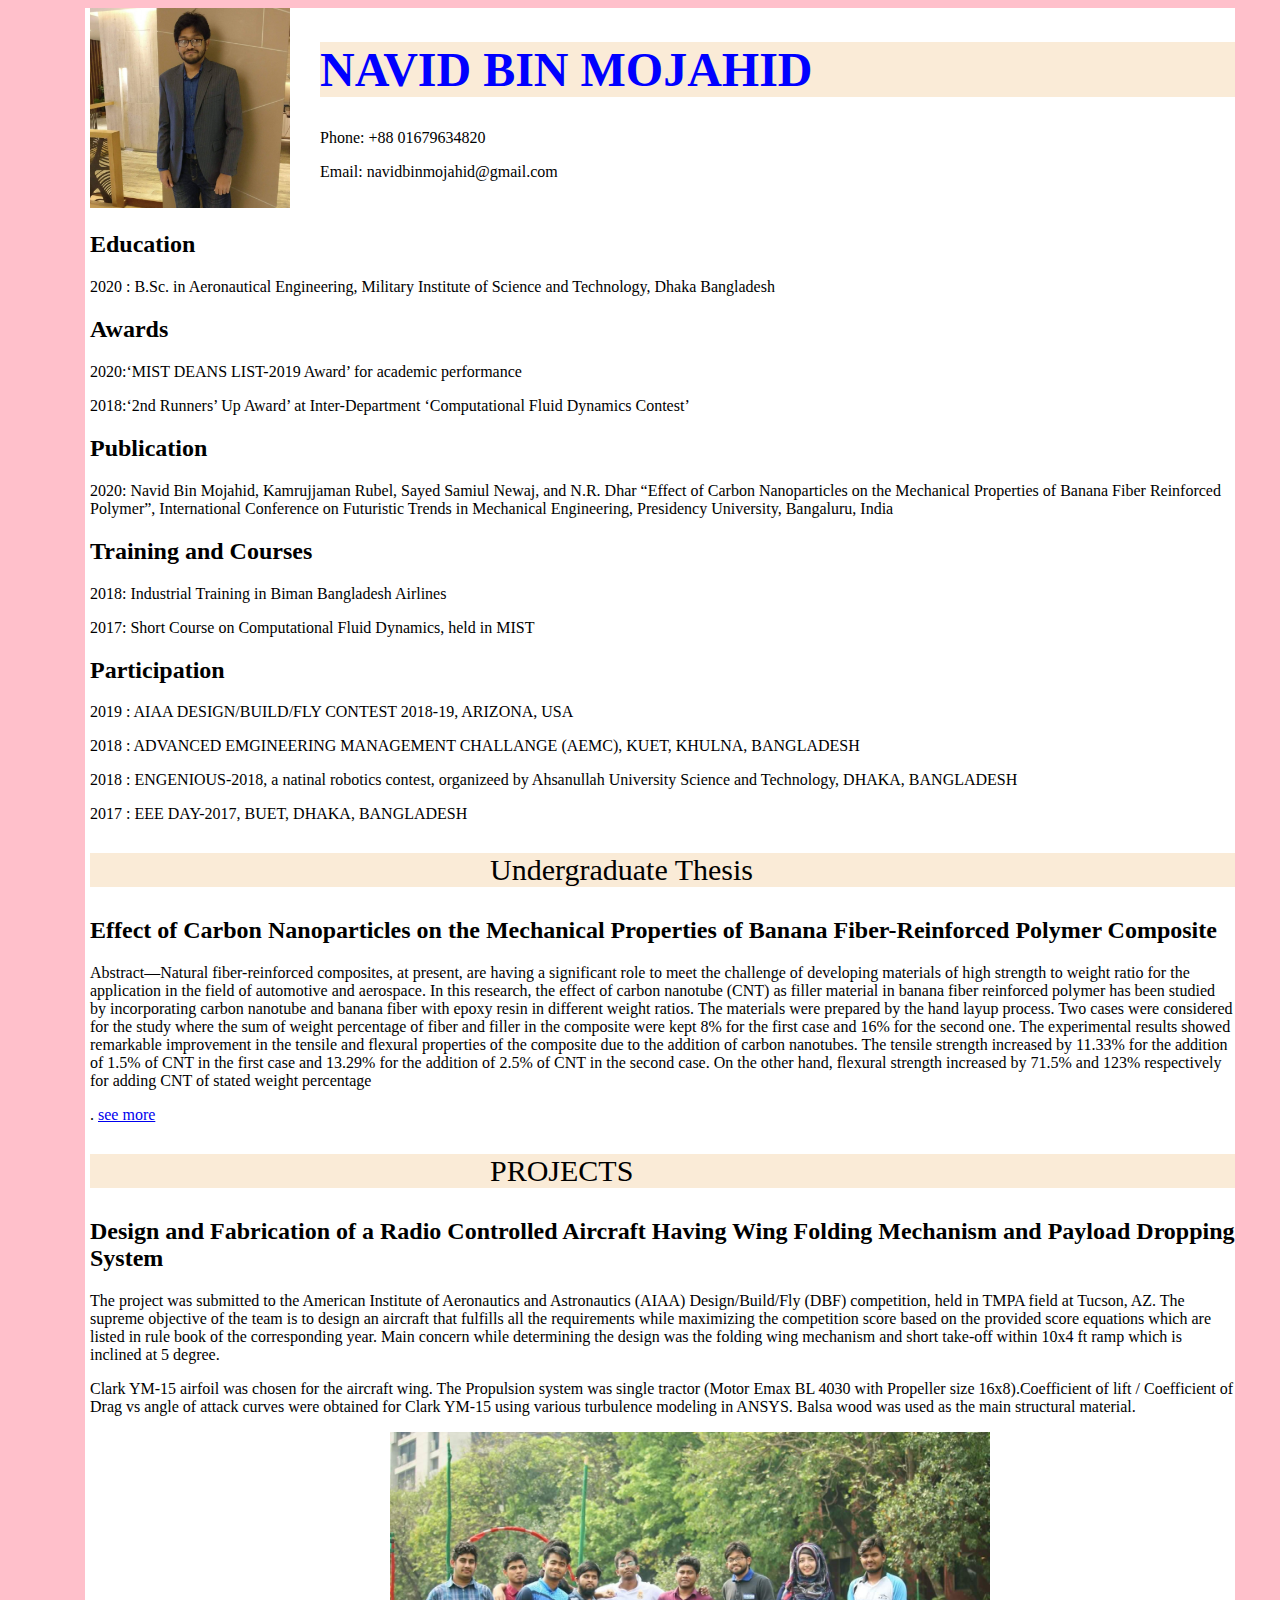
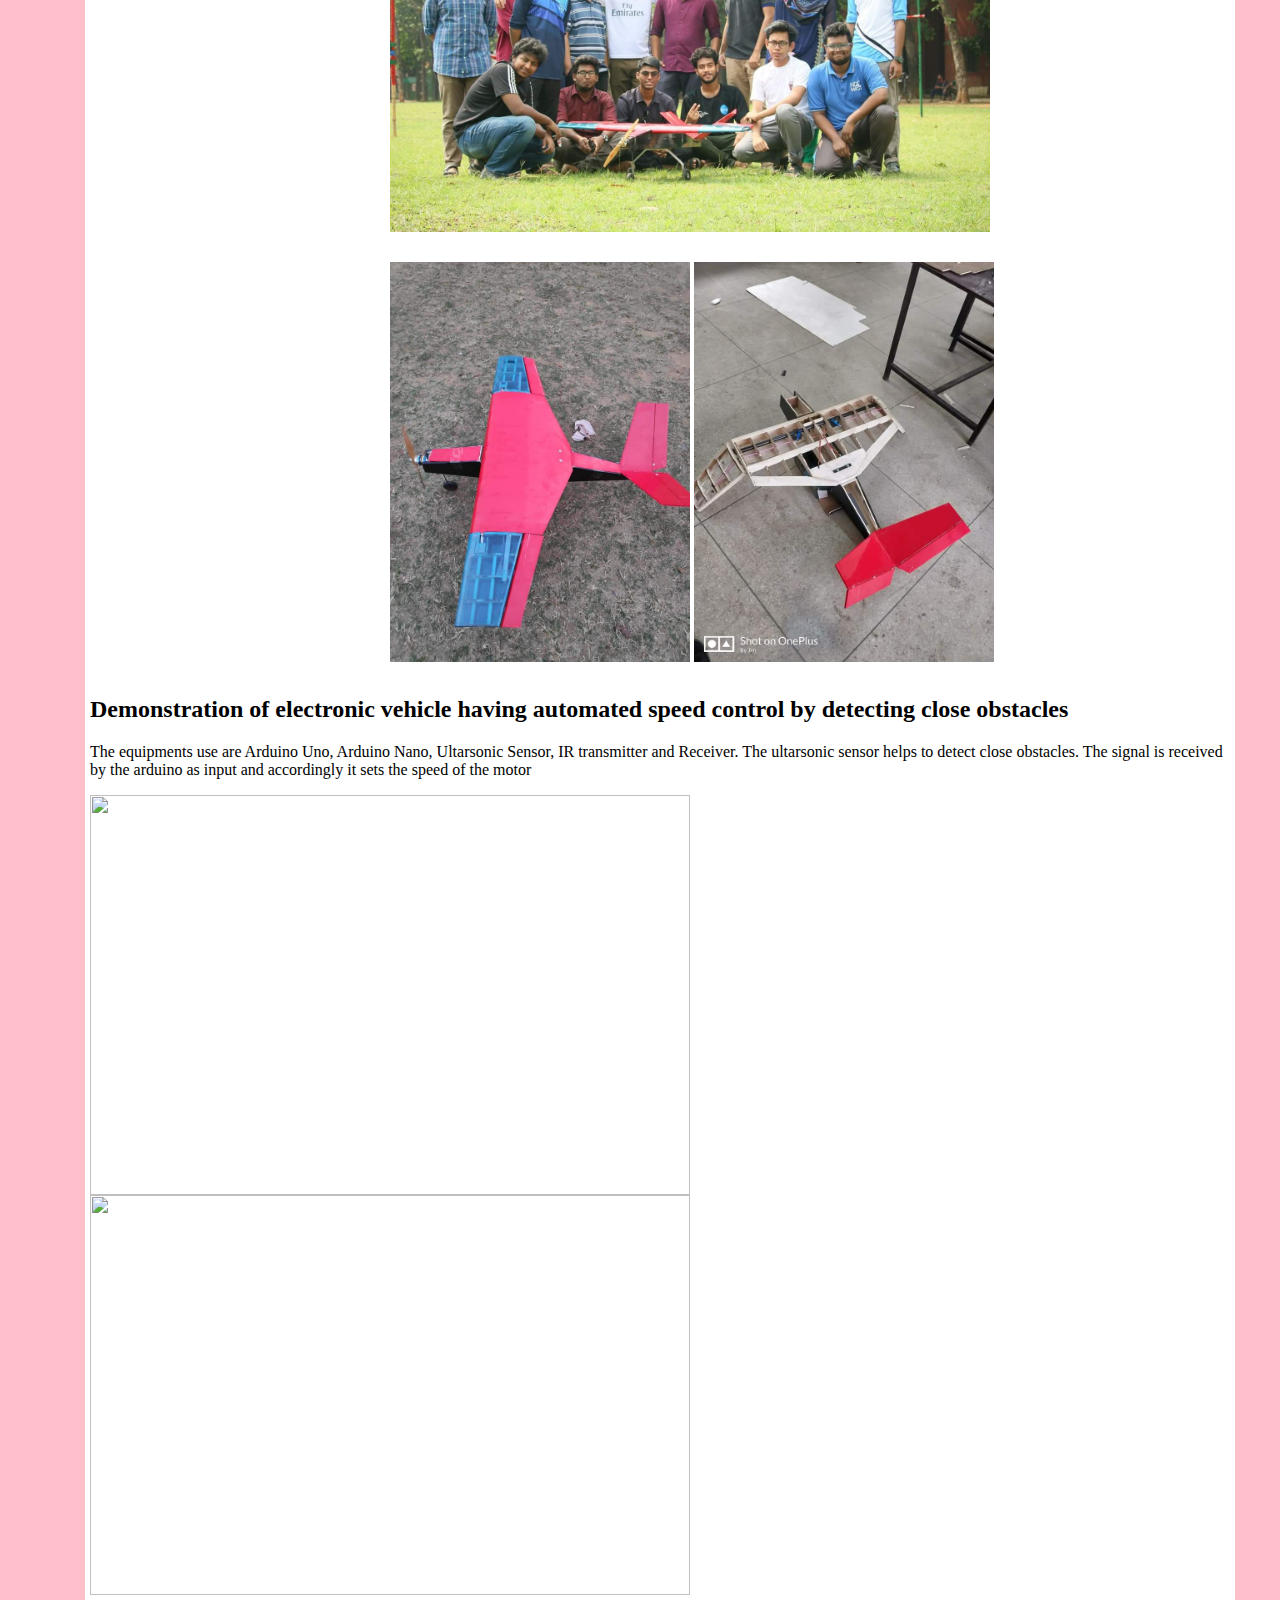
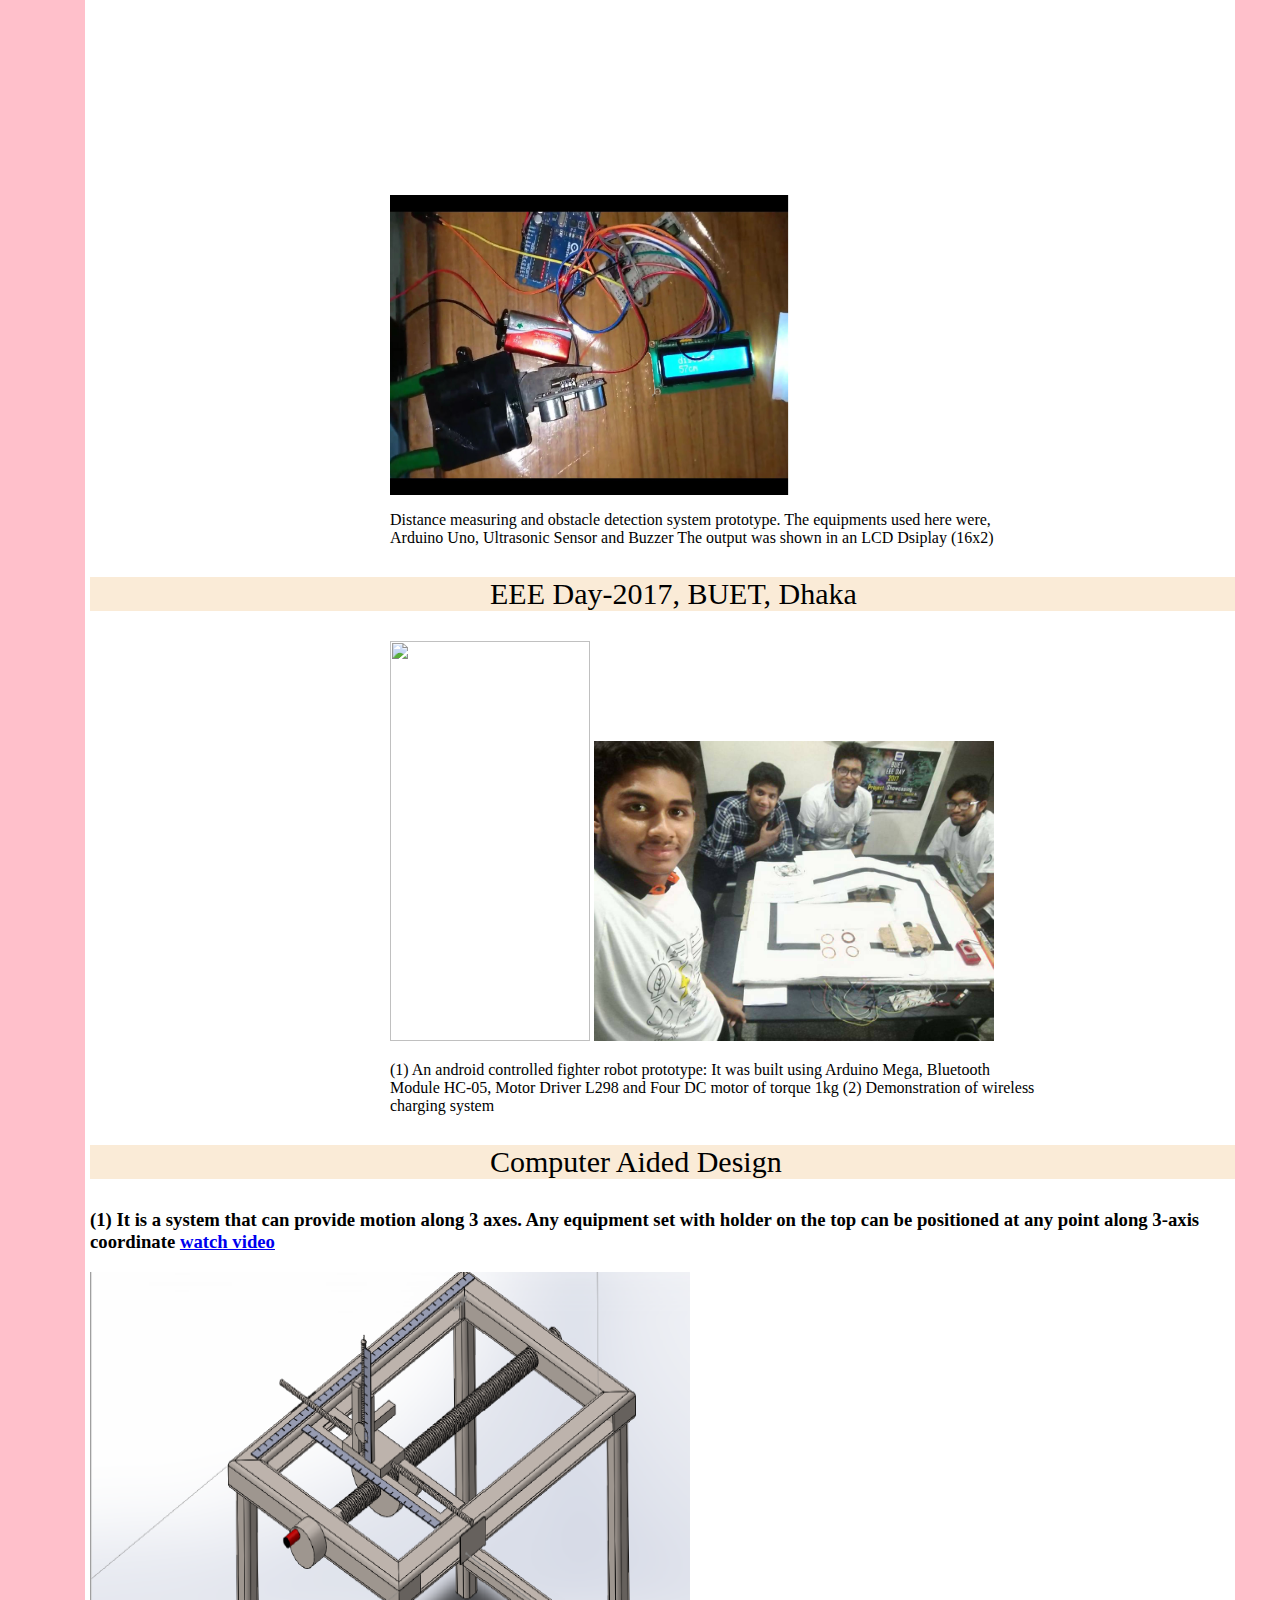
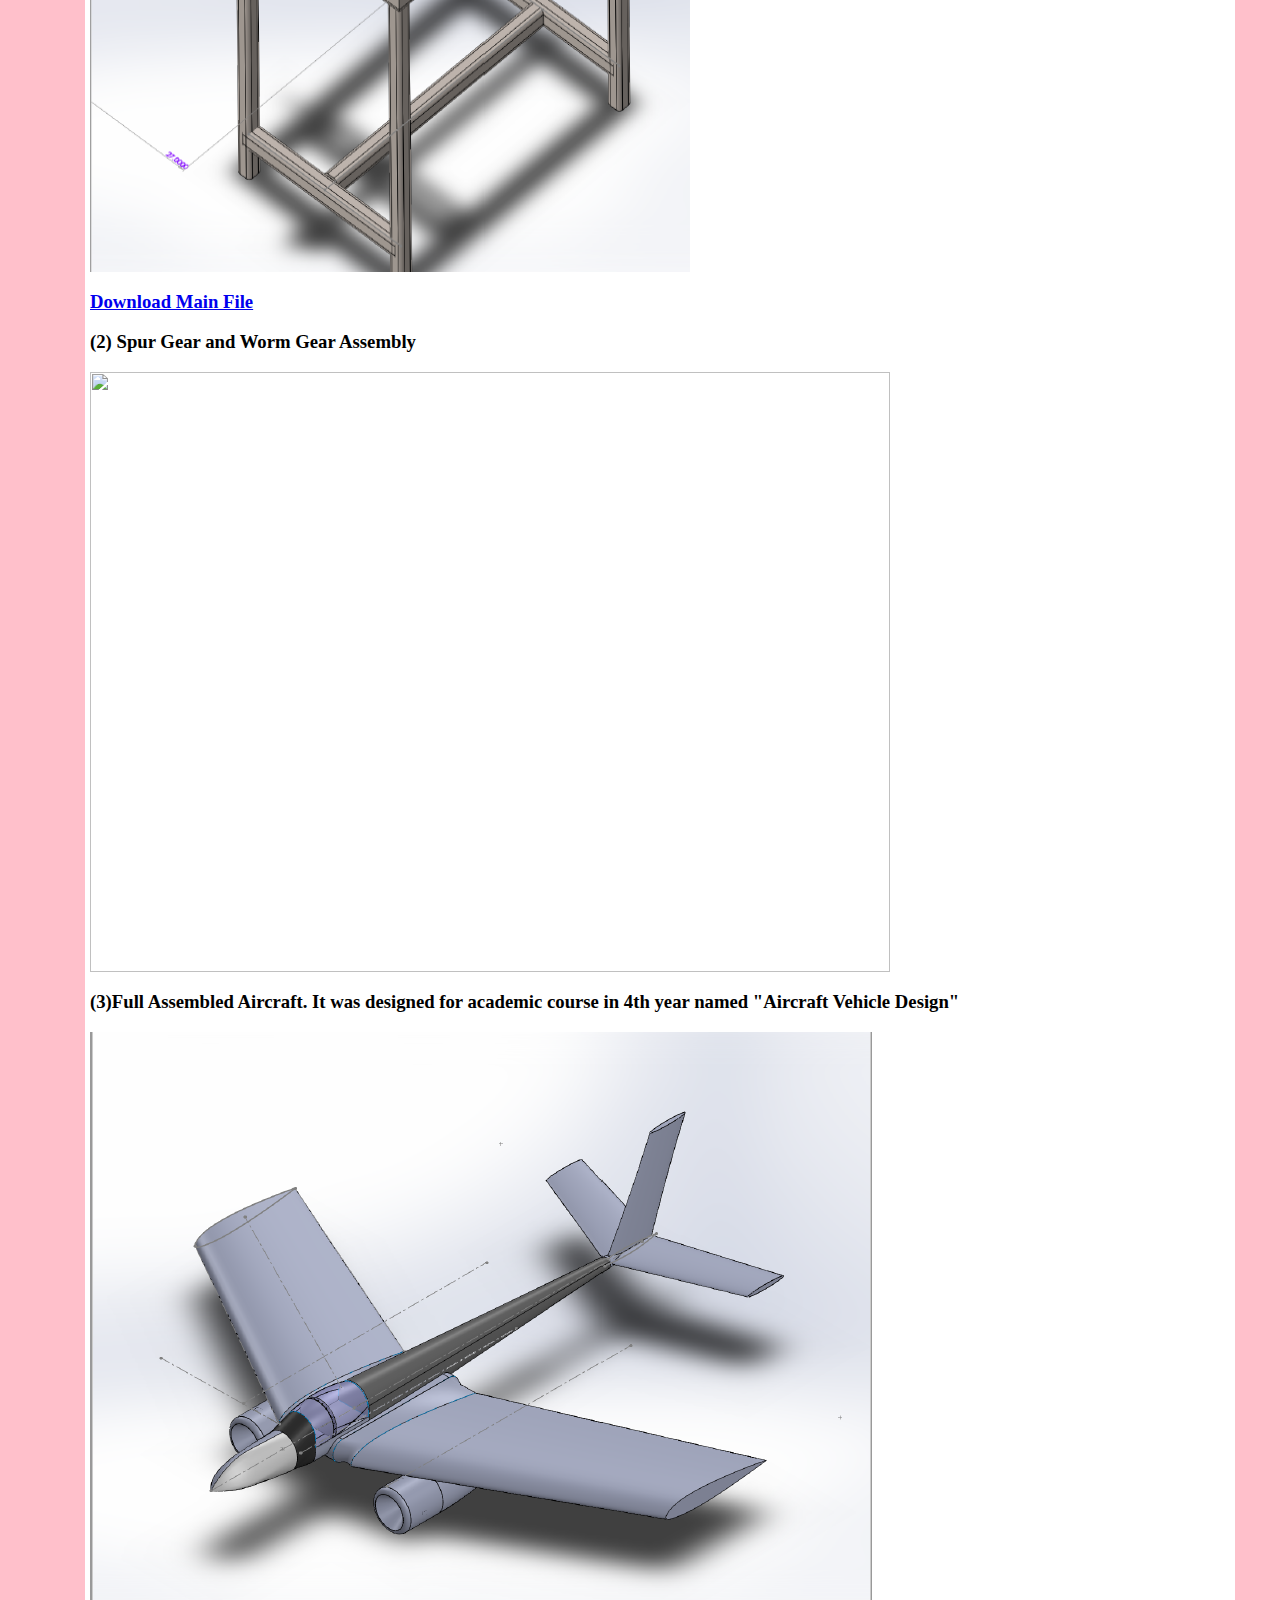
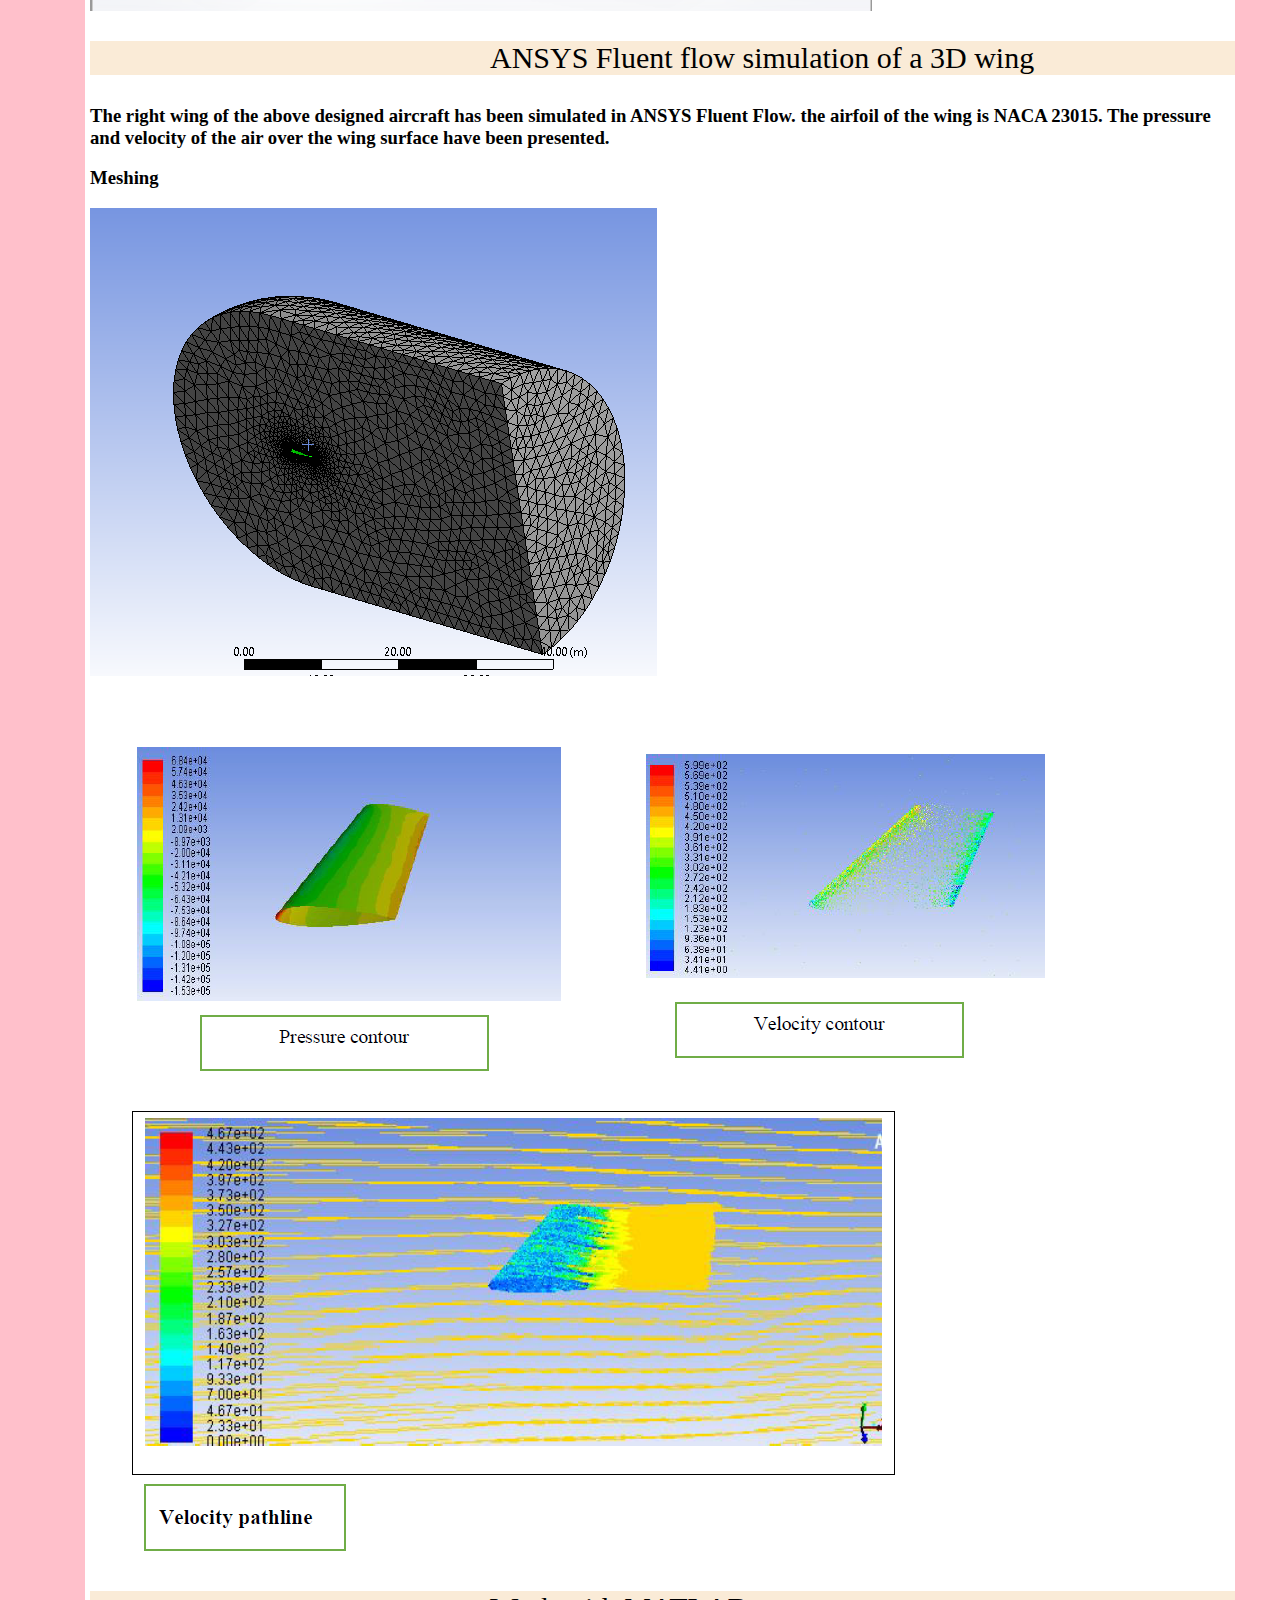
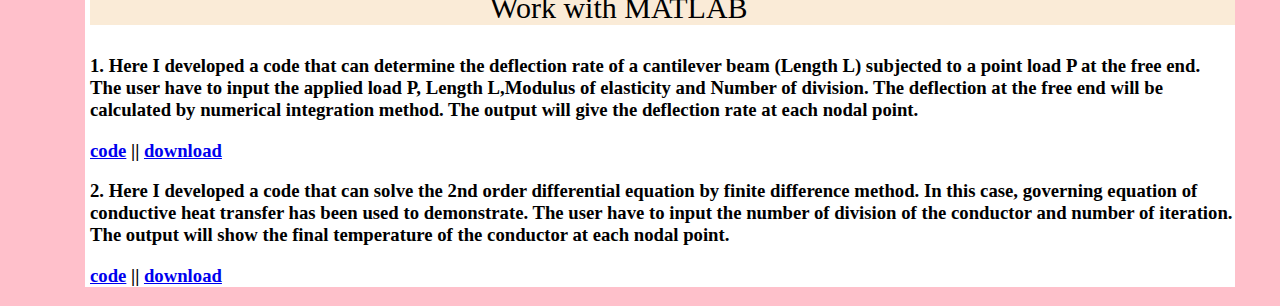
==== index.html @ ac3c2fc3 "Update index.html" ====
<head>
<title> NAVID BIN MOJAHID </title>
<link rel="stylesheet" type="text/css" href="style.css">
</head>
<div class="whole2">
<body class="whole">
<div class="dp">
           <img src="download.png" width="200" height="200">
</div>
<div class="contact">
           <h1> NAVID BIN MOJAHID </h1>
	   <p> Phone: +88 01679634820 </p>
	   <p> Email: navidbinmojahid@gmail.com </p>		
</div>
<div class="content">
<h2> Education  </h2>
<p> 2020 : B.Sc. in Aeronautical Engineering, 
           Military Institute of Science and Technology, Dhaka Bangladesh
</p>
<h2> Awards  </h2>
           <p> 2020:‘MIST DEANS LIST-2019 Award’ for academic performance </p>
           <p> 2018:‘2nd Runners’ Up Award’ at Inter-Department ‘Computational Fluid Dynamics Contest’ </p>
<h2> Publication  </h2>
           <p> 2020:	Navid Bin Mojahid, Kamrujjaman Rubel, Sayed Samiul Newaj, and N.R. Dhar “Effect of Carbon Nanoparticles on the Mechanical Properties of Banana Fiber Reinforced Polymer”, International Conference on Futuristic Trends in Mechanical Engineering, Presidency University, Bangaluru, India </p>
<h2> Training and Courses </h2>
           <p> 2018:	Industrial Training in Biman Bangladesh Airlines </p>
           <p> 2017:	Short Course on Computational Fluid Dynamics, held in MIST</p>
<h2> Participation </h2>
           <p> 2019 : AIAA DESIGN/BUILD/FLY CONTEST 2018-19, ARIZONA, USA</P>
           <p> 2018 : ADVANCED EMGINEERING MANAGEMENT CHALLANGE (AEMC), KUET, KHULNA, BANGLADESH</P>
           <p> 2018 : ENGENIOUS-2018, a natinal robotics contest, organizeed by Ahsanullah University Science and Technology, DHAKA, BANGLADESH</P>
           <p> 2017 : EEE DAY-2017, BUET, DHAKA, BANGLADESH</P>
<p class="caption"> Undergraduate Thesis </p>
<h2> Effect of Carbon Nanoparticles on the Mechanical Properties of Banana Fiber-Reinforced Polymer Composite</h2>
<p> Abstract—Natural fiber-reinforced composites, at present, are having a significant role to meet the challenge of developing materials of high strength to weight ratio for the application in the field of automotive and aerospace. In this research, the effect of carbon nanotube (CNT) as filler material in banana fiber reinforced polymer has been studied by incorporating carbon nanotube and banana fiber with epoxy resin in different weight ratios. The materials were prepared by the hand layup process. Two cases were considered for the study where the sum of weight percentage of fiber and filler in the composite were kept 8% for the first case and 16% for the second one. The experimental results showed remarkable improvement in the tensile and flexural properties of the composite due to the addition of carbon nanotubes. The tensile strength increased by 11.33% for the addition of 1.5% of CNT in the first case and 13.29% for the addition of 2.5% of CNT in the second case. 
	On the other hand, flexural strength increased by 71.5% and 123% respectively for adding CNT of stated weight percentage <p>.
		<a href="https://navid-mojahid.github.io/thesis/">see more</a>
           <p class="caption"> PROJECTS </p>
<h2> Design and Fabrication of a Radio Controlled Aircraft Having Wing Folding Mechanism and Payload Dropping System </h2> 
	<p> The project was submitted to the American Institute of Aeronautics and Astronautics (AIAA) Design/Build/Fly (DBF) competition, held in TMPA field at Tucson, AZ. The supreme objective of the team is to design an aircraft that fulfills all the requirements while maximizing the competition score based on the provided score equations which are listed in rule book of the corresponding year. Main concern while determining the design was the folding wing mechanism and short take-off within 10x4 ft ramp which is inclined at 5 degree. </p>
	<p> Clark YM-15 airfoil was chosen for the aircraft wing. The Propulsion system was single tractor 
	(Motor Emax BL 4030 with Propeller size 16x8).Coefficient of lift / Coefficient of Drag vs angle of attack curves were obtained for Clark YM-15 using various 
		turbulence modeling in ANSYS. Balsa wood was used as the main structural material. </P> 
<div class="group"> <img src="group.jpg" width="600" height="400"> </div>
           <div class="robo"> 
                      <img src="DBF.jpg" width="300" height="400"> <img src="DBF2.jpg" width="300" height="400">
           </div>	   
<h2> Demonstration of electronic vehicle having automated speed control by detecting close obstacles</h2>
<p> The equipments use are Arduino Uno, Arduino Nano, Ultarsonic Sensor, IR transmitter and Receiver. The ultarsonic sensor helps to detect close obstacles. 
	The signal is received by the arduino as input and accordingly it sets the speed of the motor </p>
           <p> <img src="aust2.jpeg" width="600" height="400"> <img src="aust.jpeg" width="600" height="400"> </p>
<div class="distance">
<p> <img src="distance2.jpg" width="400" height="300"> </p>
	   <p> Distance measuring and obstacle detection system prototype. The equipments used here were, Arduino Uno, Ultrasonic Sensor and Buzzer
The output was shown in an LCD Dsiplay (16x2)</p>
</div>
           <p class="caption"> EEE Day-2017, BUET, Dhaka </p>
           <div class="robo">
                      <p> <img src="robowars.jpg" width="200" height="400">  <img src="eeeday.jpg" width="400" height="300"> </p>
		   <p> (1) An android controlled fighter robot prototype: It was built using Arduino Mega, Bluetooth Module HC-05, Motor Driver L298 and Four DC motor of torque 1kg (2) Demonstration of wireless charging system </p>
           </div>
          
	   <p class="caption"> Computer Aided Design </p>
<h3> (1) It is a system that can provide motion along 3 axes. Any equipment set with holder on the top can be positioned at any point along 3-axis coordinate
<a href="video.mp4">watch video</a></h3>
<P> <img src="table.PNG" width="600" height="600"> </P>
<h3> <a href="ALL%20PARTS.zip">Download Main File</a> </h3>
<h3> (2) Spur Gear and Worm Gear Assembly</h3>
	   <p> <img src="Assem1.JPG" width="800" height="600"></p>
<h3> (3)Full Assembled Aircraft. It was designed for academic course in 4th year named "Aircraft Vehicle Design" </h3>
<P> <img src="solidworks/Assemble.PNG"> </P>
<p class="caption"> ANSYS Fluent flow simulation of a 3D wing </p>
<h3> The right wing of the above designed aircraft has been simulated in ANSYS Fluent Flow. the airfoil of the wing is NACA 23015. The pressure and velocity of the air over the wing surface have been presented. </h3>
<h3> Meshing </h3>
<P> <img src="Ansys/mesh.PNG"> </P>
<P> <img src="Ansys/1.PNG"> </P>
<P> <img src="Ansys/2.PNG"> </P>
<p class="caption"> Work with MATLAB </p>
<h3> 1. Here I developed a code that can determine the deflection rate of a cantilever beam (Length L) subjected to a point load P at the free end. The user have to input the applied load P, Length L,Modulus of elasticity and Number of division. The deflection at the free end will be calculated by numerical integration method. The output will give the deflection rate at each nodal point. <h3>
<p> <a href="code1.m">code</a> || <a href="code1.m" download>download</a> </p>
<h3> 2. Here I developed a code that can solve the 2nd order differential equation by finite difference method. In this case, governing equation of conductive heat transfer has been used to demonstrate. 
	The user have to input the number of division of the conductor and number of iteration. The output will show the final temperature of the conductor at each nodal point. </h3>
<h3> <a href="code2.m">code</a> || <a href="code2.m" download>download</a> </h3>
</div>
           </body>
</div>
---- style.css ----
h1{
    color: blue;
    font-size: 48px;
    background-color: antiquewhite;
}
.contact{
    margin-left: 230;
    padding-top: 2
}
.dp{
    float: left
}
.content{
    margin-top: 50;
}
.whole{
    margin-left: 85px;
    margin-right: 45px;
    background-color: pink;
}
.whole2{
    padding-left: 5;
    background-color: white;
}
.caption{
    background-color: antiquewhite;
    padding-left: 400px;
    font-size: 30px;
}
.robo{
    margin-left: 300;
    margin-bottom: 30;
    margin-right: 200;
}
.group{
    margin-left: 300;
    margin-bottom: 30;
}
.distance{
    margin-top: 200;
    margin-left: 300;
    margin-right: 200;
}
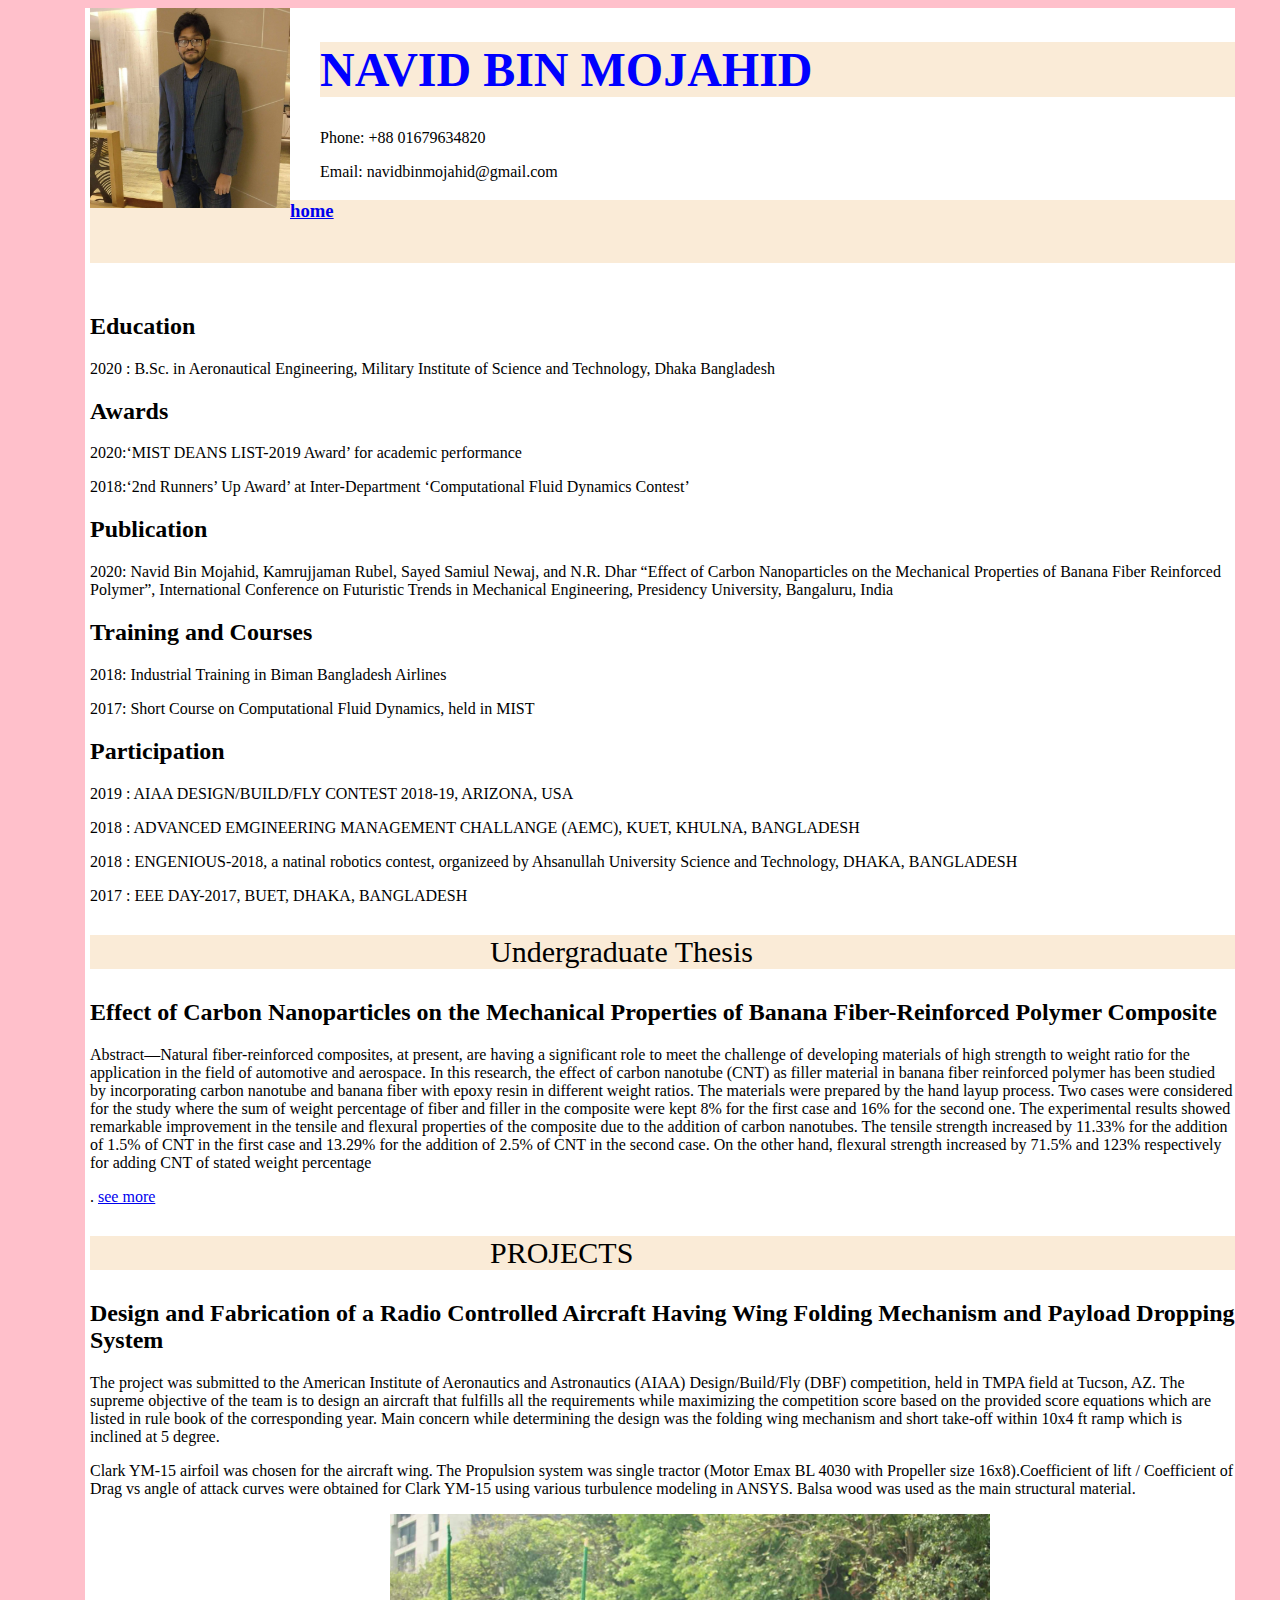
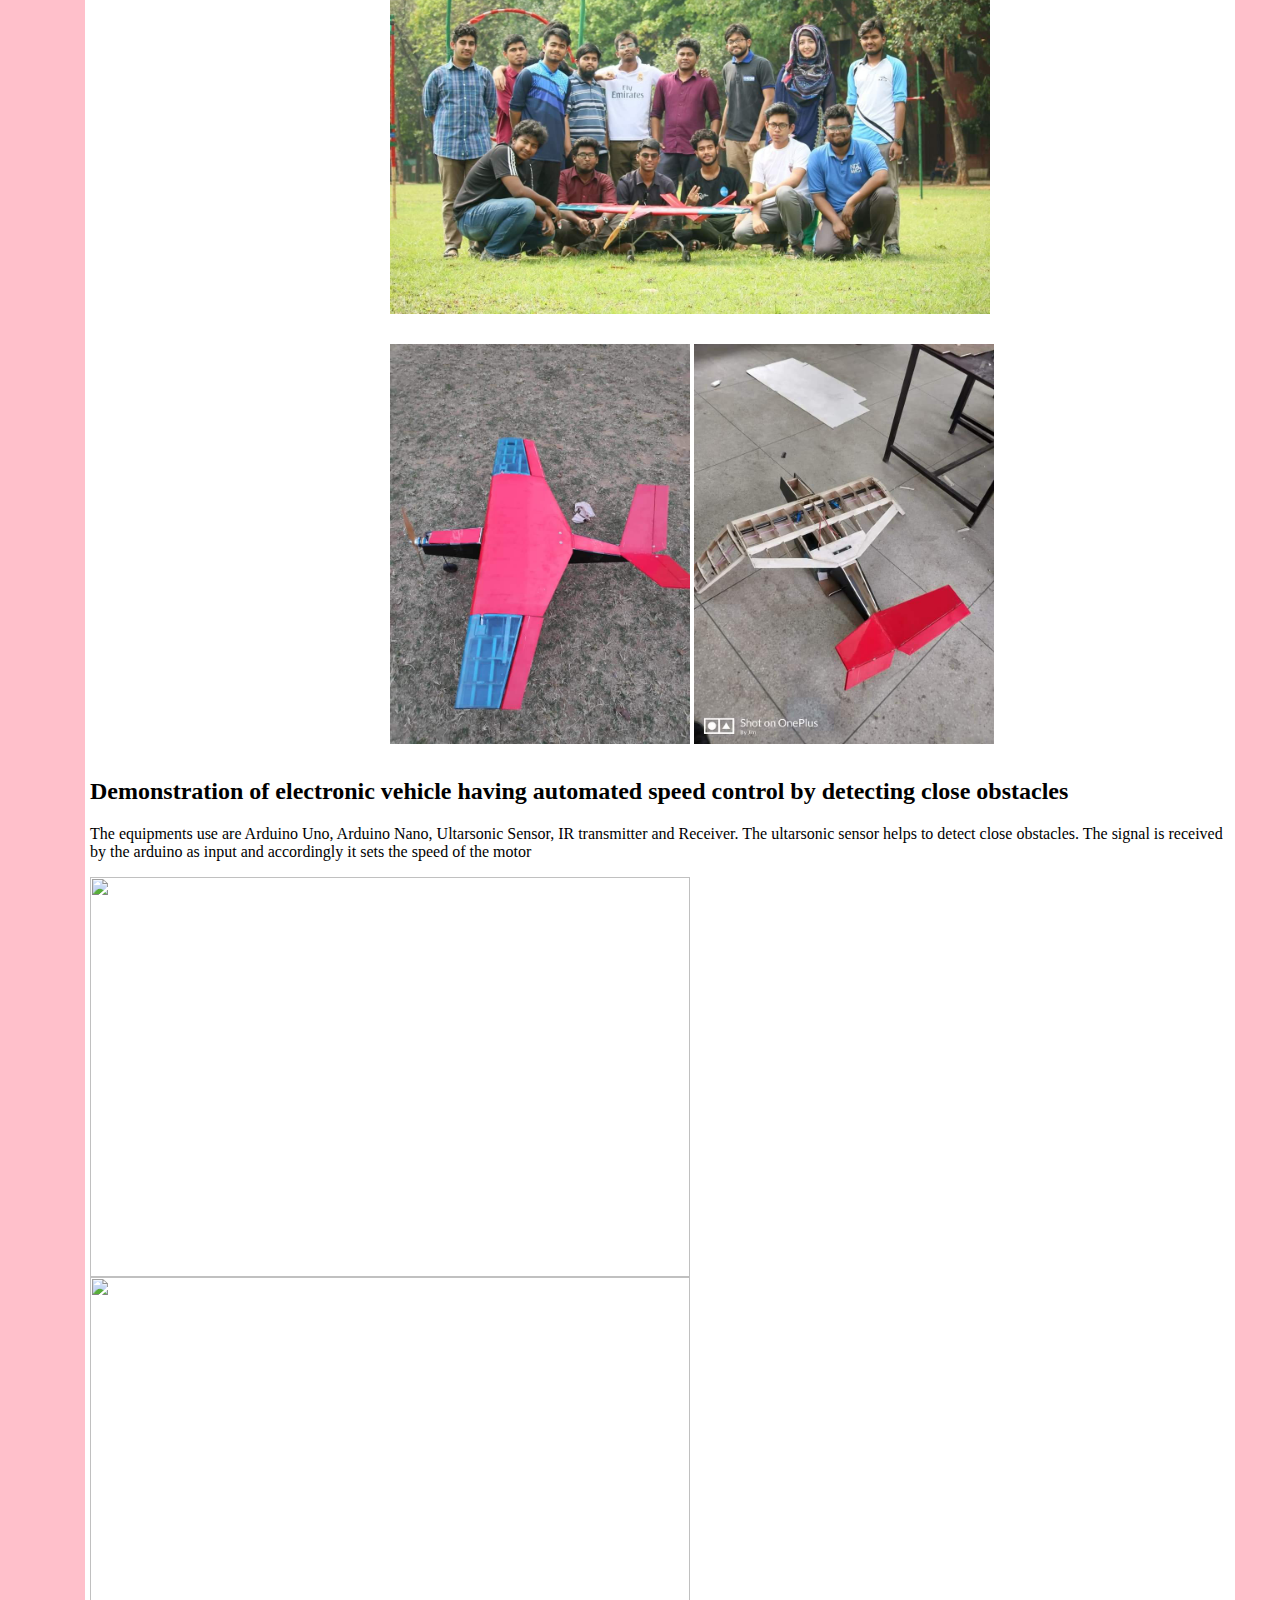
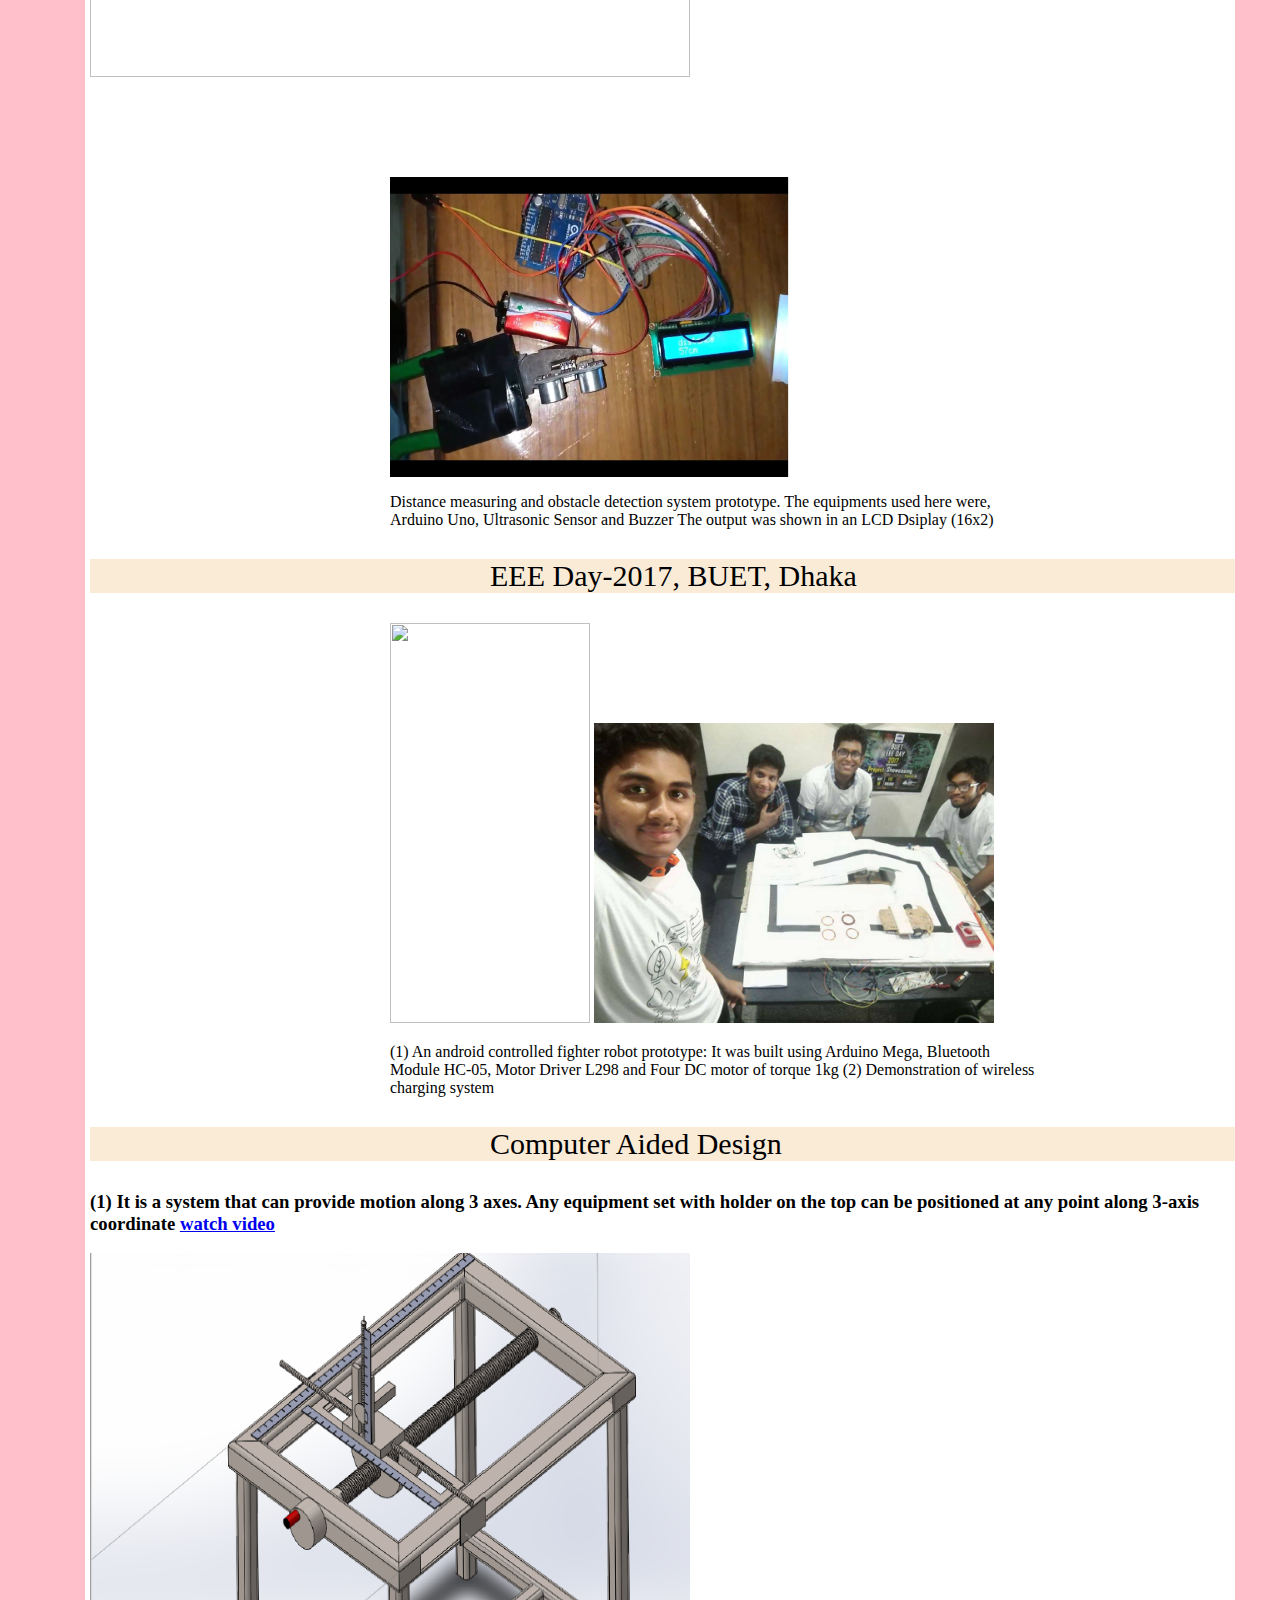
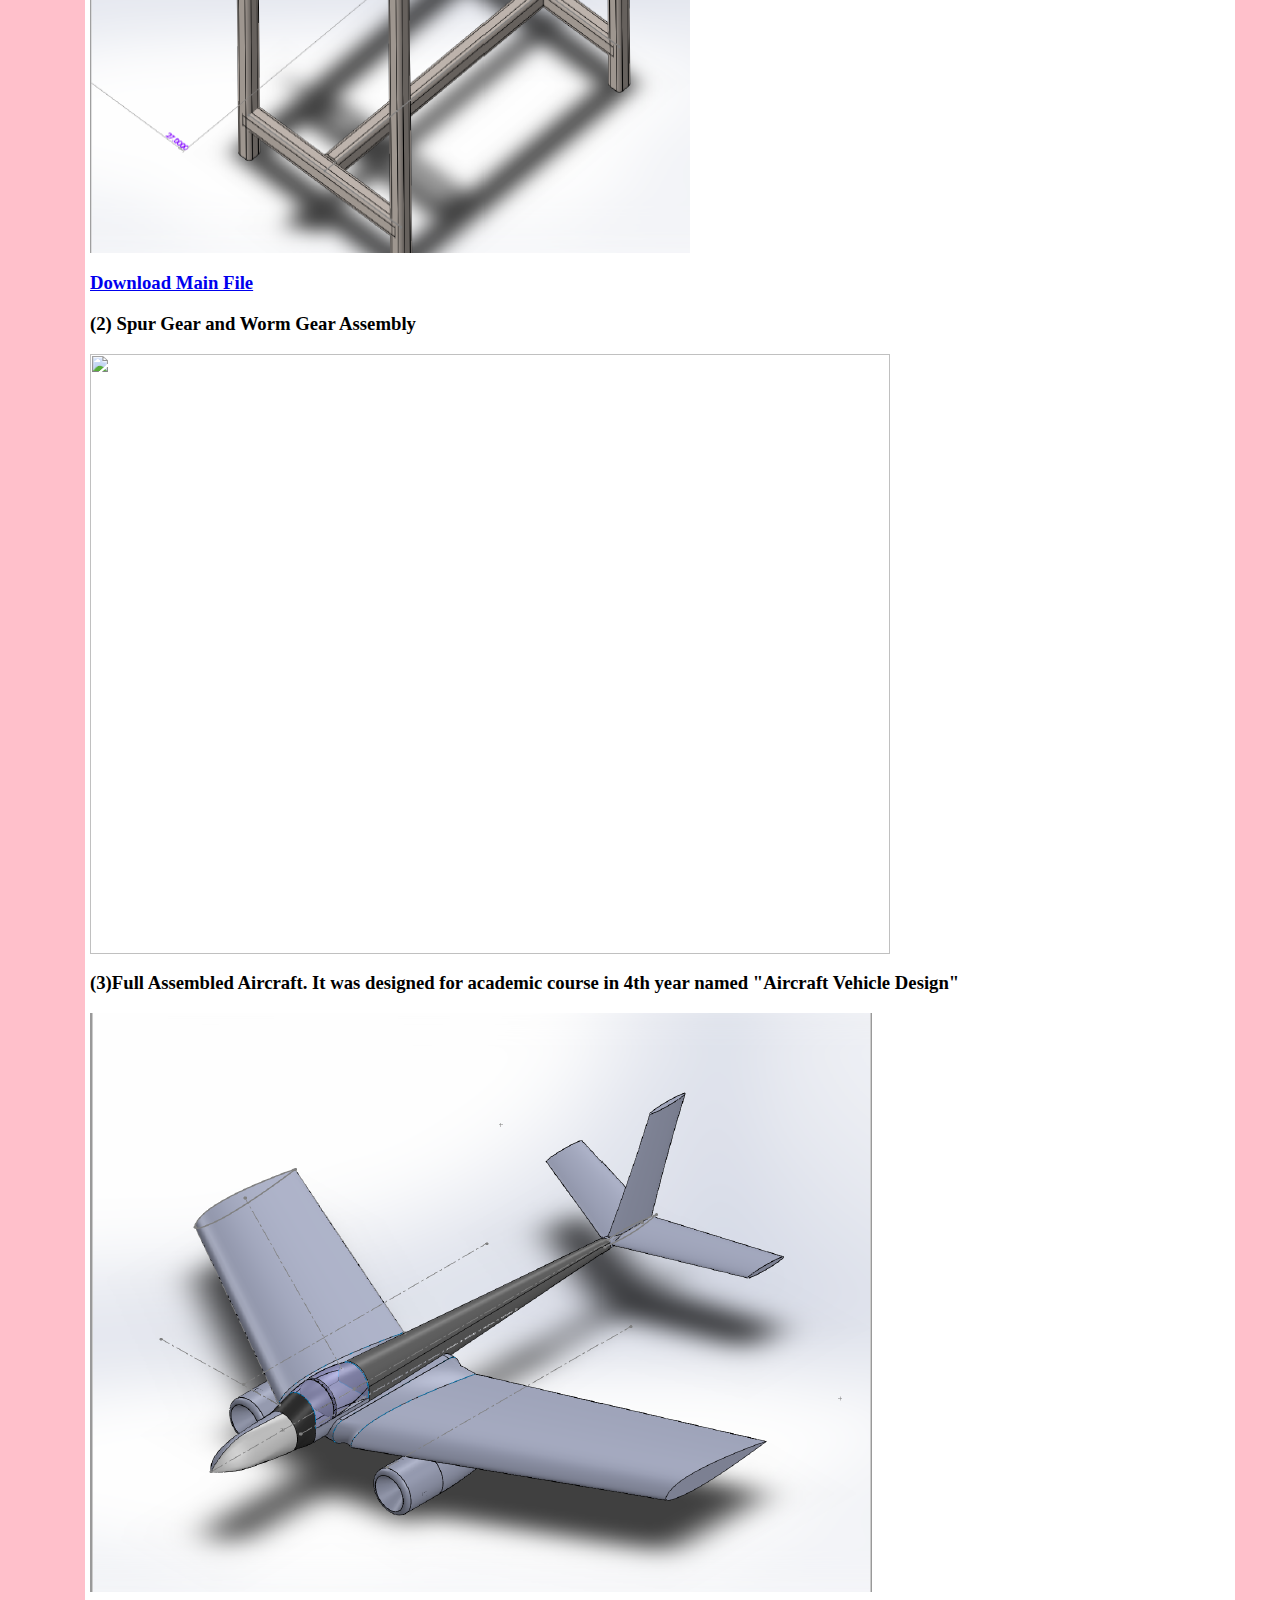
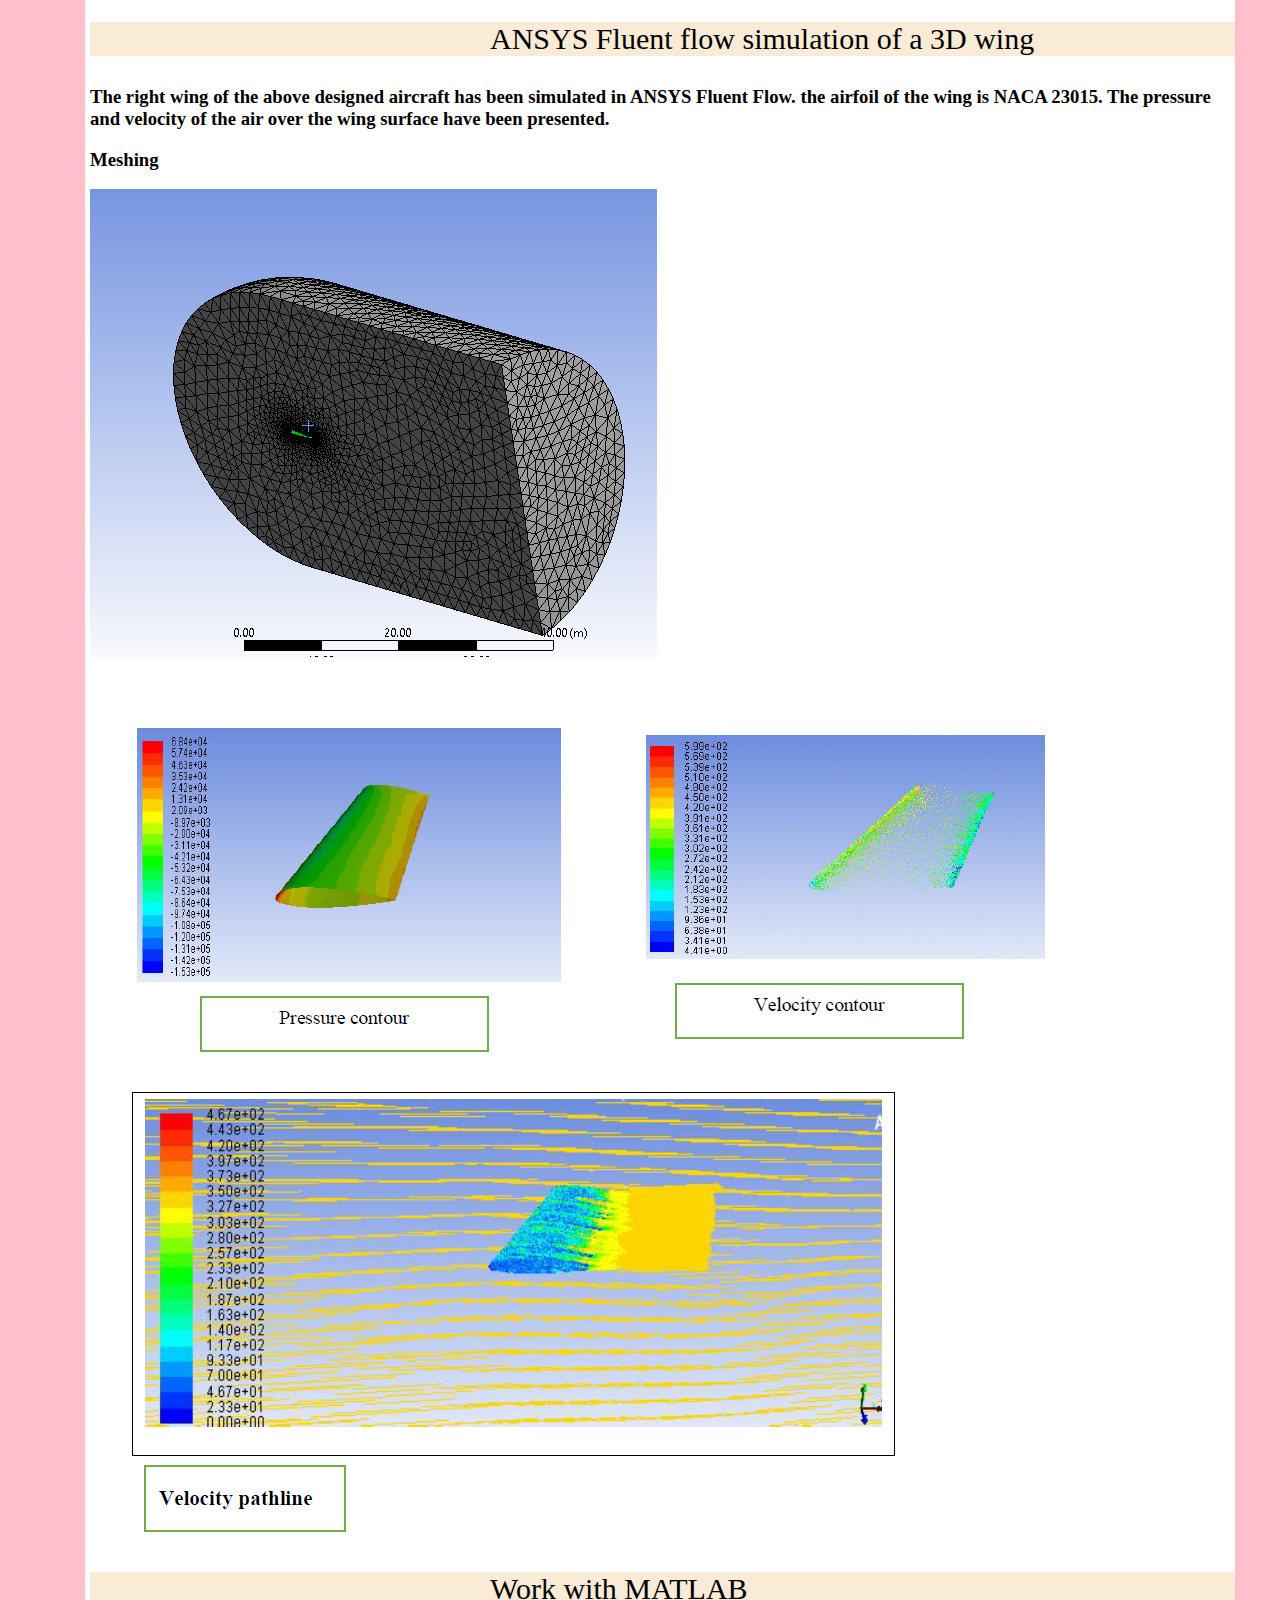
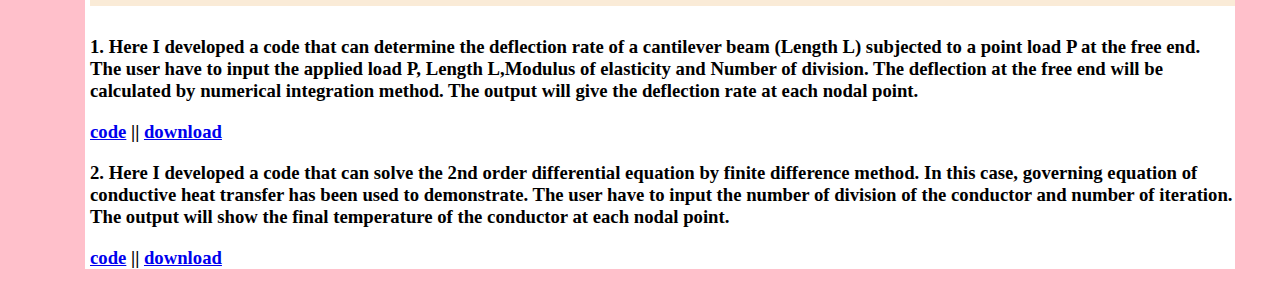
==== commit a763cbad: "Update index.html" ====
--- a/index.html
+++ b/index.html
@@ -12,6 +12,7 @@
 	   <p> Phone: +88 01679634820 </p>
 	   <p> Email: navidbinmojahid@gmail.com </p>		
 </div>
+	<h3 class="pages"> <a href="https://navid-mojahid.github.io/profile/"> home </a> <p style="color:antiquewhite;>| </p> <a href="https://navid-mojahid.github.io/Certifications/"> Certifications </a> </h3>
 <div class="content">
 <h2> Education  </h2>
 <p> 2020 : B.Sc. in Aeronautical Engineering, 
--- a/style.css
+++ b/style.css
@@ -37,7 +37,10 @@
     margin-bottom: 30;
 }
 .distance{
-    margin-top: 200;
+    margin-top: 100;
     margin-left: 300;
     margin-right: 200;
 }
+.pages{
+    background-color: antiquewhite;
+}
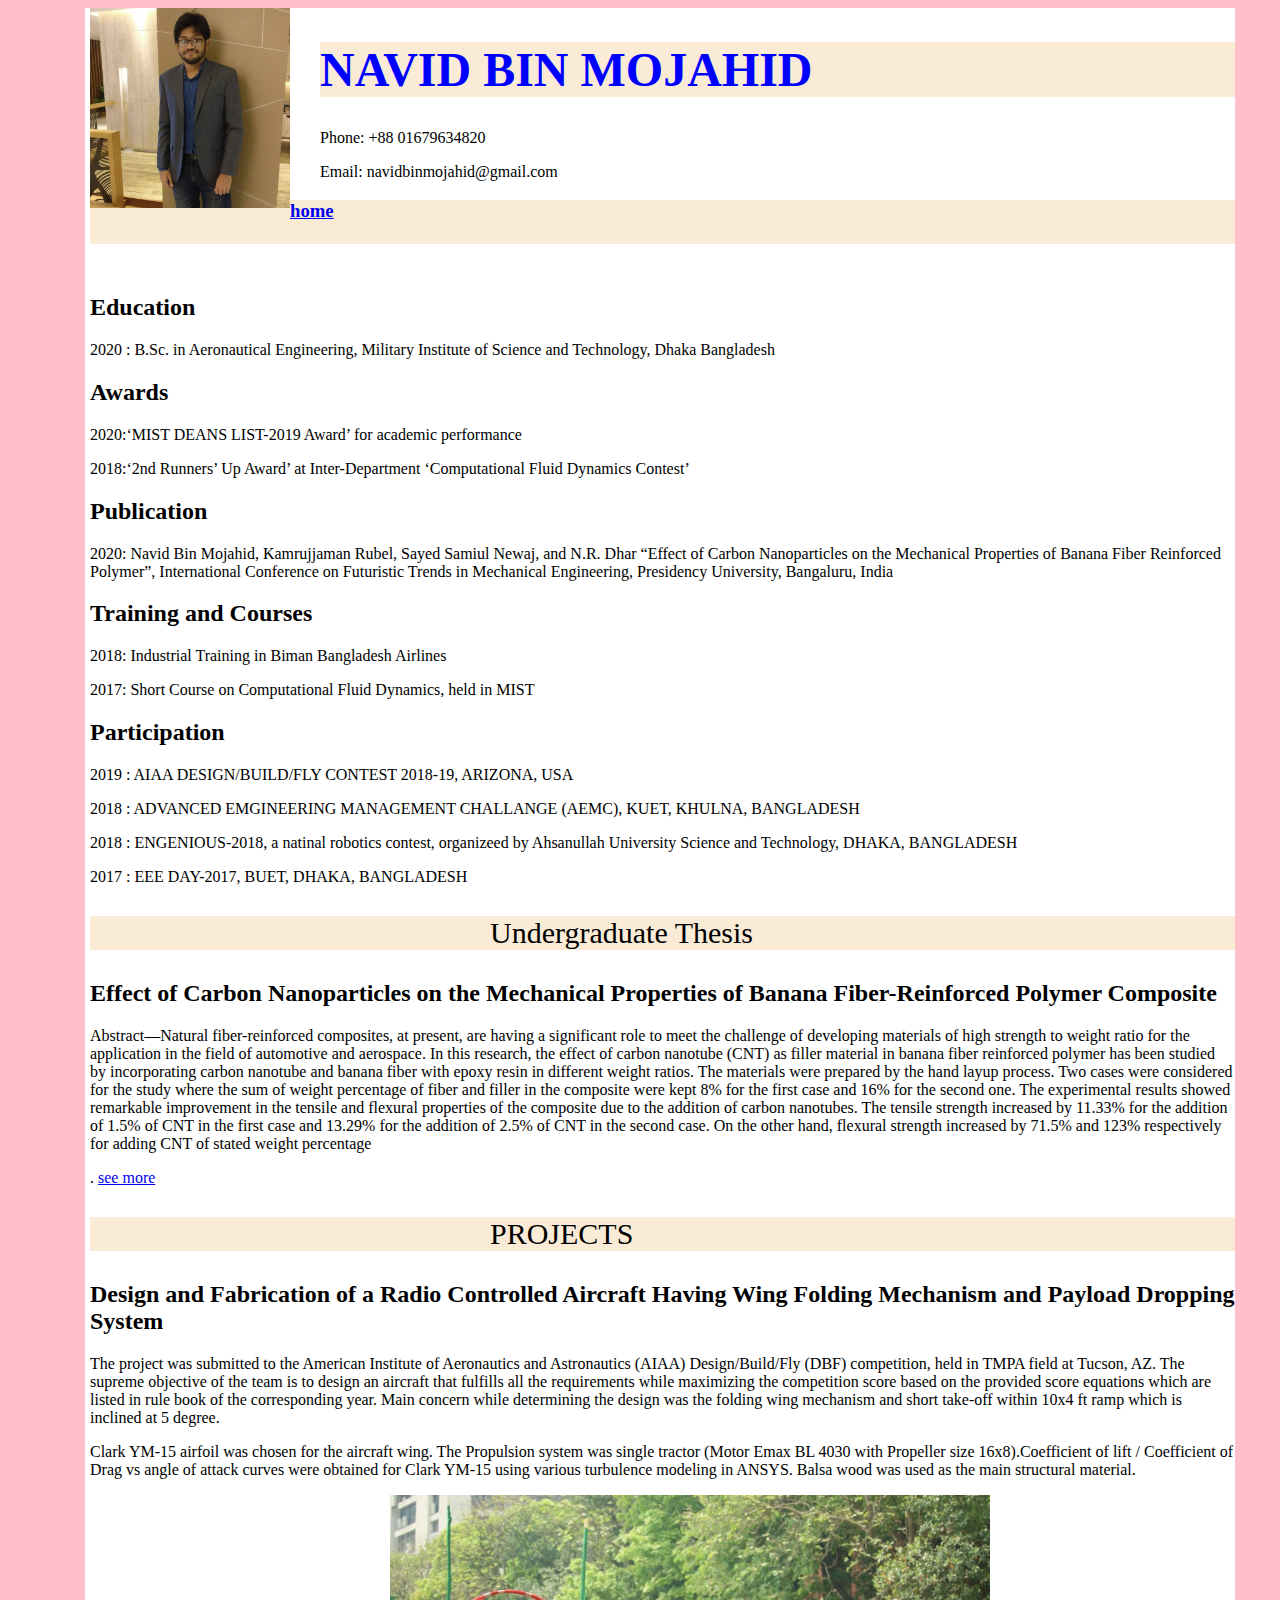
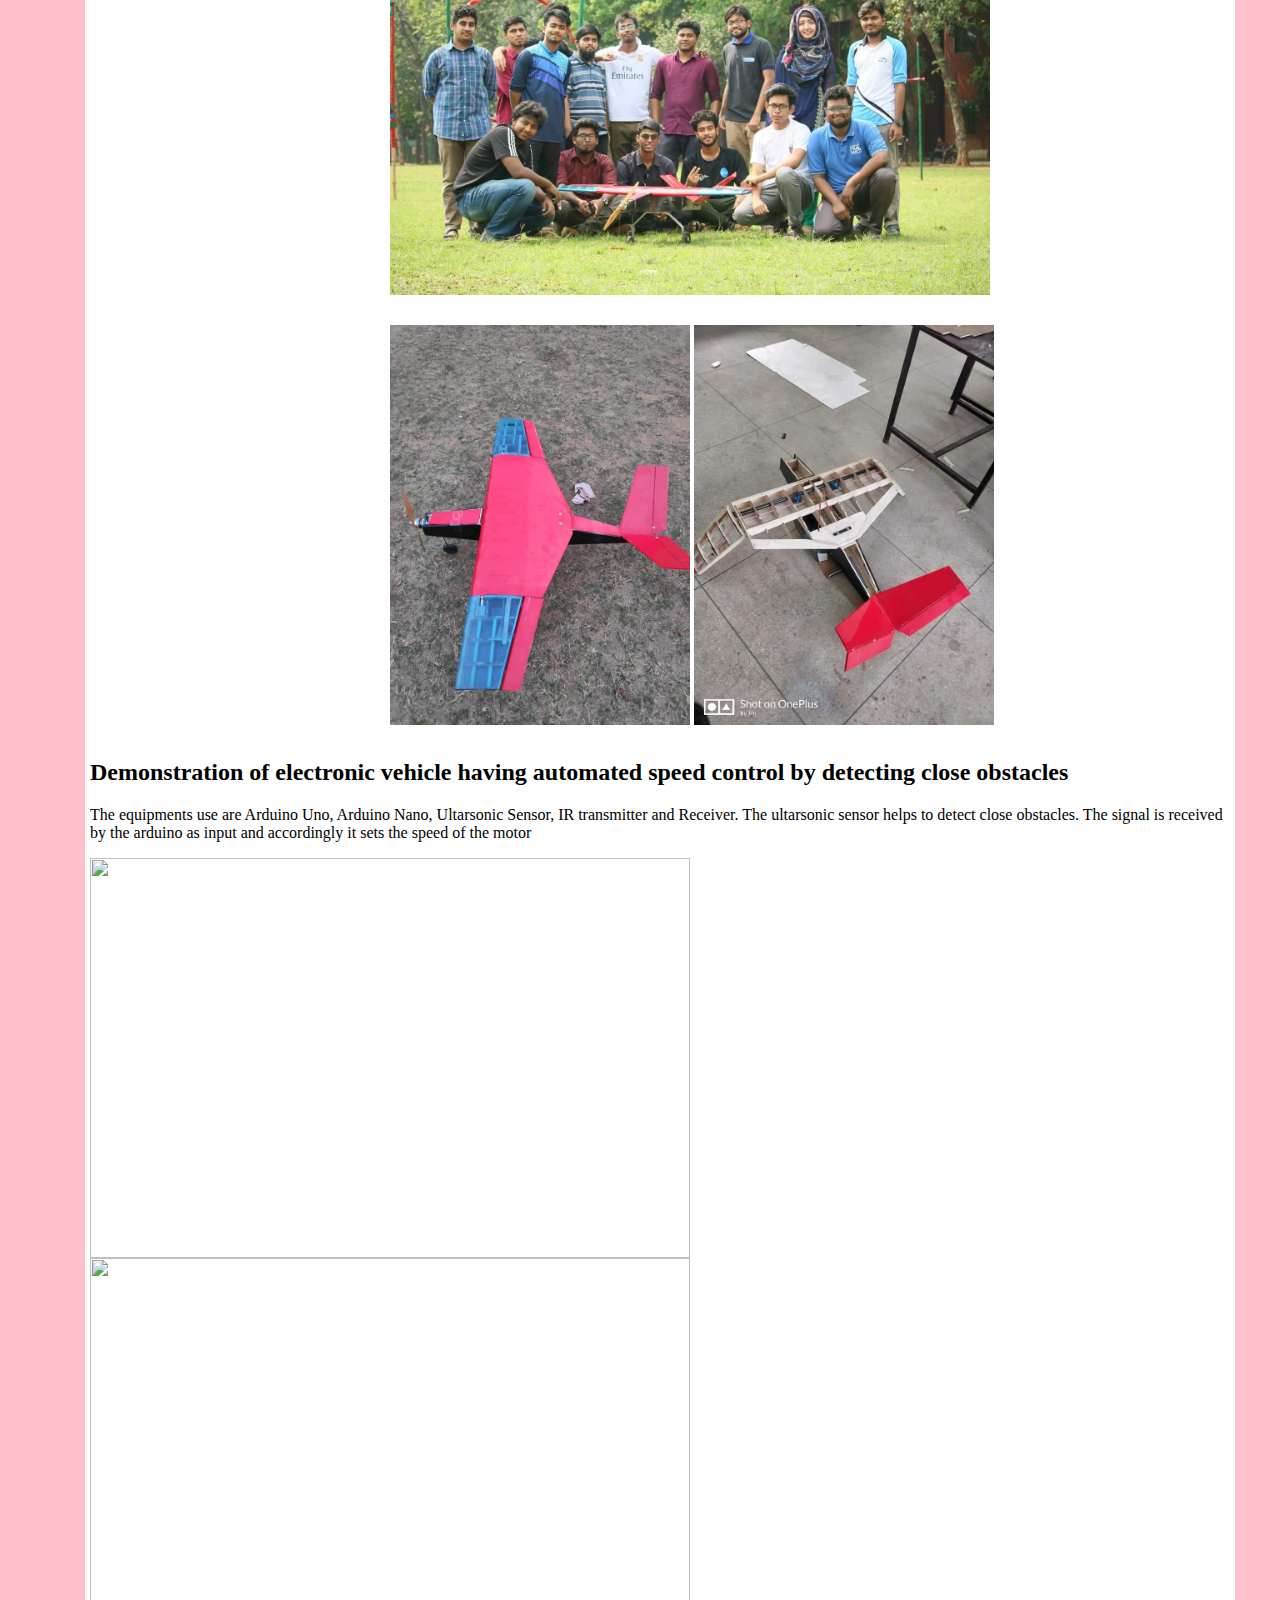
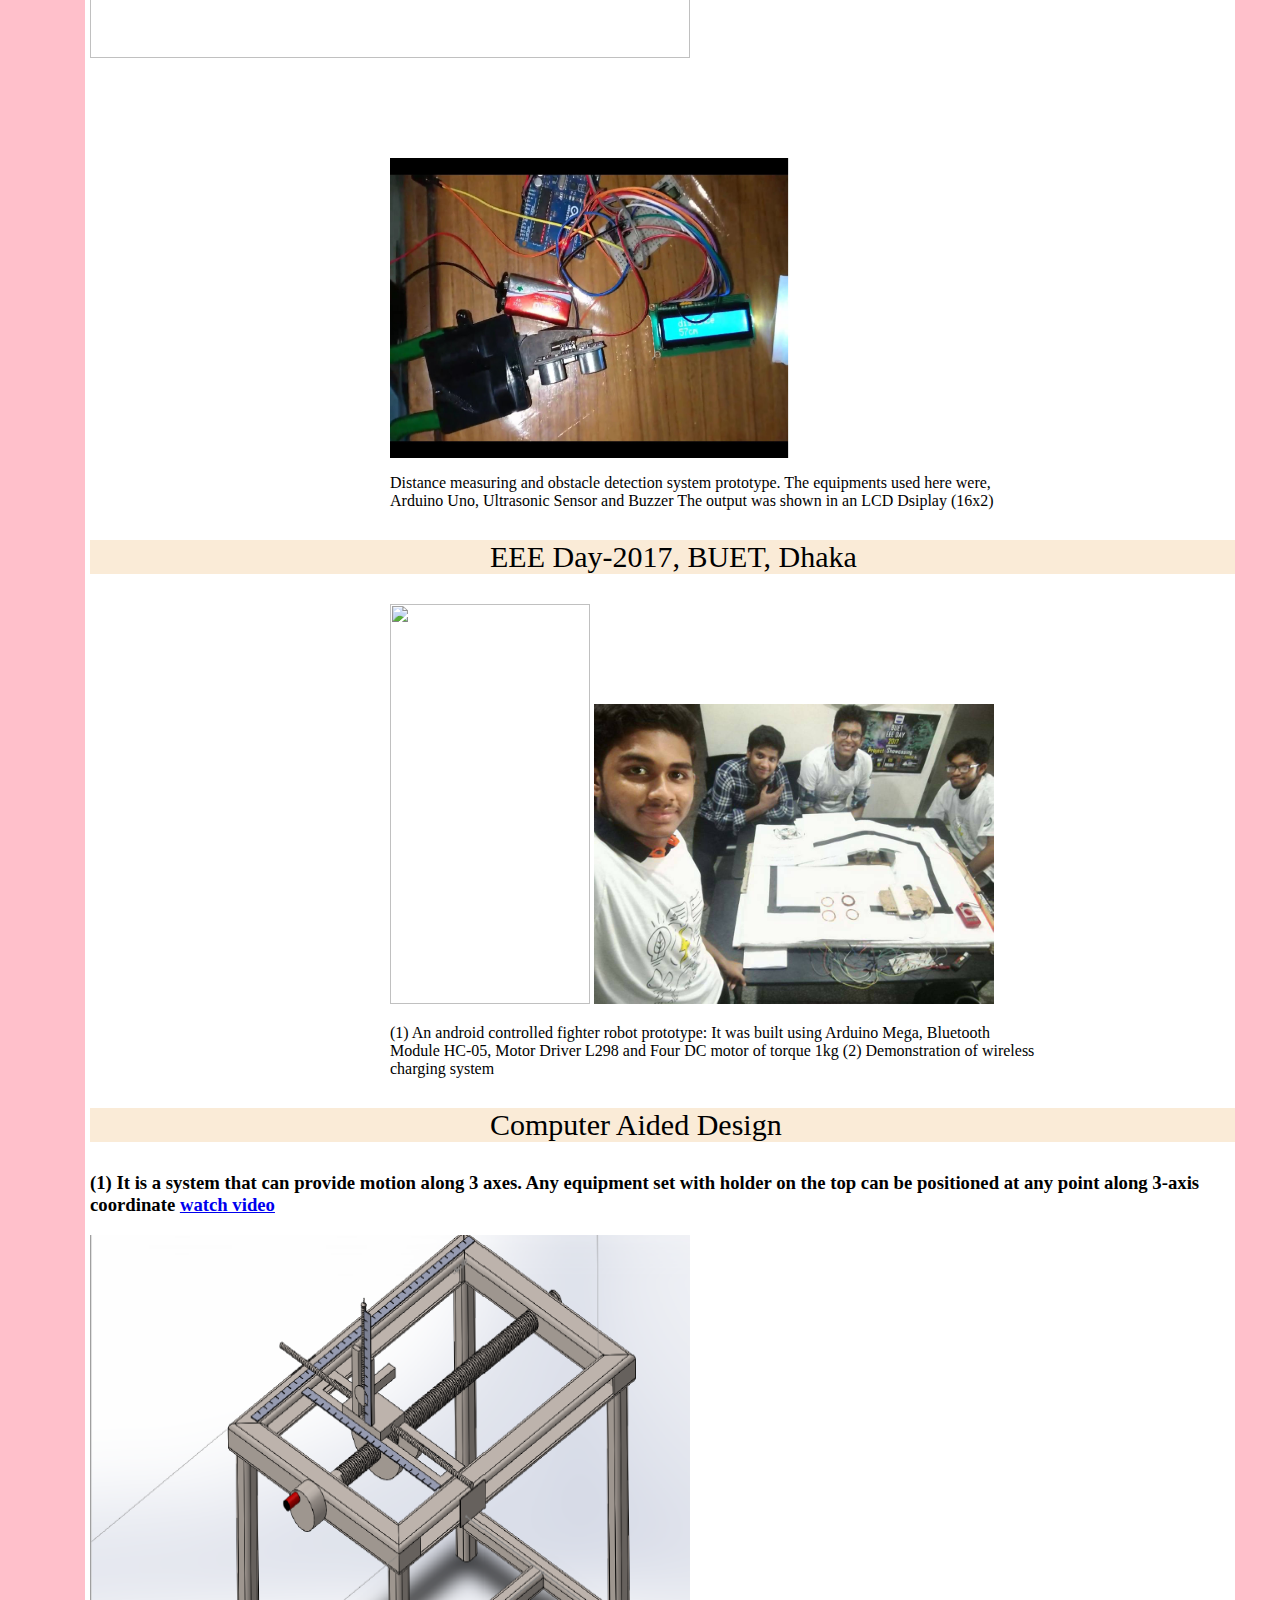
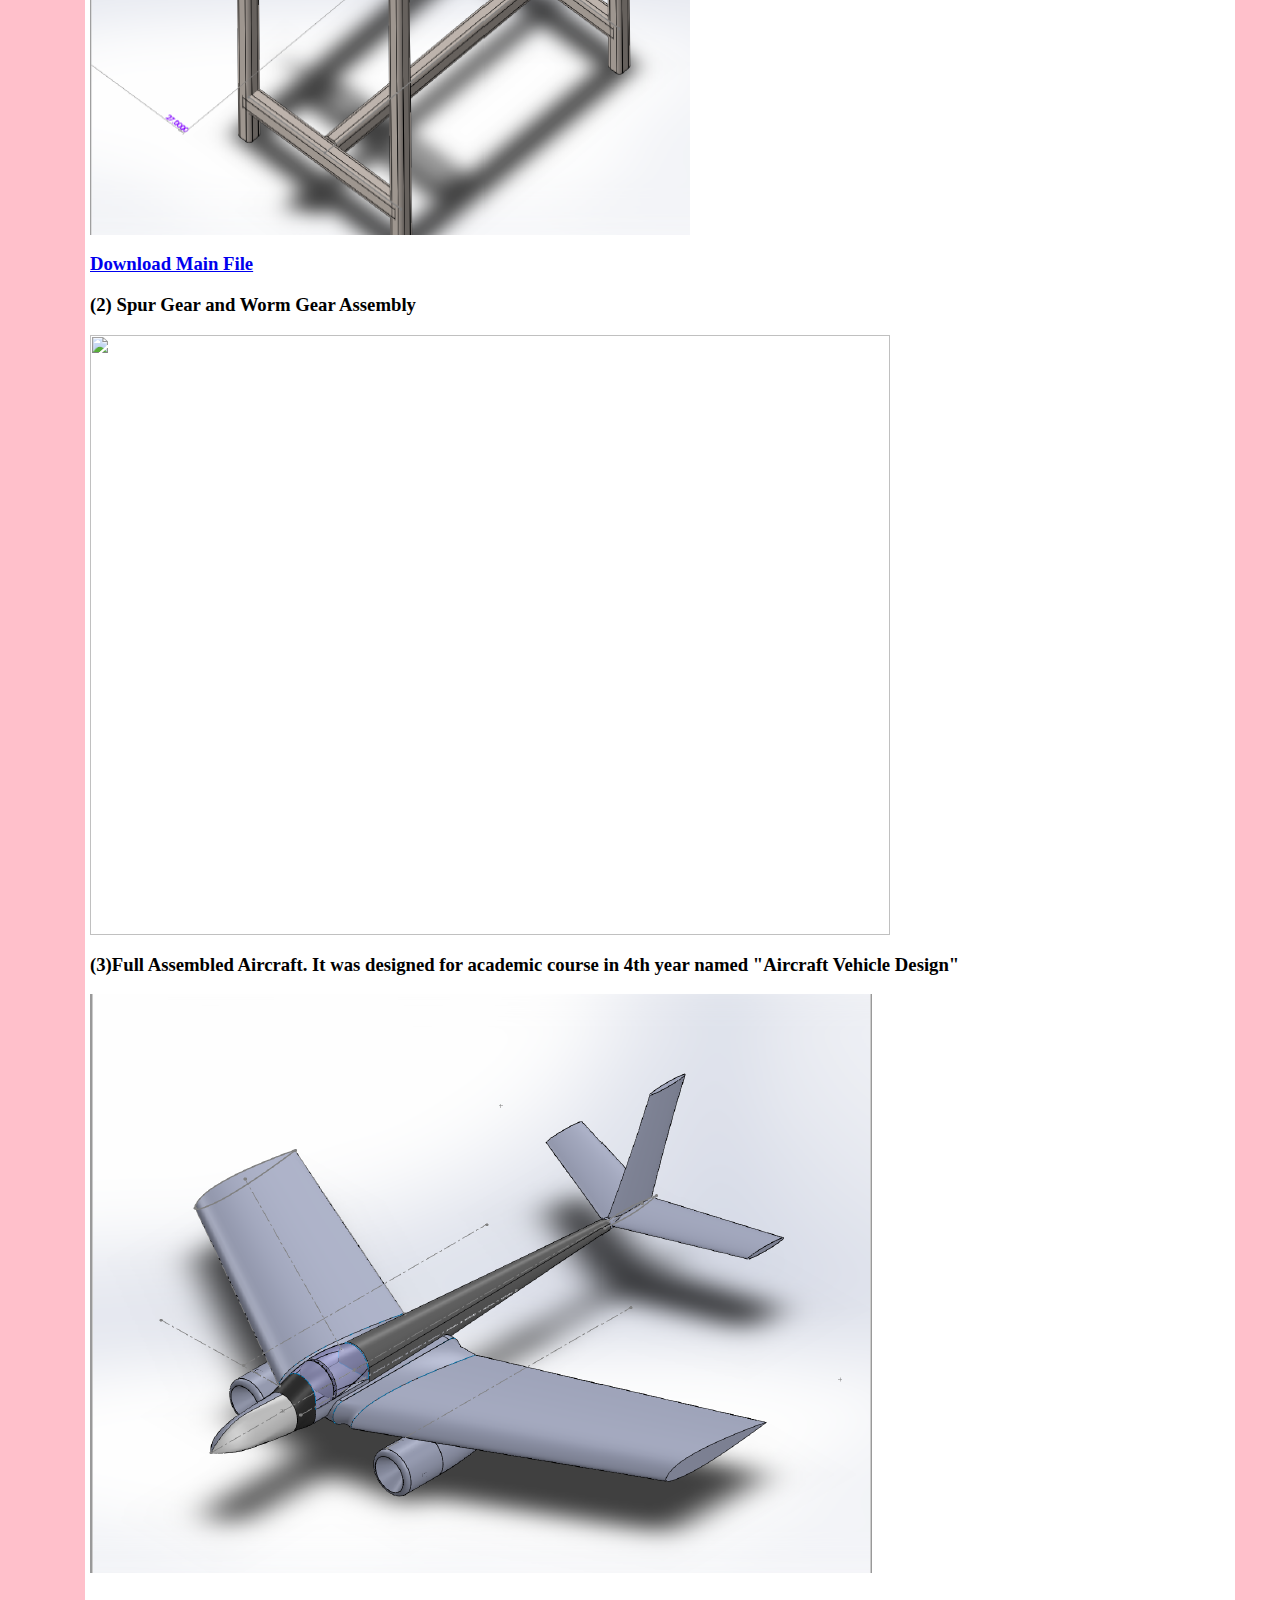
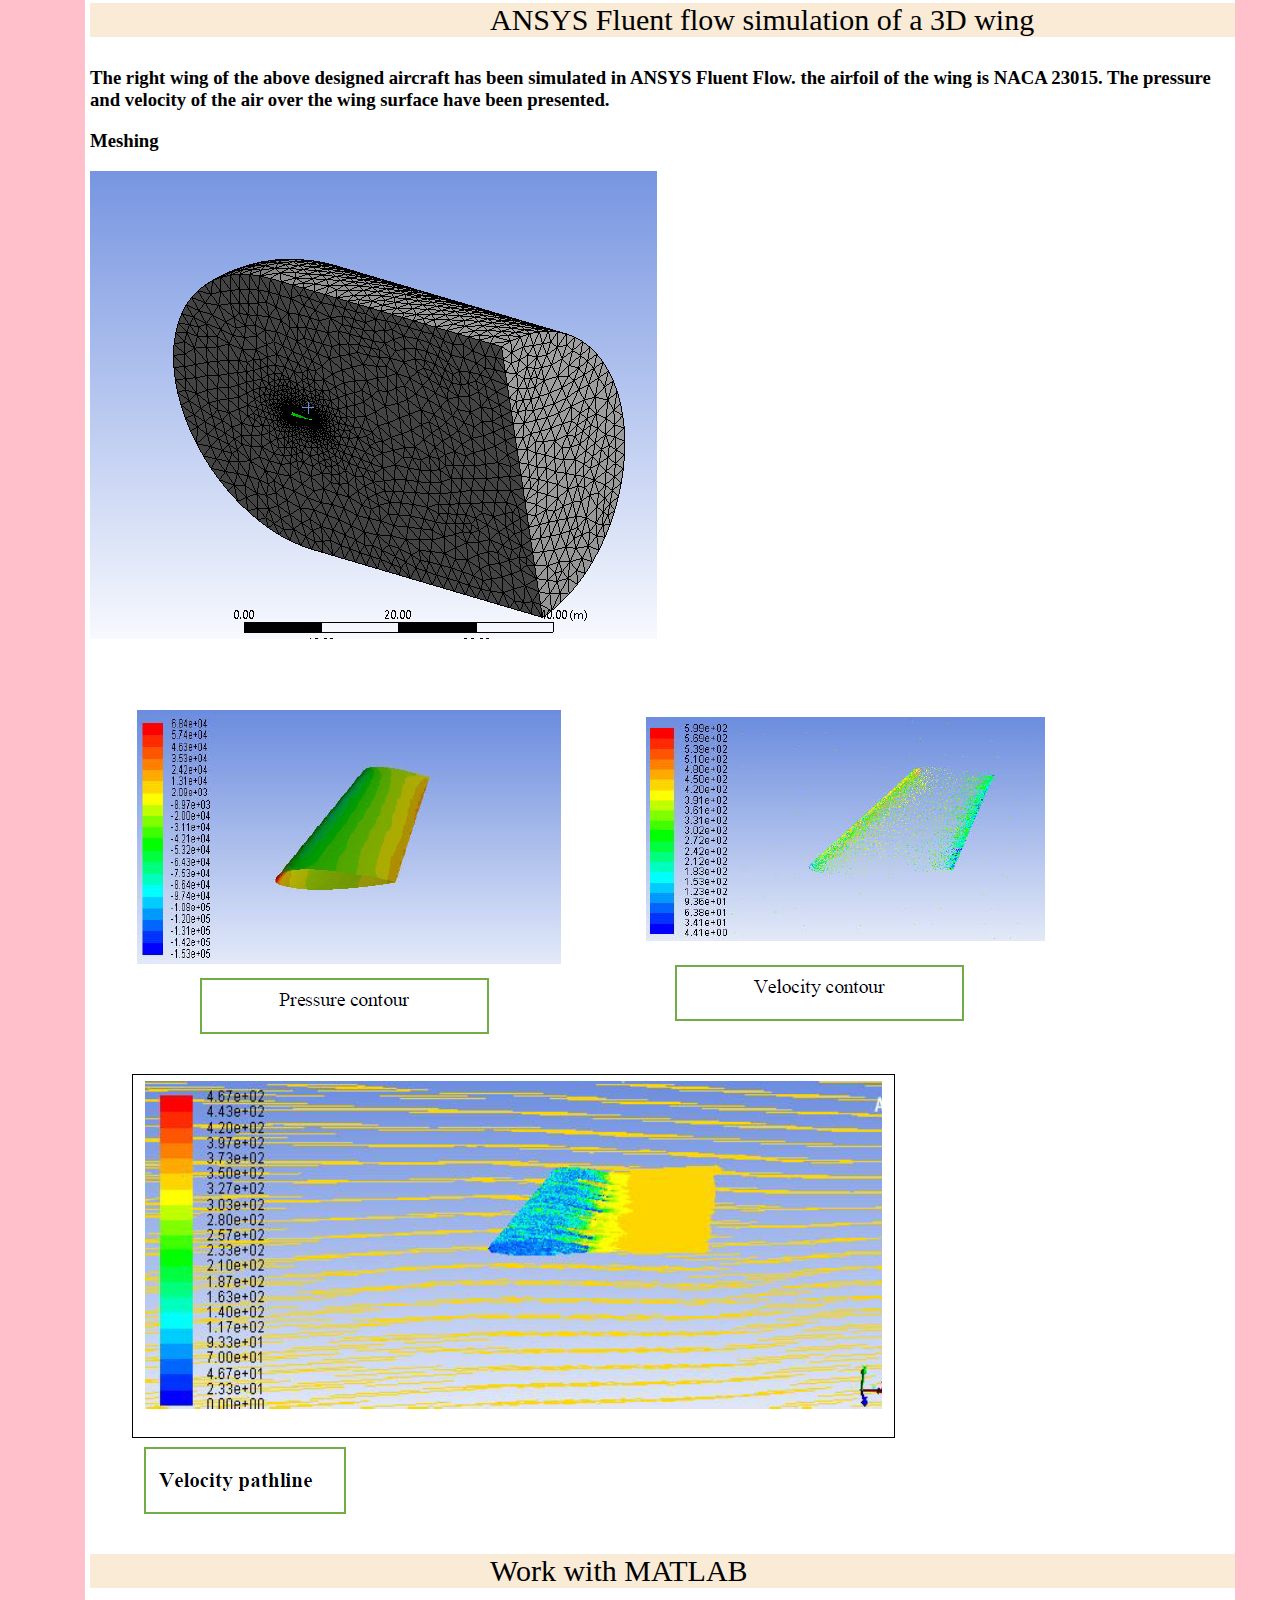
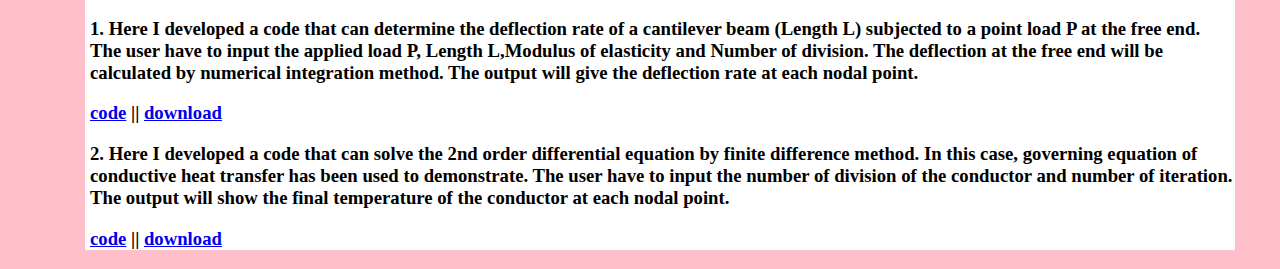
==== commit b0d6176b: "Update index.html" ====
--- a/index.html
+++ b/index.html
@@ -12,7 +12,7 @@
 	   <p> Phone: +88 01679634820 </p>
 	   <p> Email: navidbinmojahid@gmail.com </p>		
 </div>
-	<h3 class="pages"> <a href="https://navid-mojahid.github.io/profile/"> home </a> <p style="color:antiquewhite;>| </p> <a href="https://navid-mojahid.github.io/Certifications/"> Certifications </a> </h3>
+	<h3 class="pages"> <a href="https://navid-mojahid.github.io/profile/"> home </a> <div style="color:antiquewhite;>| </div> <a href="https://navid-mojahid.github.io/Certifications/"> Certifications </a> </h3>
 <div class="content">
 <h2> Education  </h2>
 <p> 2020 : B.Sc. in Aeronautical Engineering, 
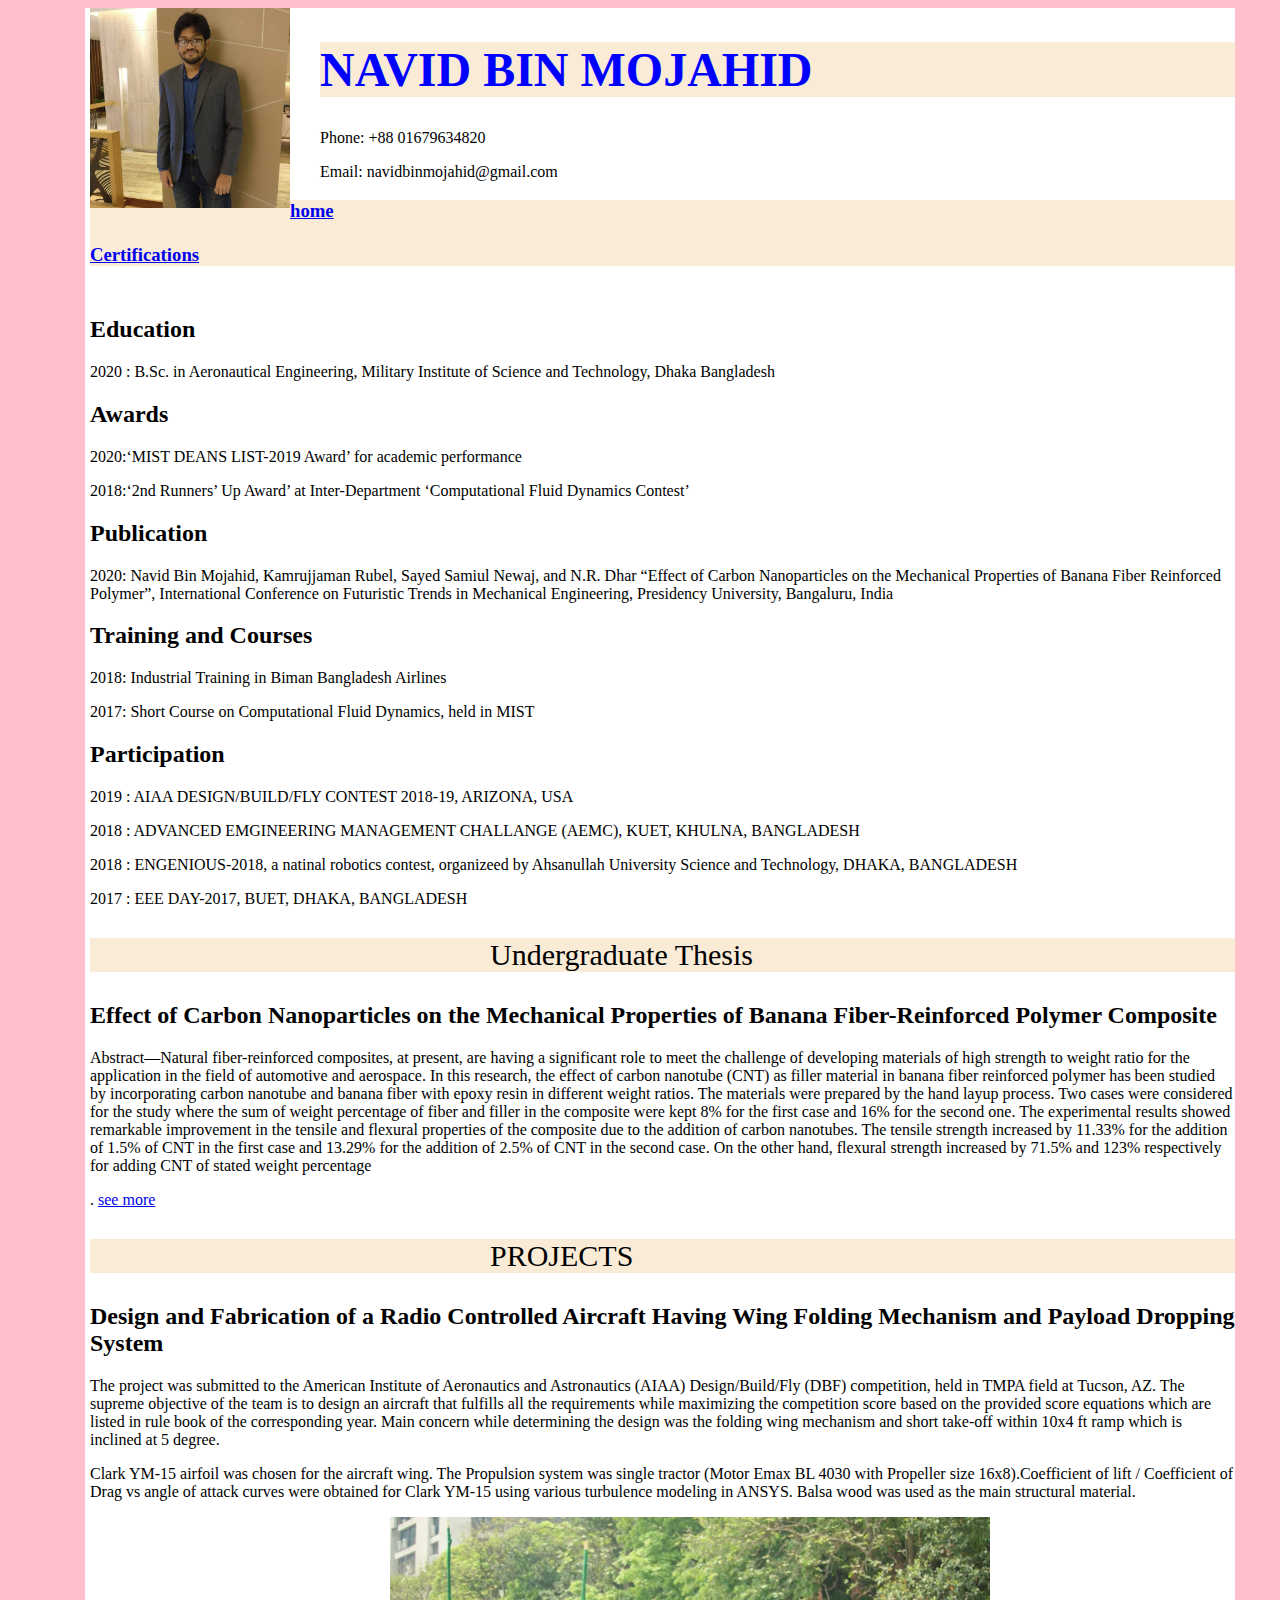
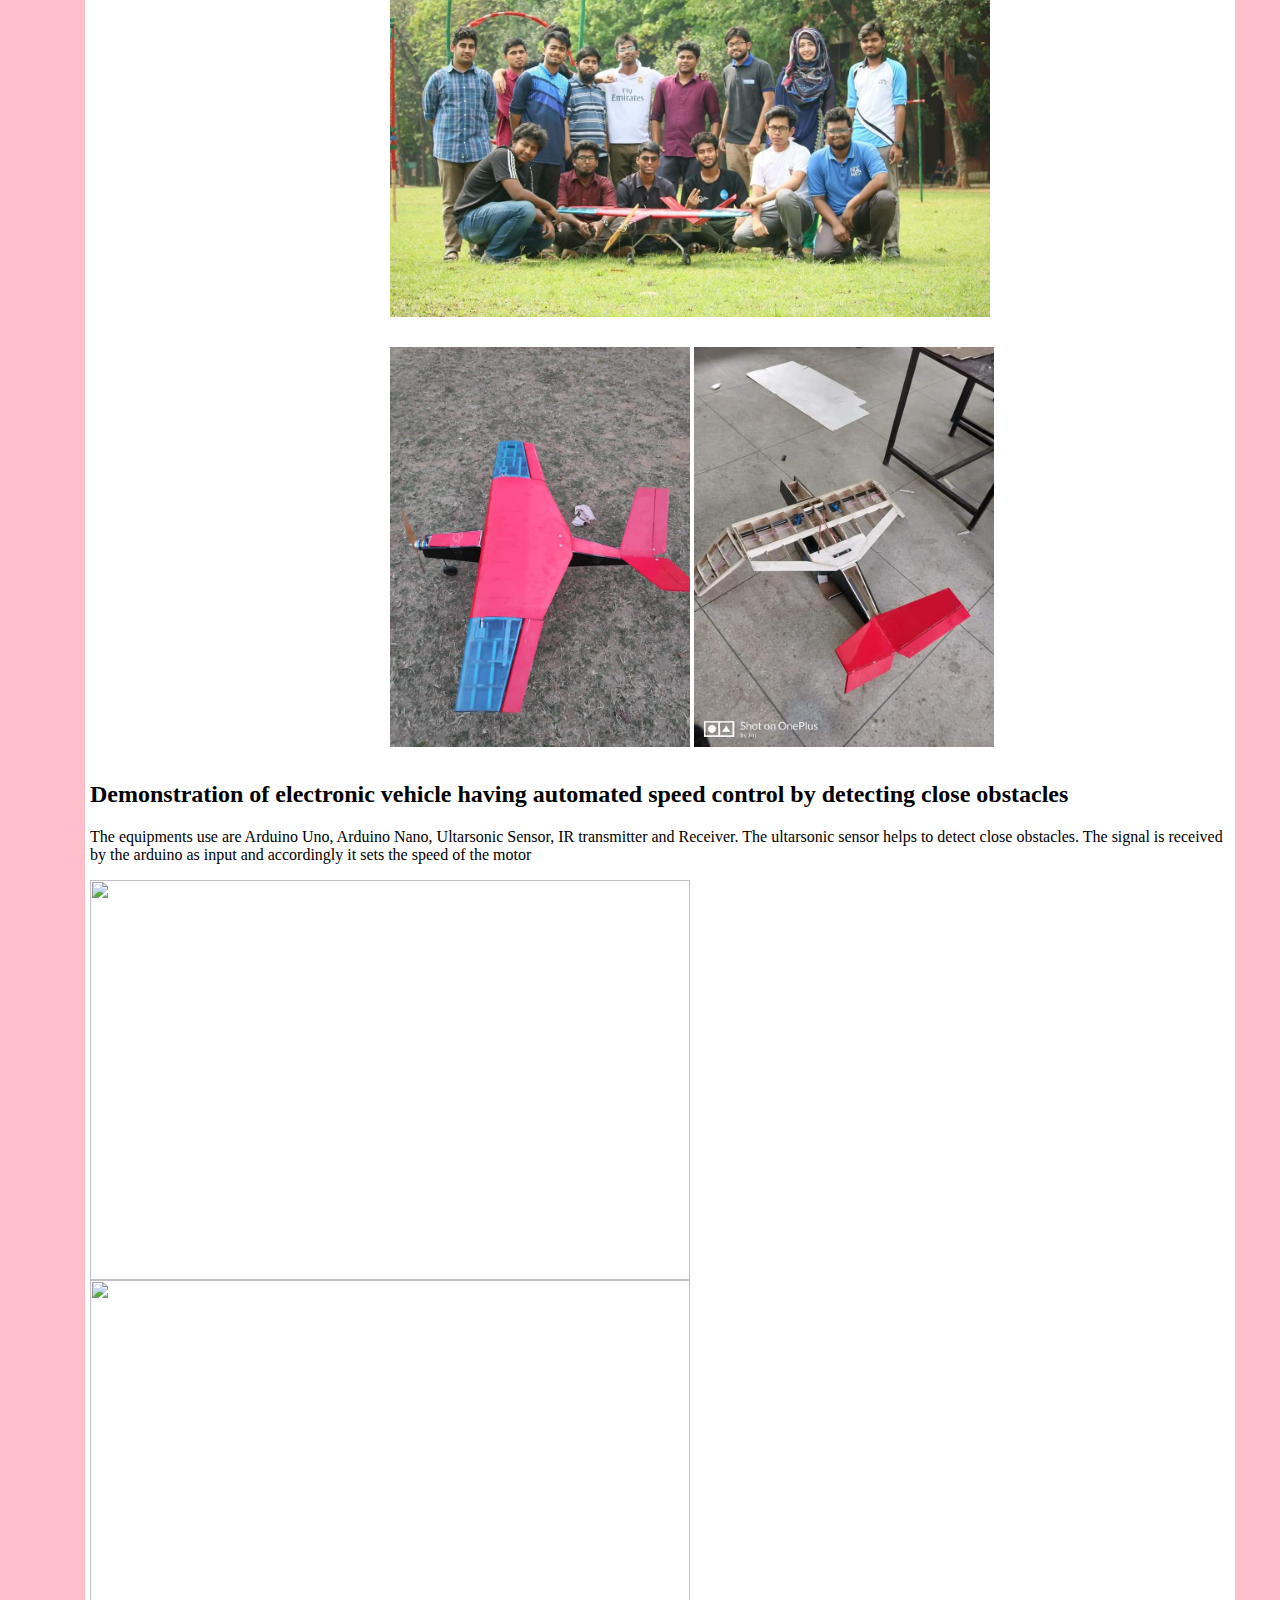
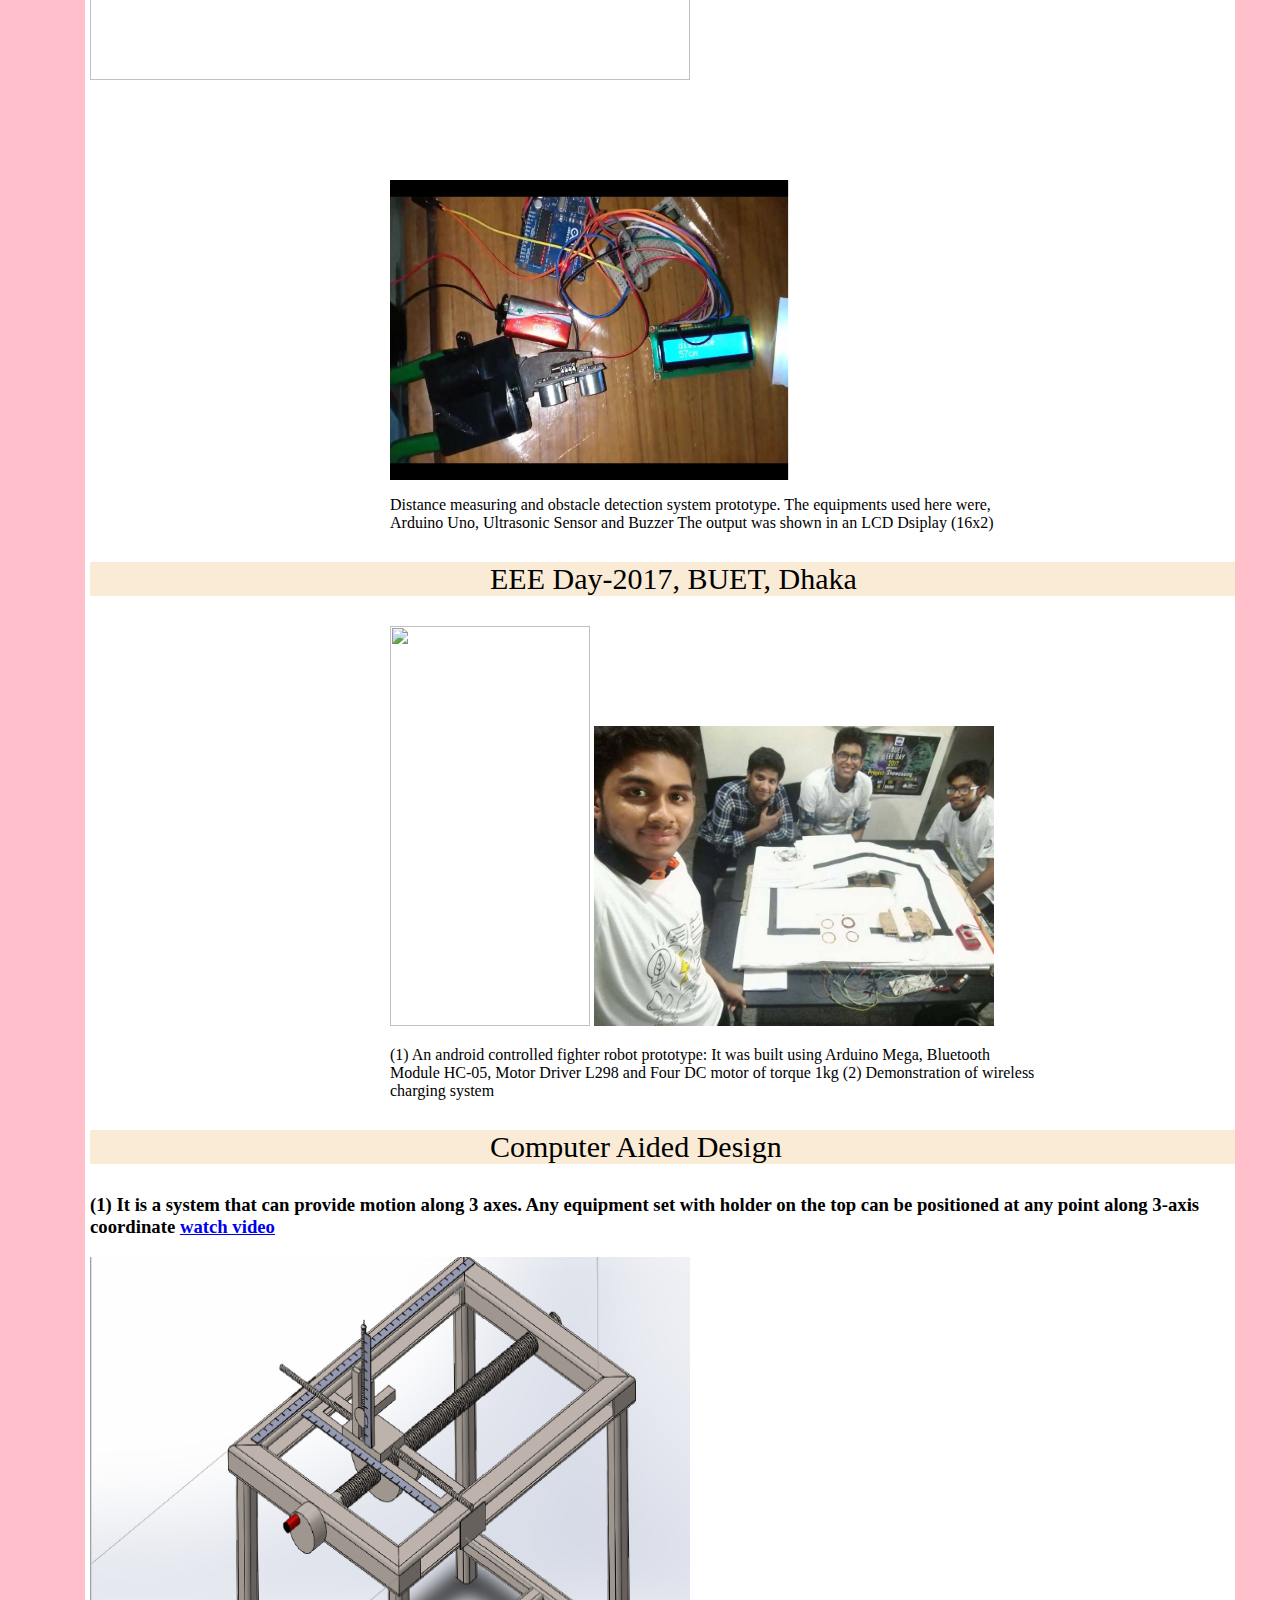
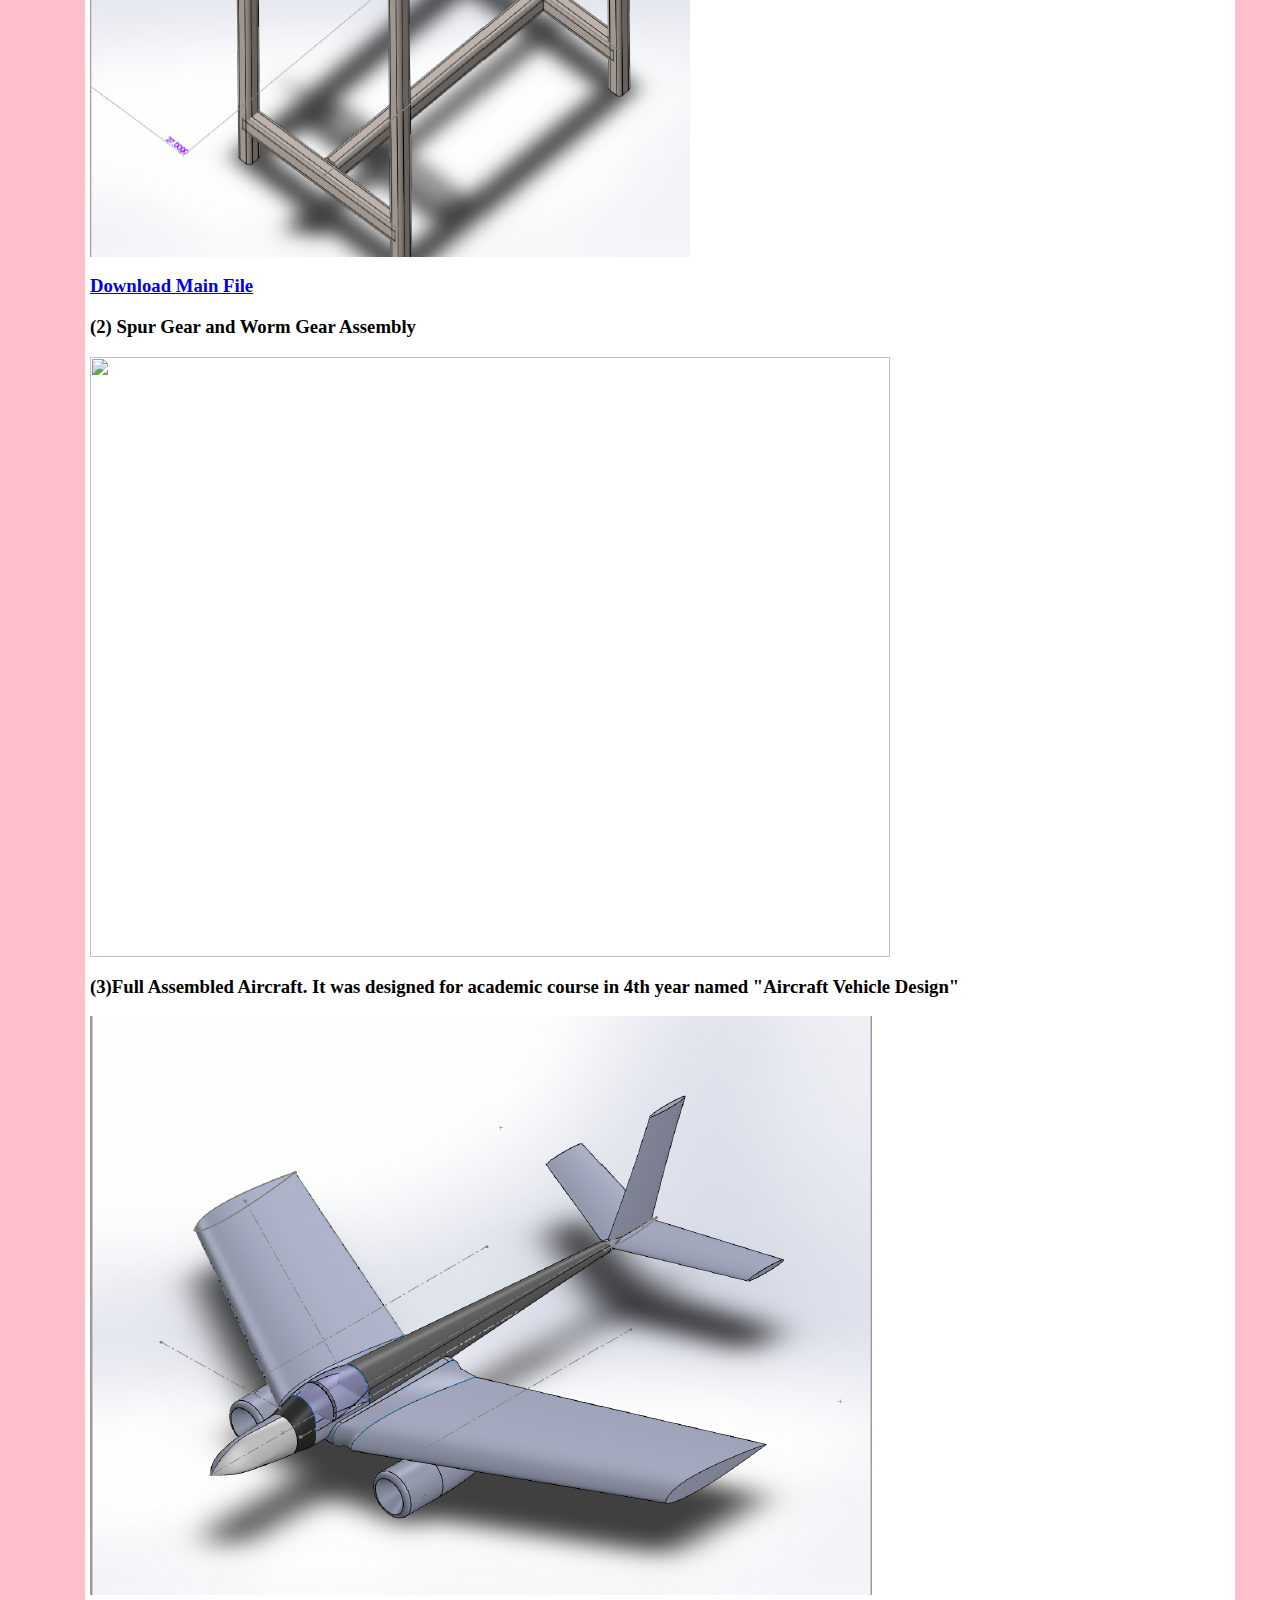
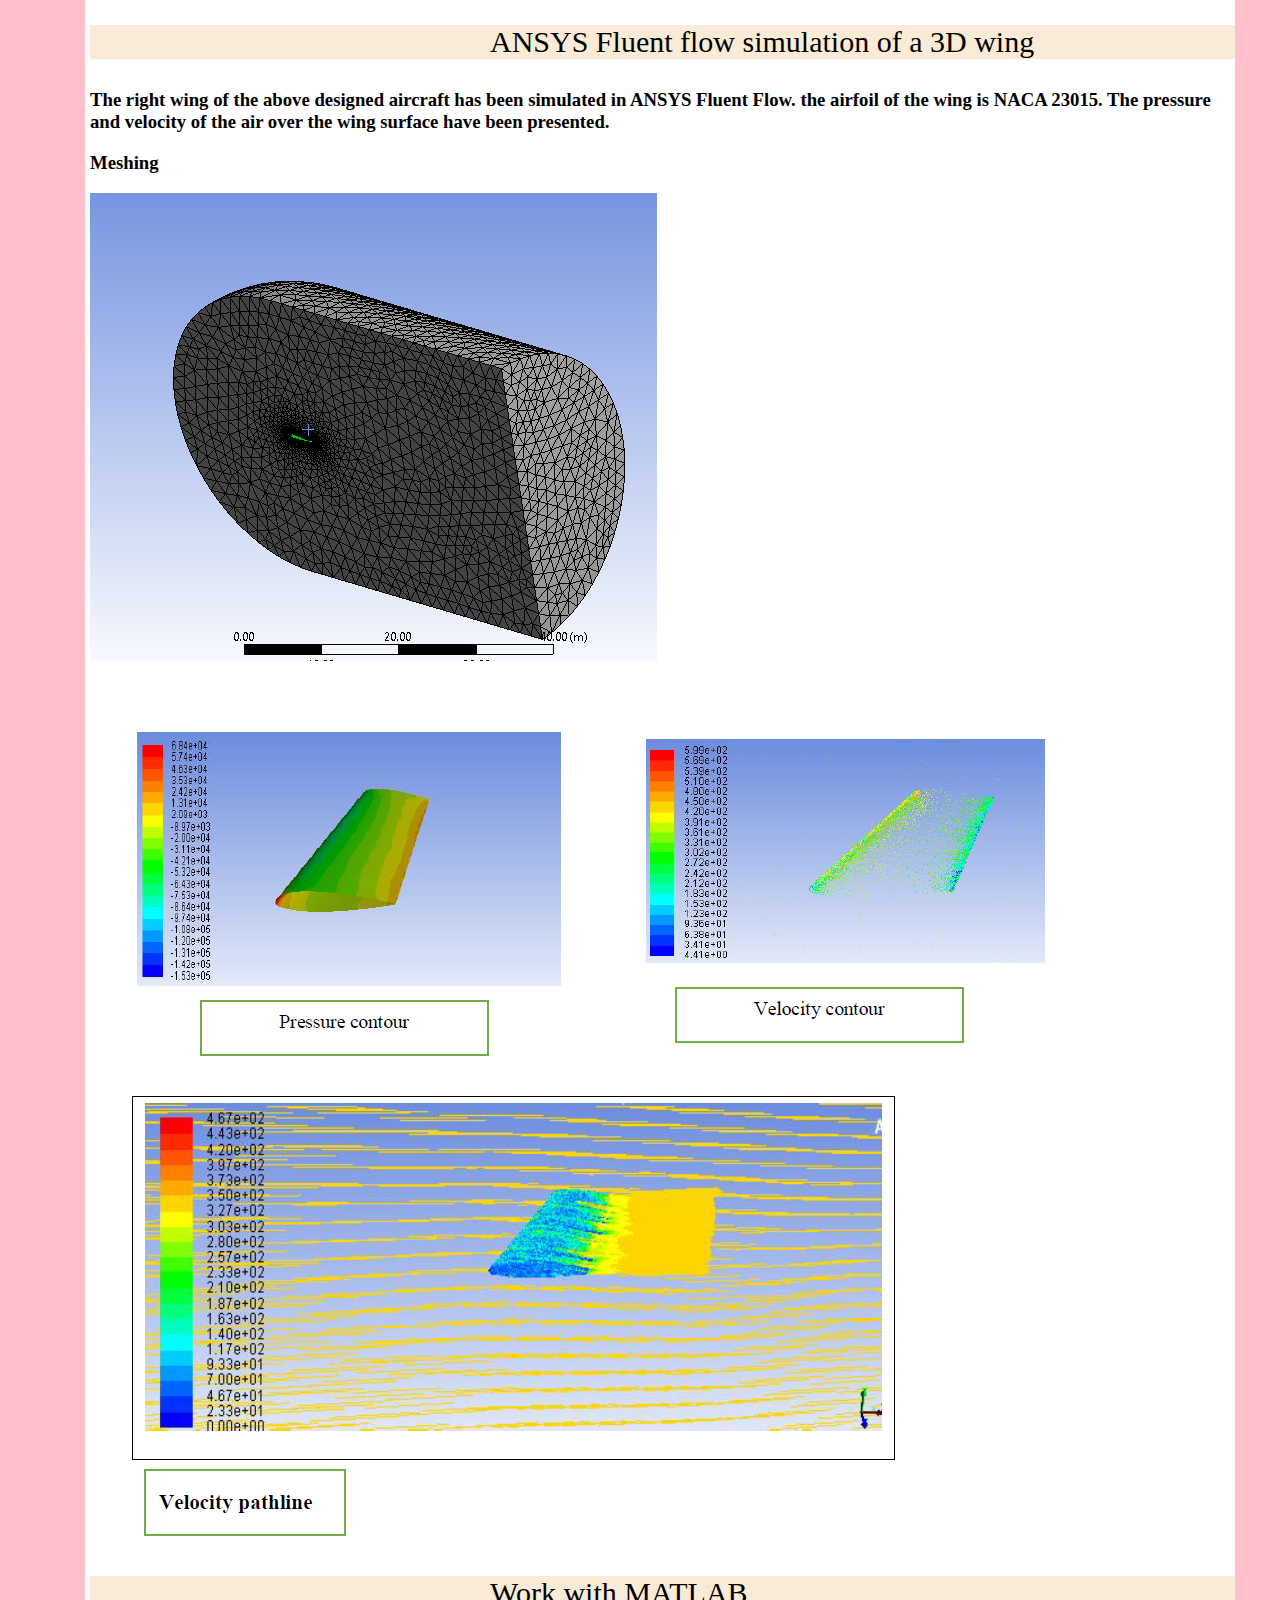
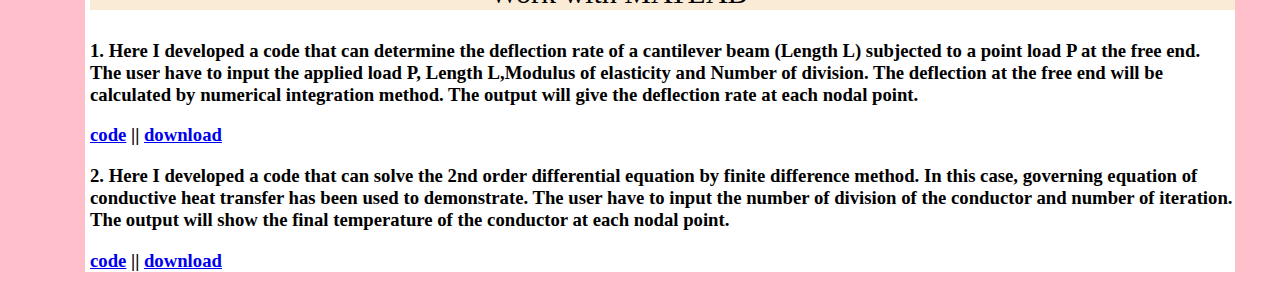
==== commit be30fcb0: "Update index.html" ====
--- a/index.html
+++ b/index.html
@@ -12,7 +12,7 @@
 	   <p> Phone: +88 01679634820 </p>
 	   <p> Email: navidbinmojahid@gmail.com </p>		
 </div>
-	<h3 class="pages"> <a href="https://navid-mojahid.github.io/profile/"> home </a> <div style="color:antiquewhite;>| </div> <a href="https://navid-mojahid.github.io/Certifications/"> Certifications </a> </h3>
+	<h3 class="pages"> <a href="https://navid-mojahid.github.io/profile/"> home </a> <div style="color:antiquewhite";>| </div> <a href="https://navid-mojahid.github.io/Certifications/"> Certifications </a> </h3>
 <div class="content">
 <h2> Education  </h2>
 <p> 2020 : B.Sc. in Aeronautical Engineering, 
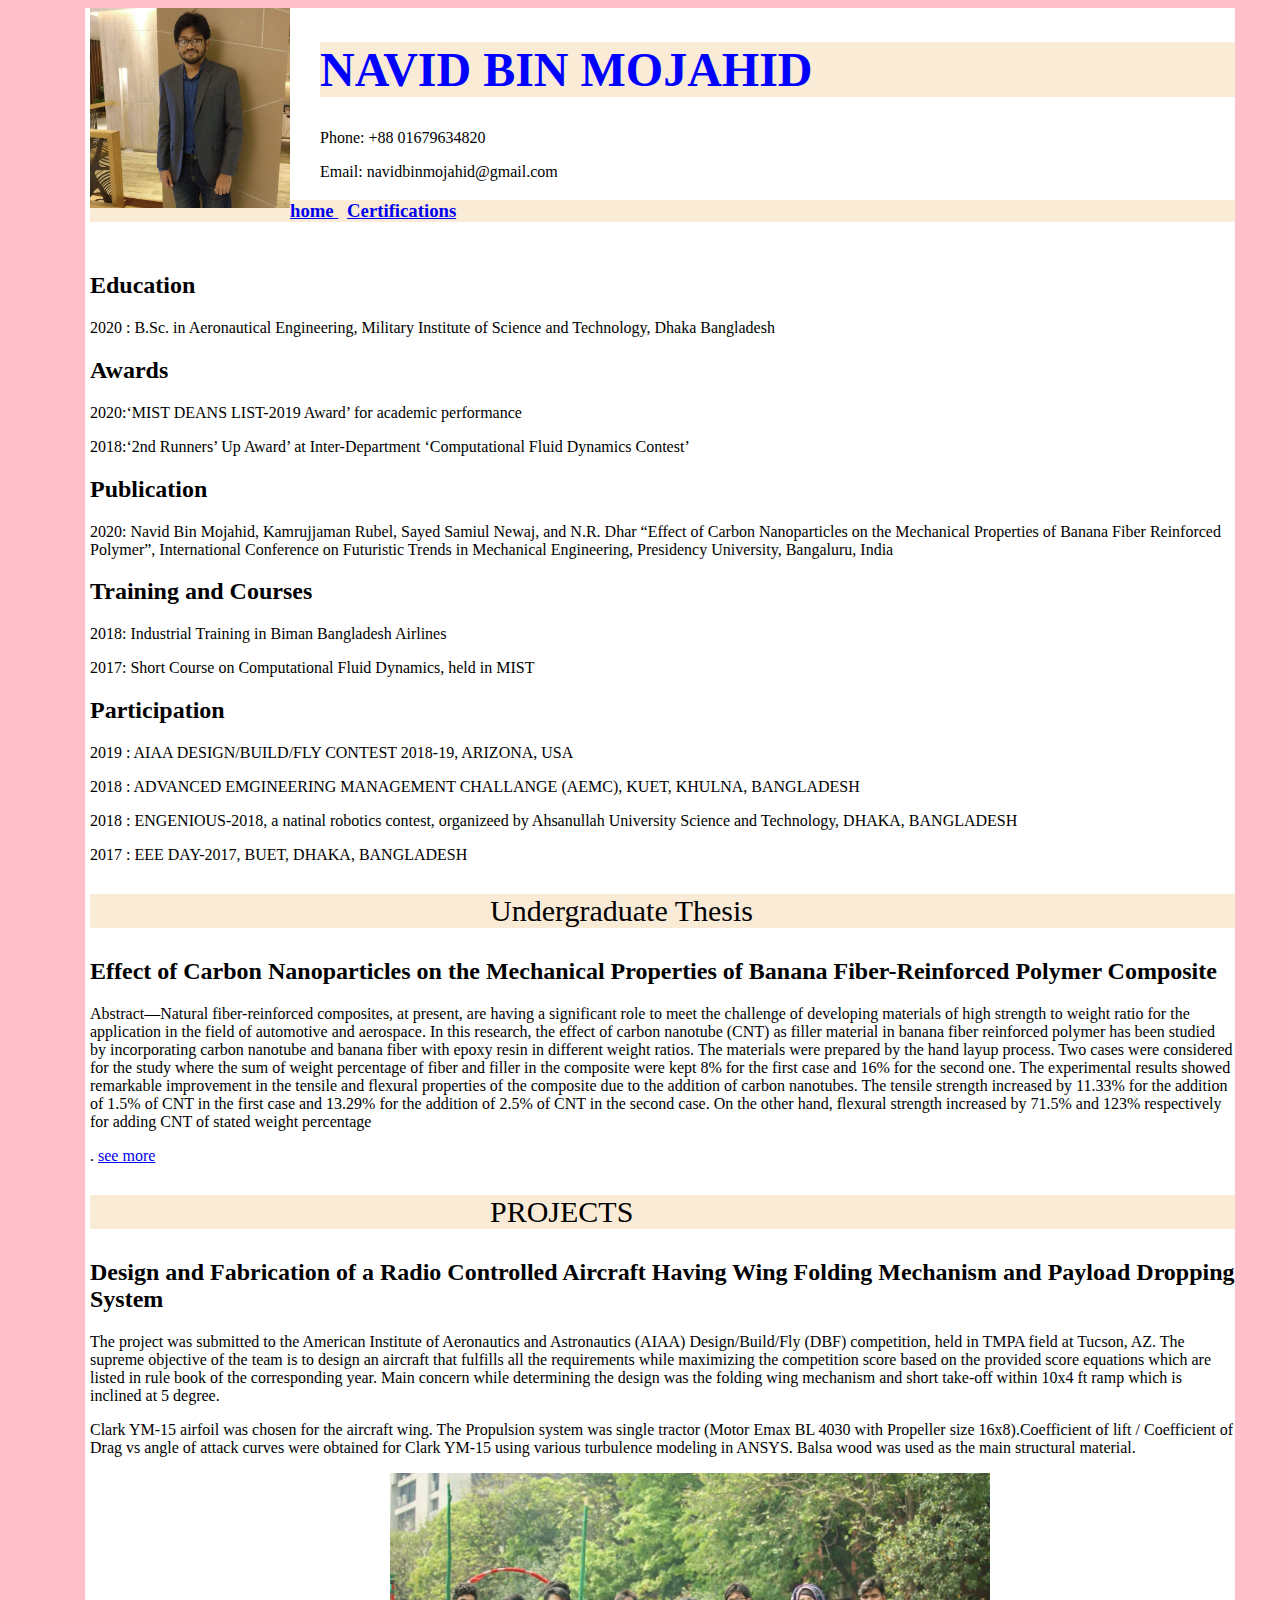
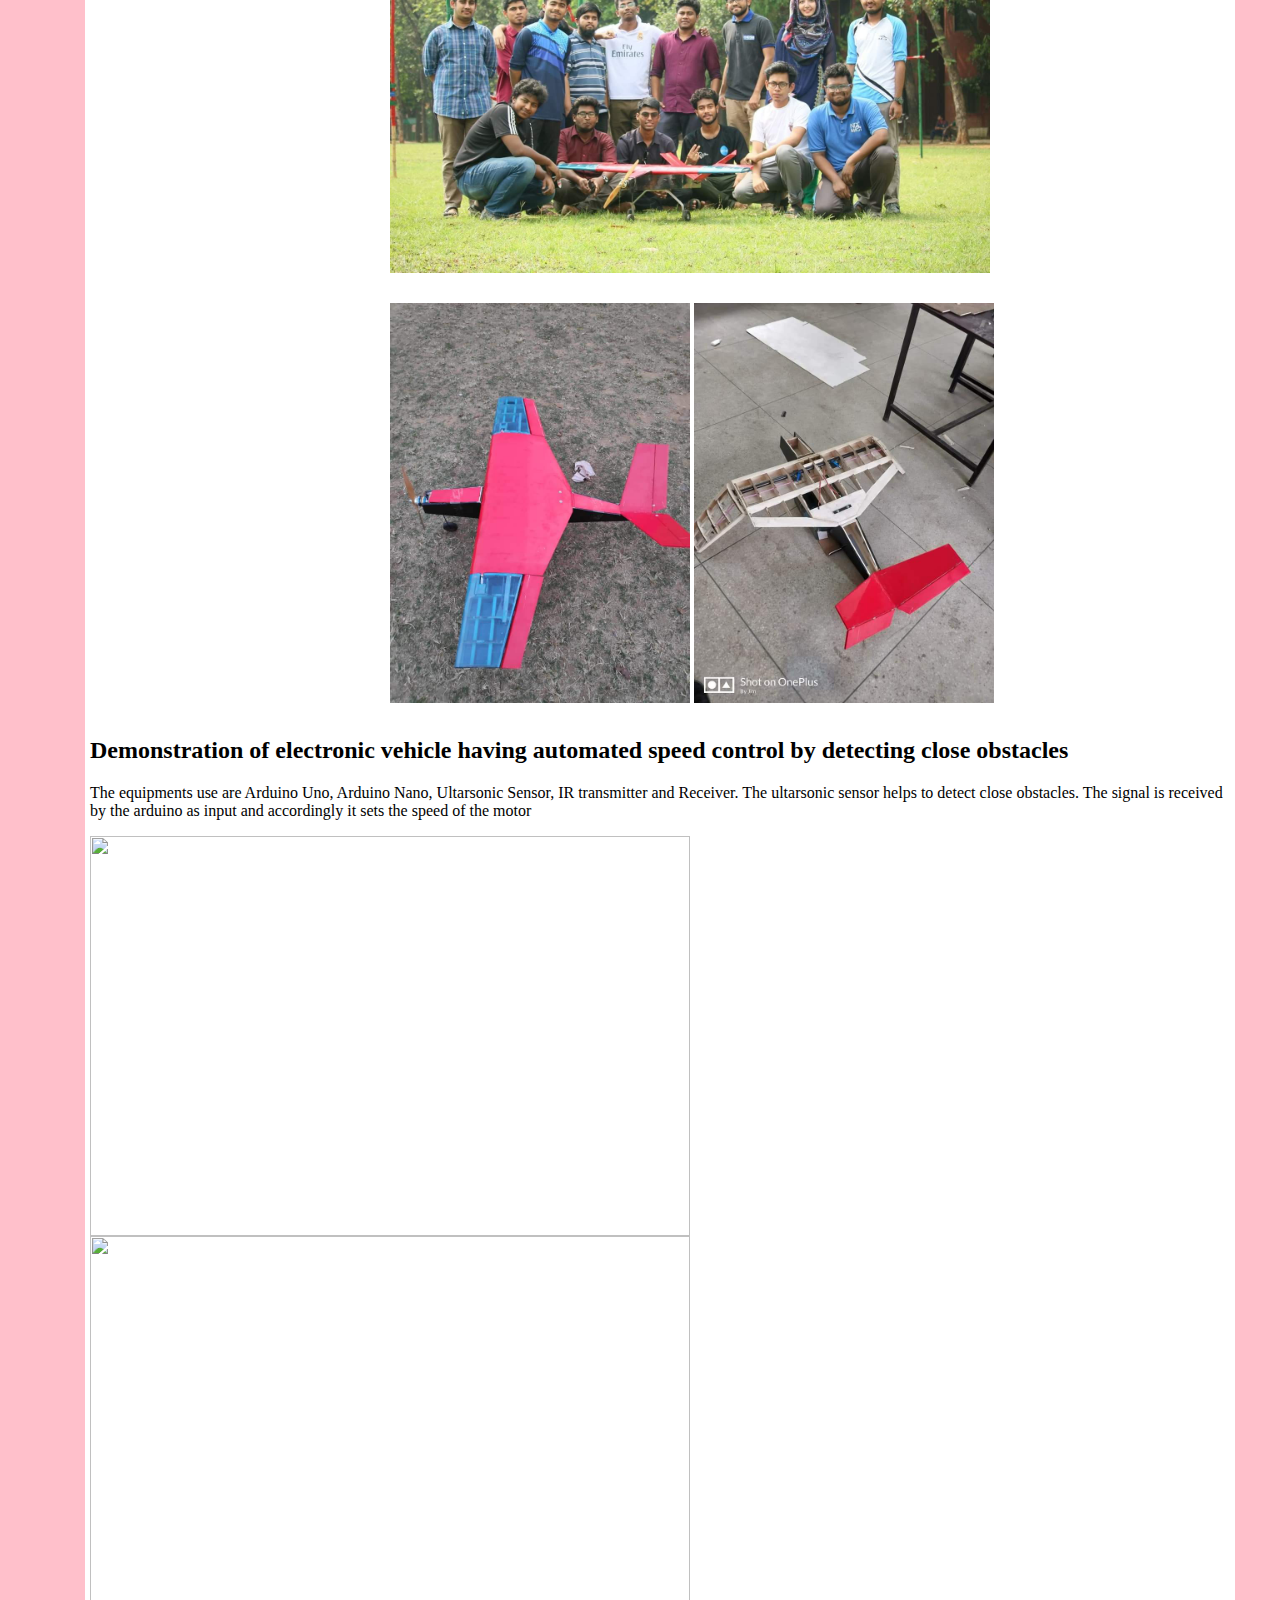
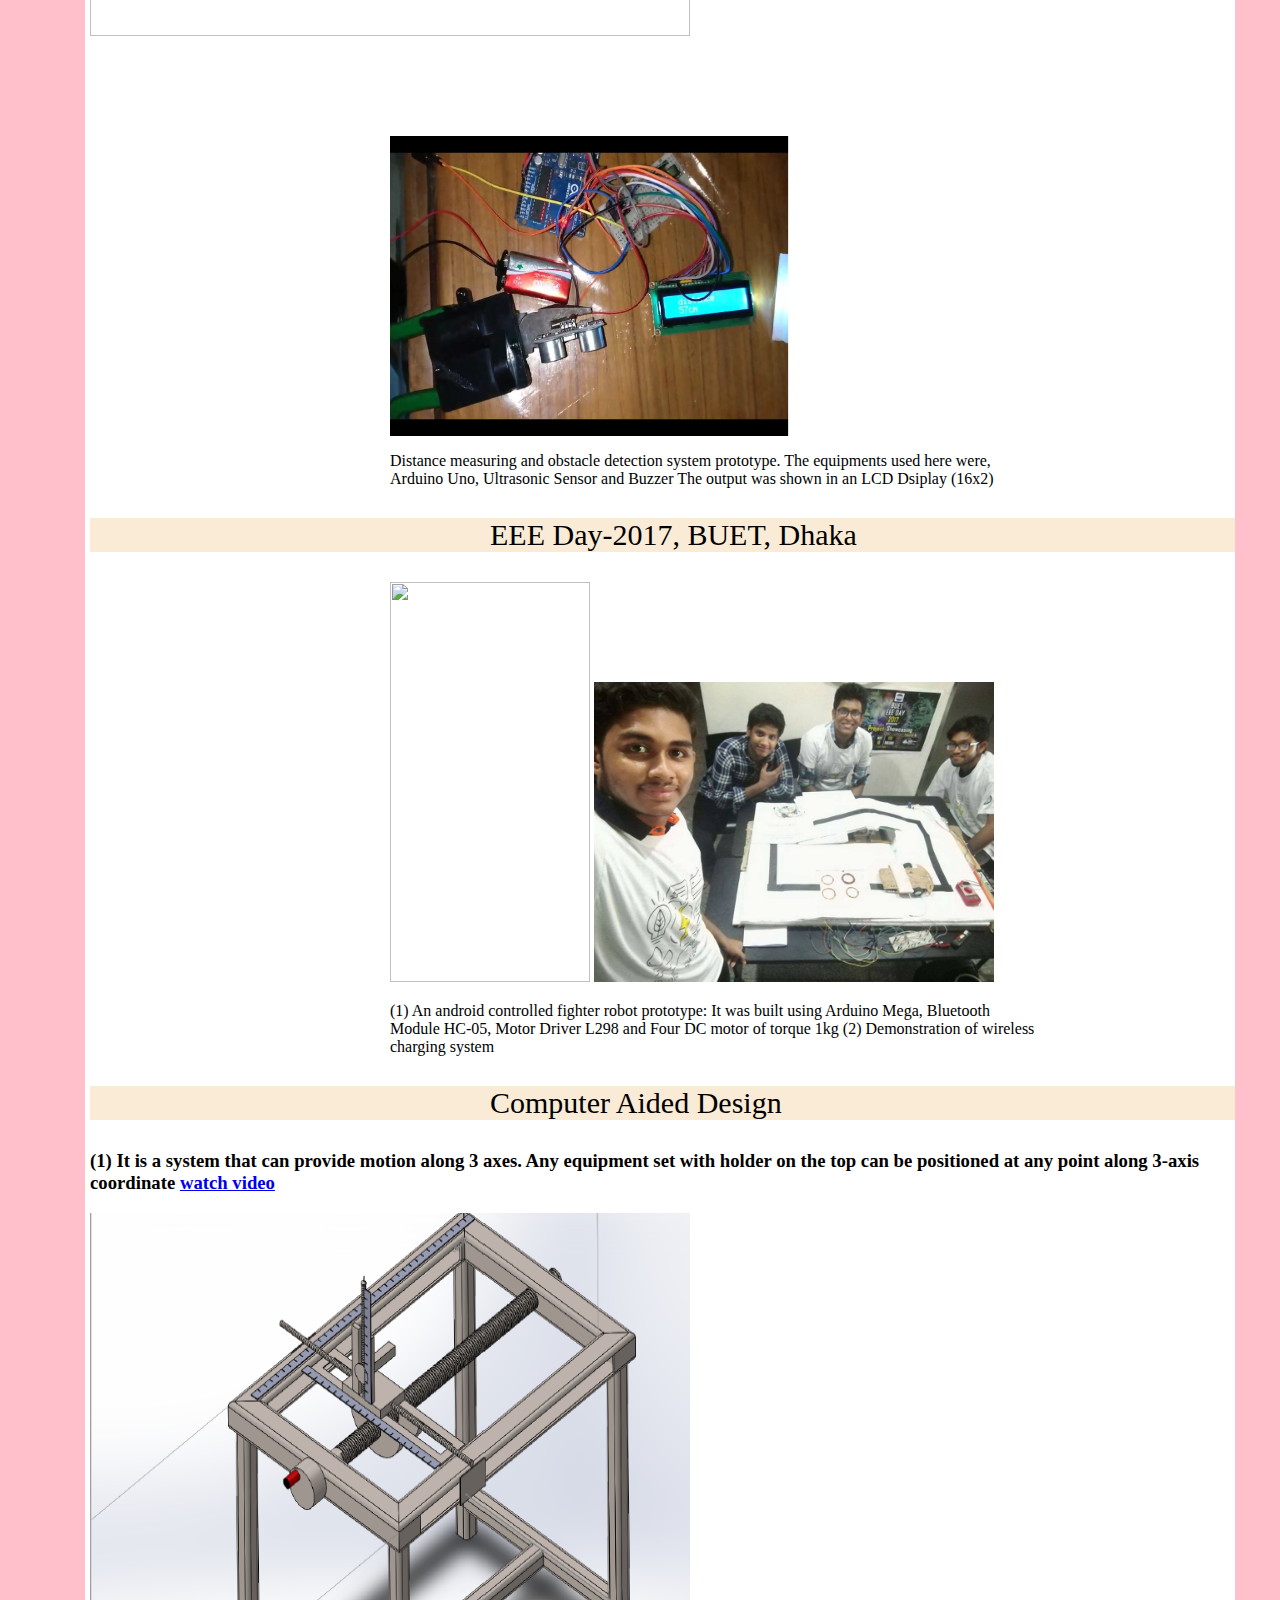
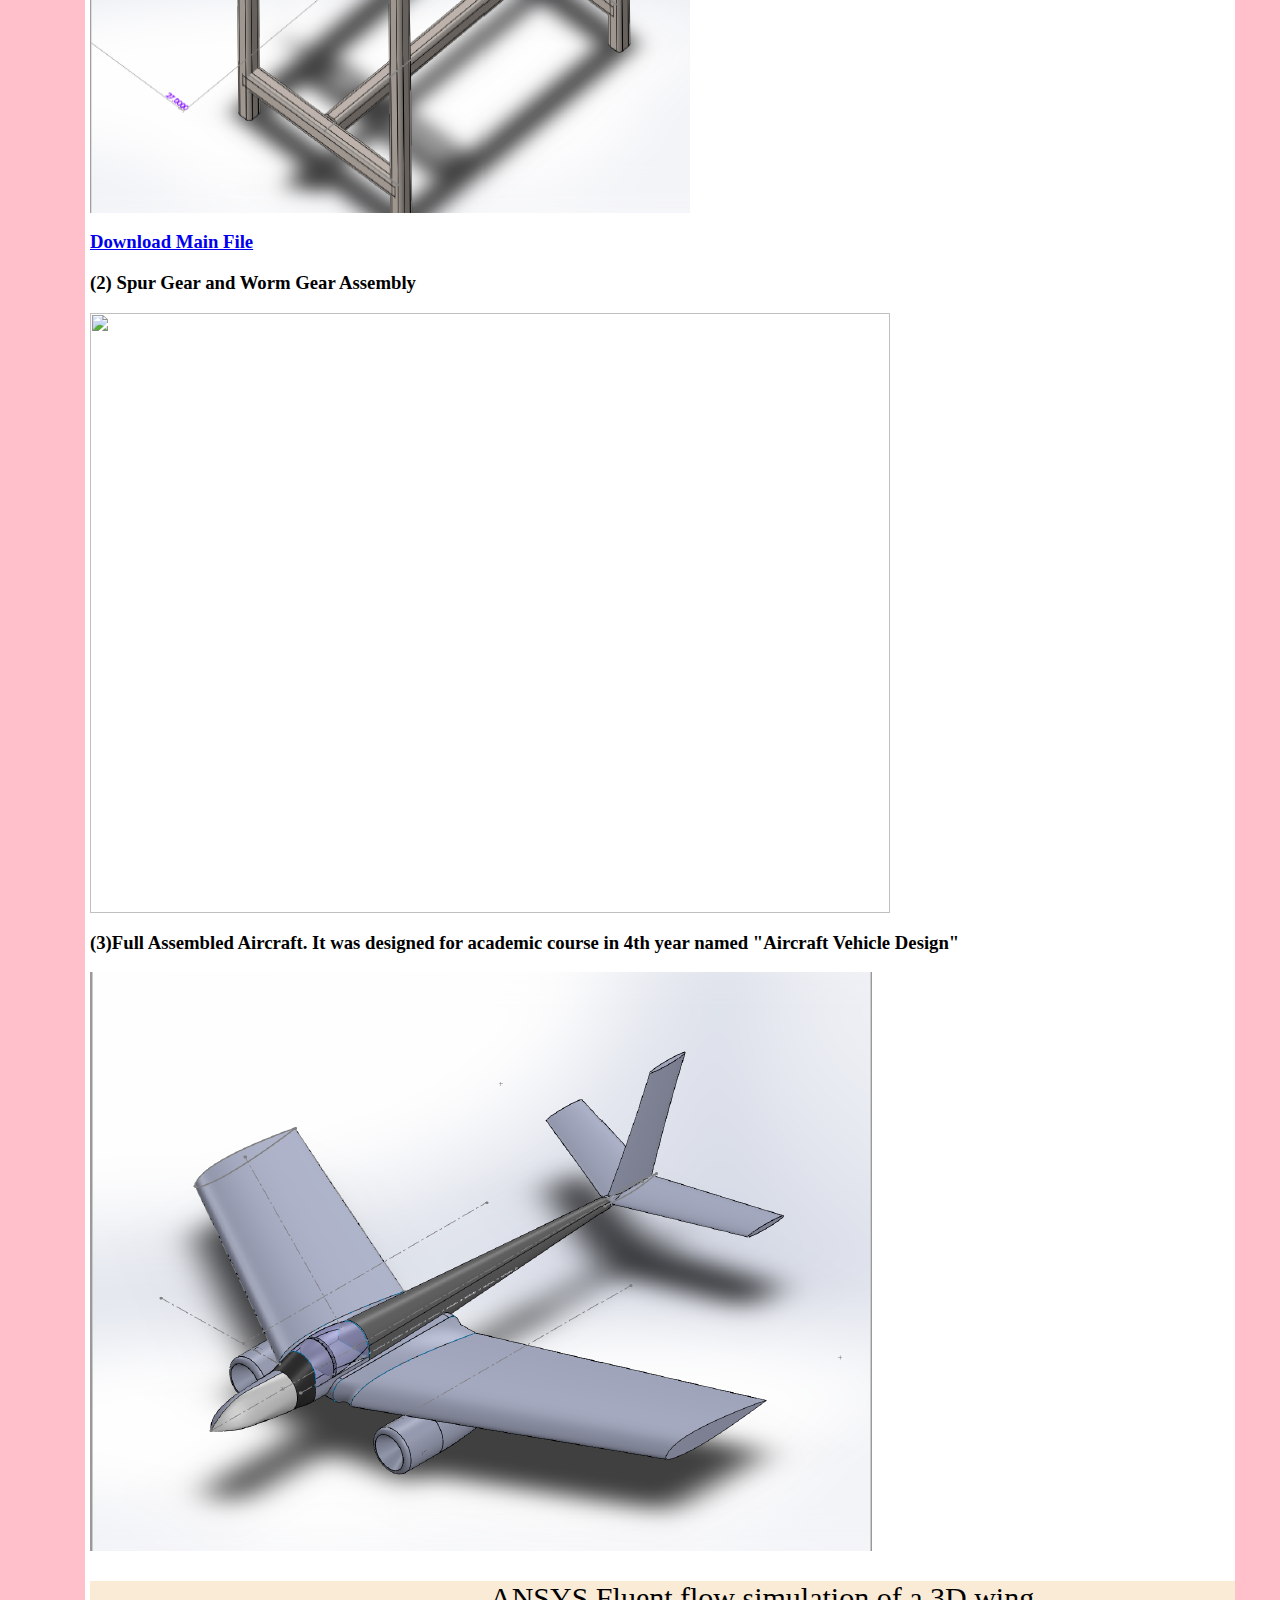
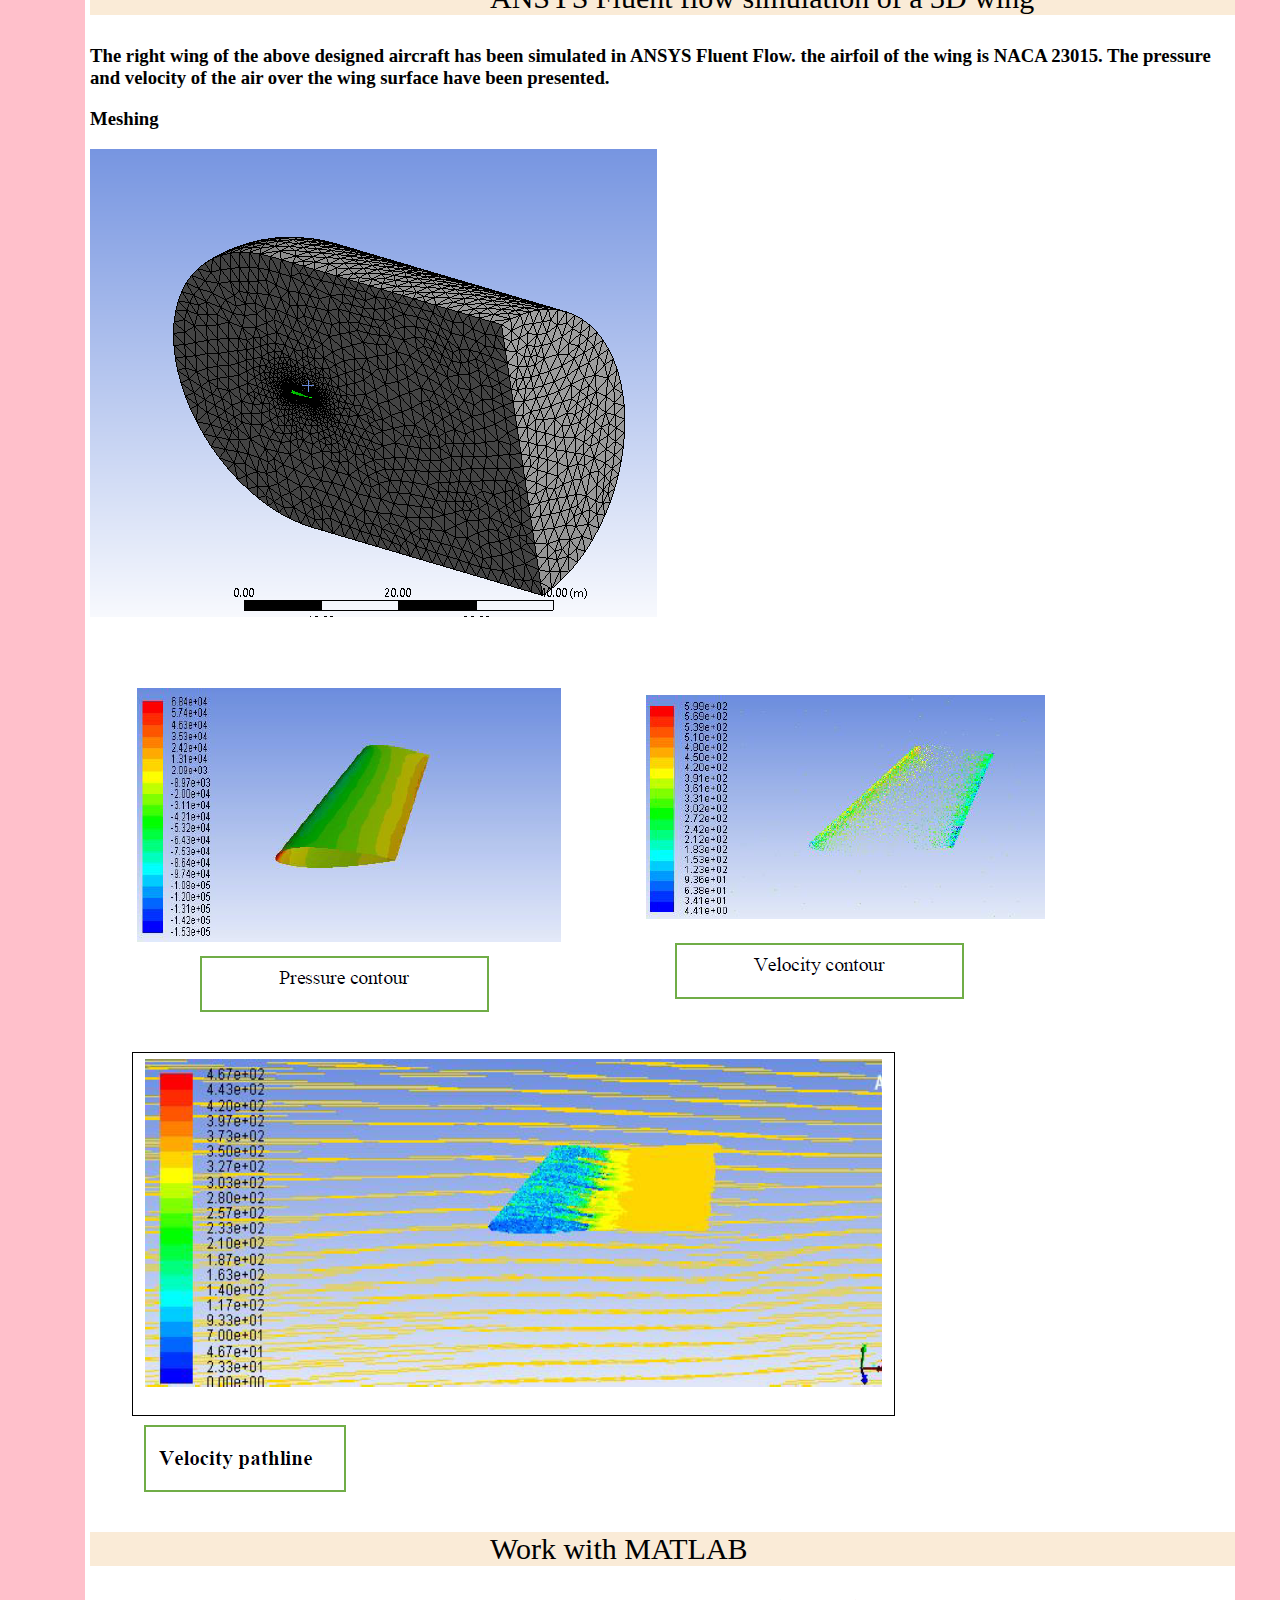
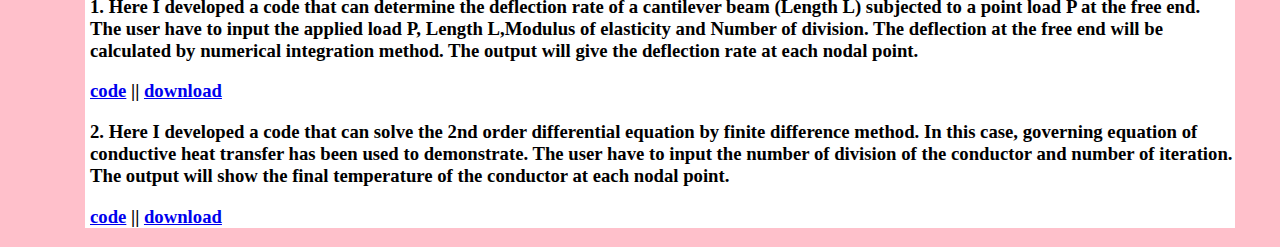
==== commit 79c44ca7: "Update index.html" ====
--- a/index.html
+++ b/index.html
@@ -12,7 +12,7 @@
 	   <p> Phone: +88 01679634820 </p>
 	   <p> Email: navidbinmojahid@gmail.com </p>		
 </div>
-	<h3 class="pages"> <a href="https://navid-mojahid.github.io/profile/"> home </a> <div style="color:antiquewhite";>| </div> <a href="https://navid-mojahid.github.io/Certifications/"> Certifications </a> </h3>
+	<h3 class="pages"> <a href="https://navid-mojahid.github.io/profile/"> home </a> <font color="antiquewhite">| </font> <a href="https://navid-mojahid.github.io/Certifications/"> Certifications </a> </h3>
 <div class="content">
 <h2> Education  </h2>
 <p> 2020 : B.Sc. in Aeronautical Engineering, 
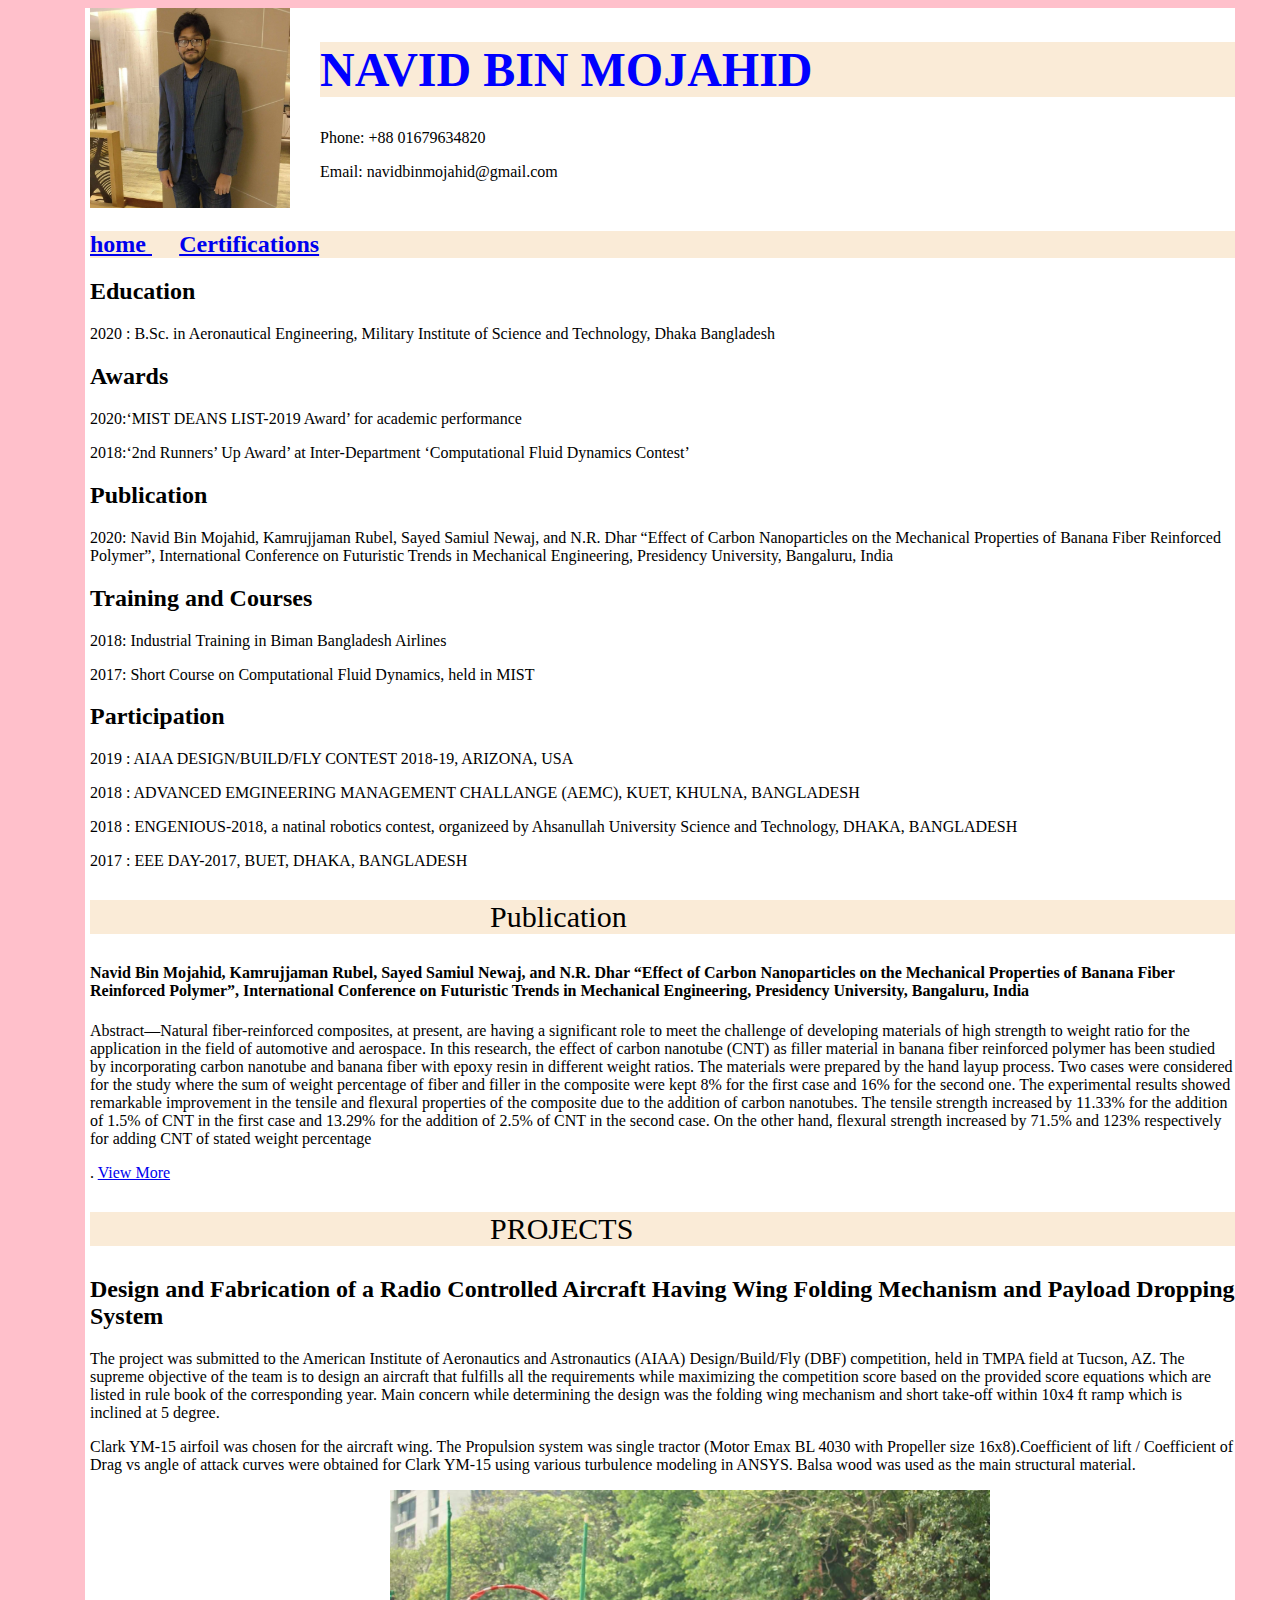
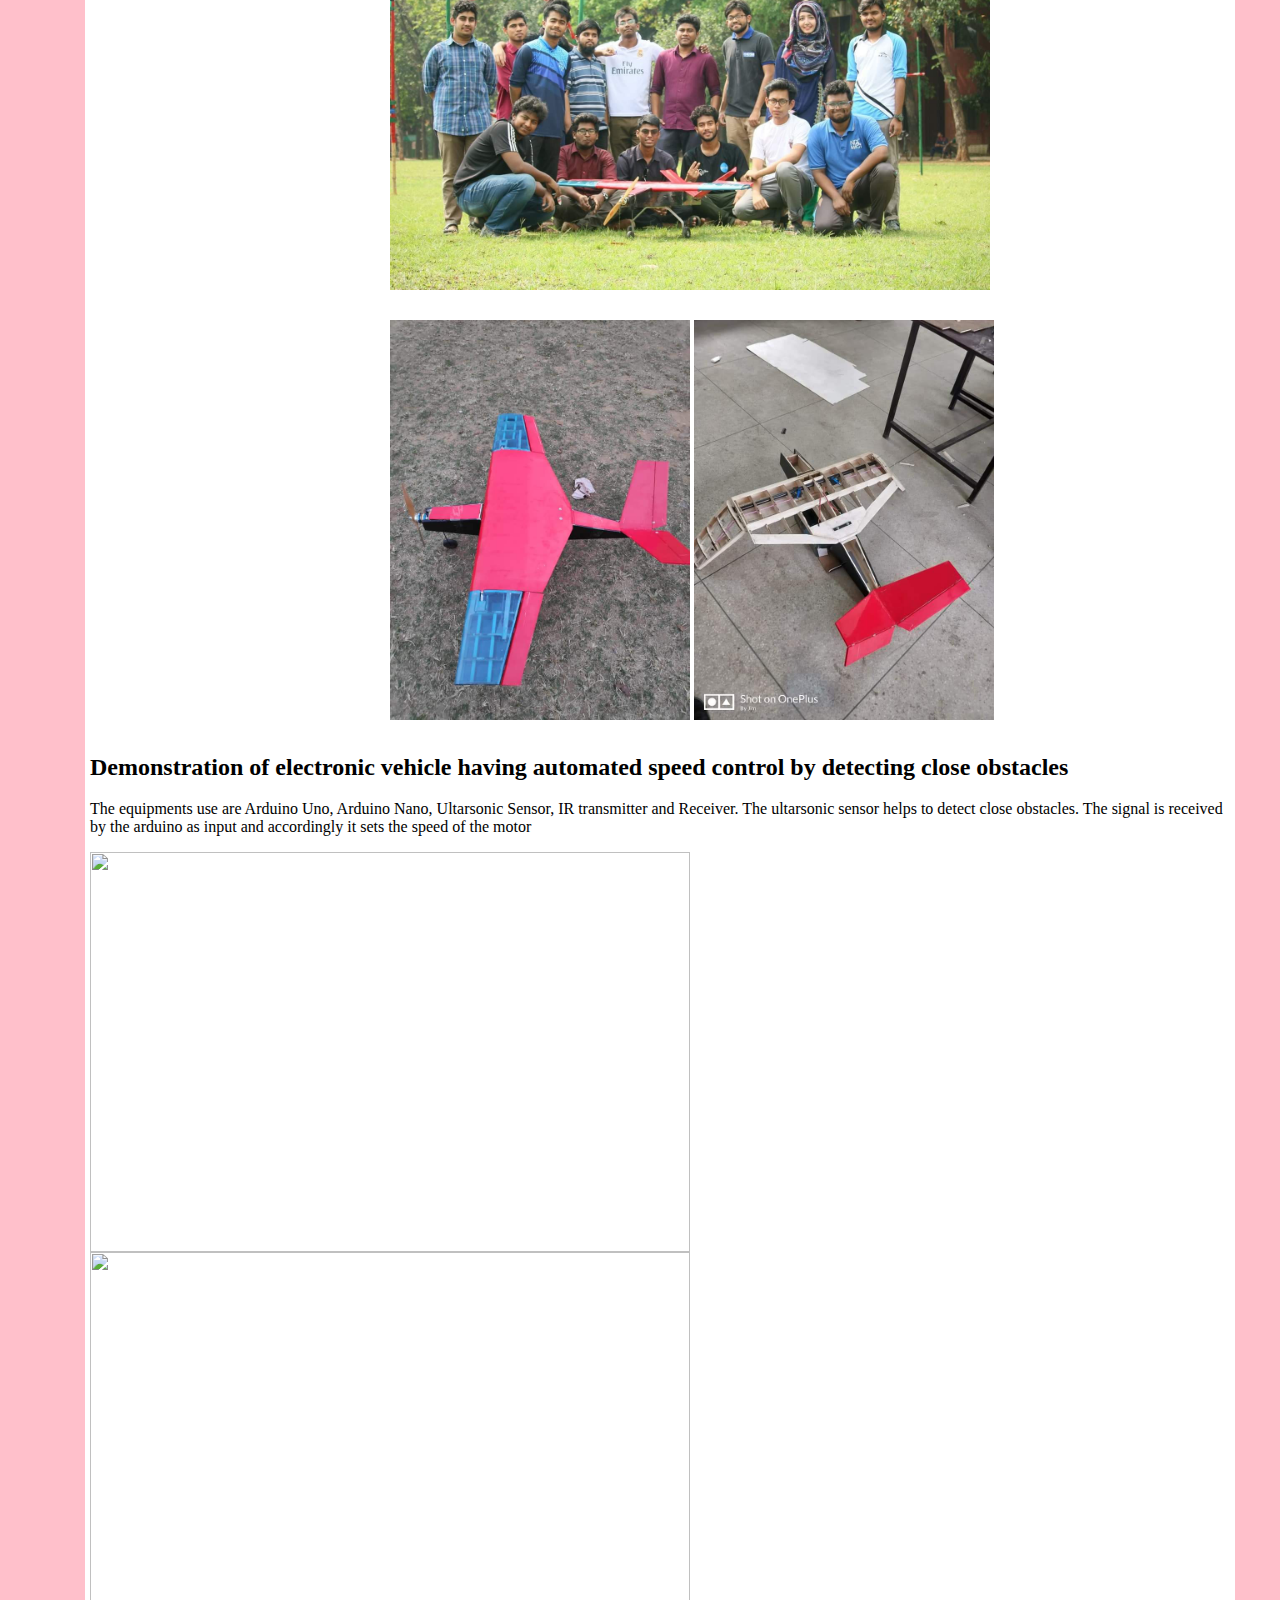
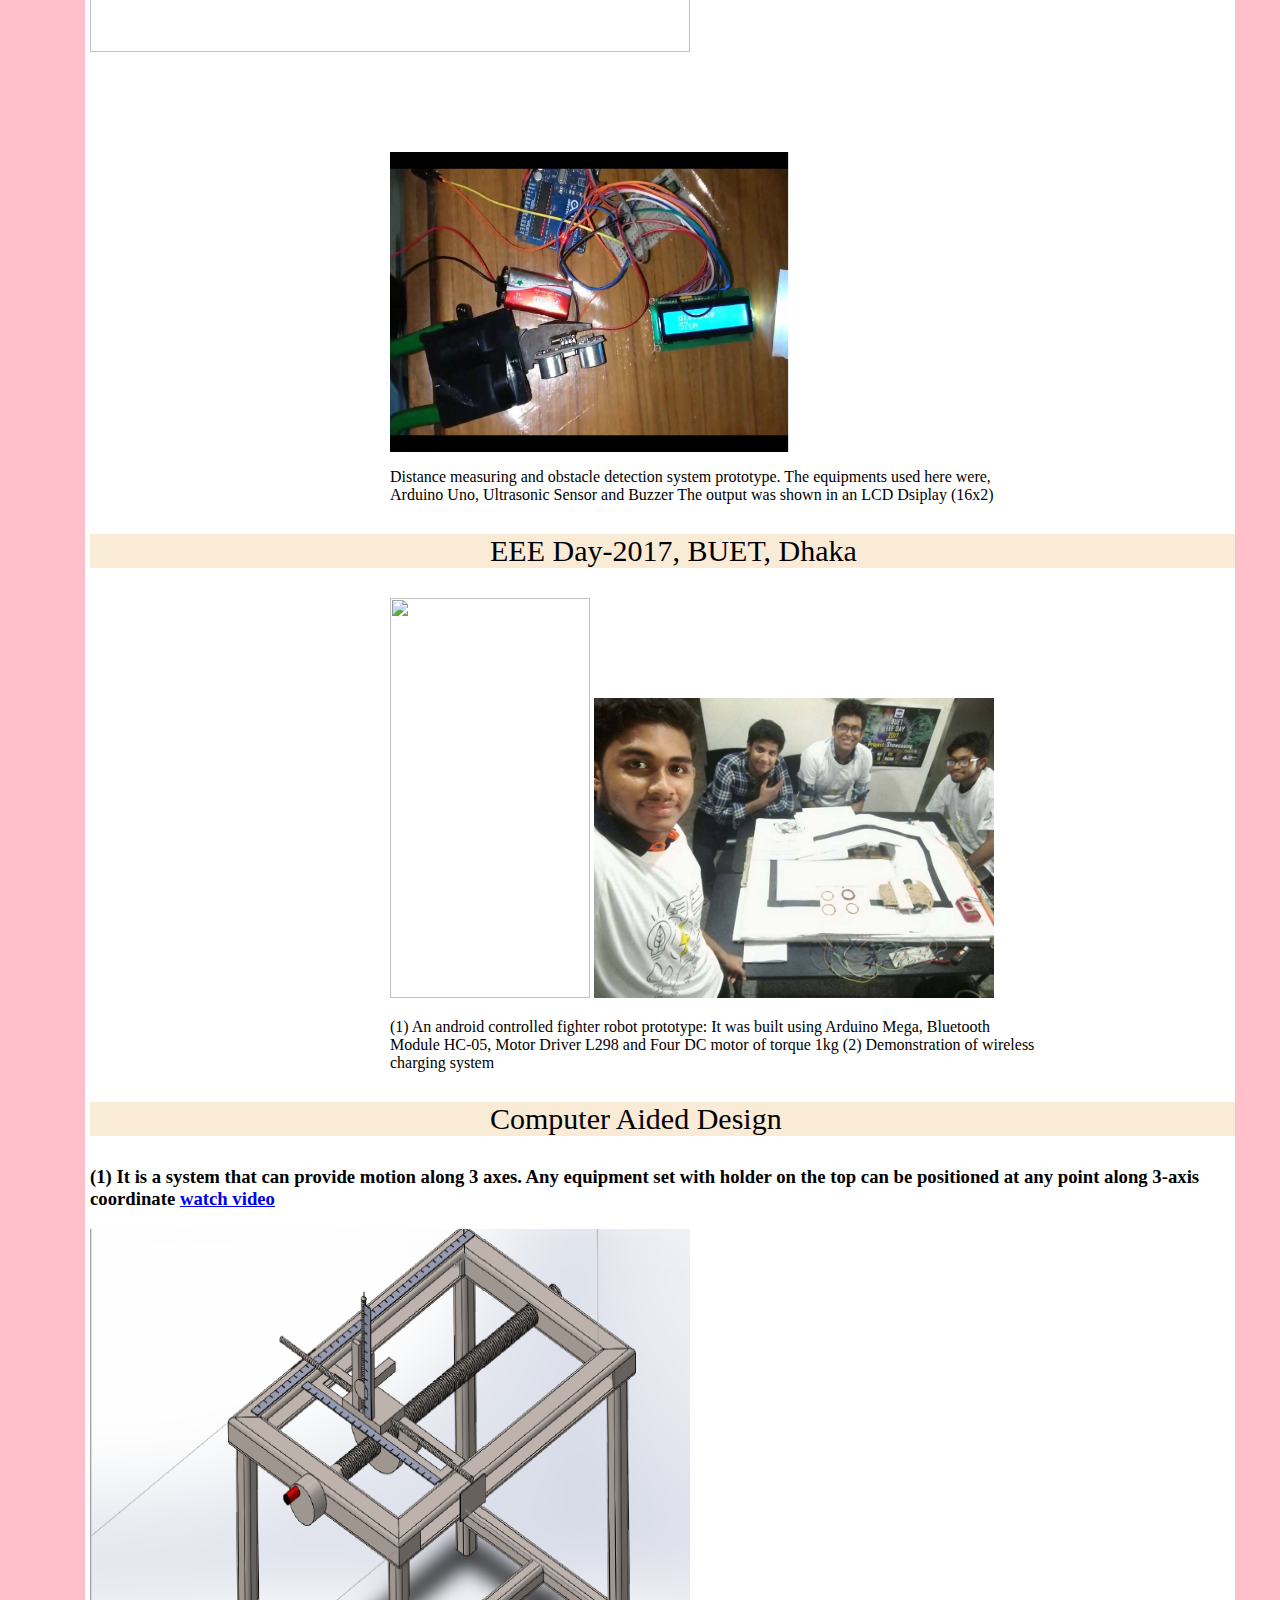
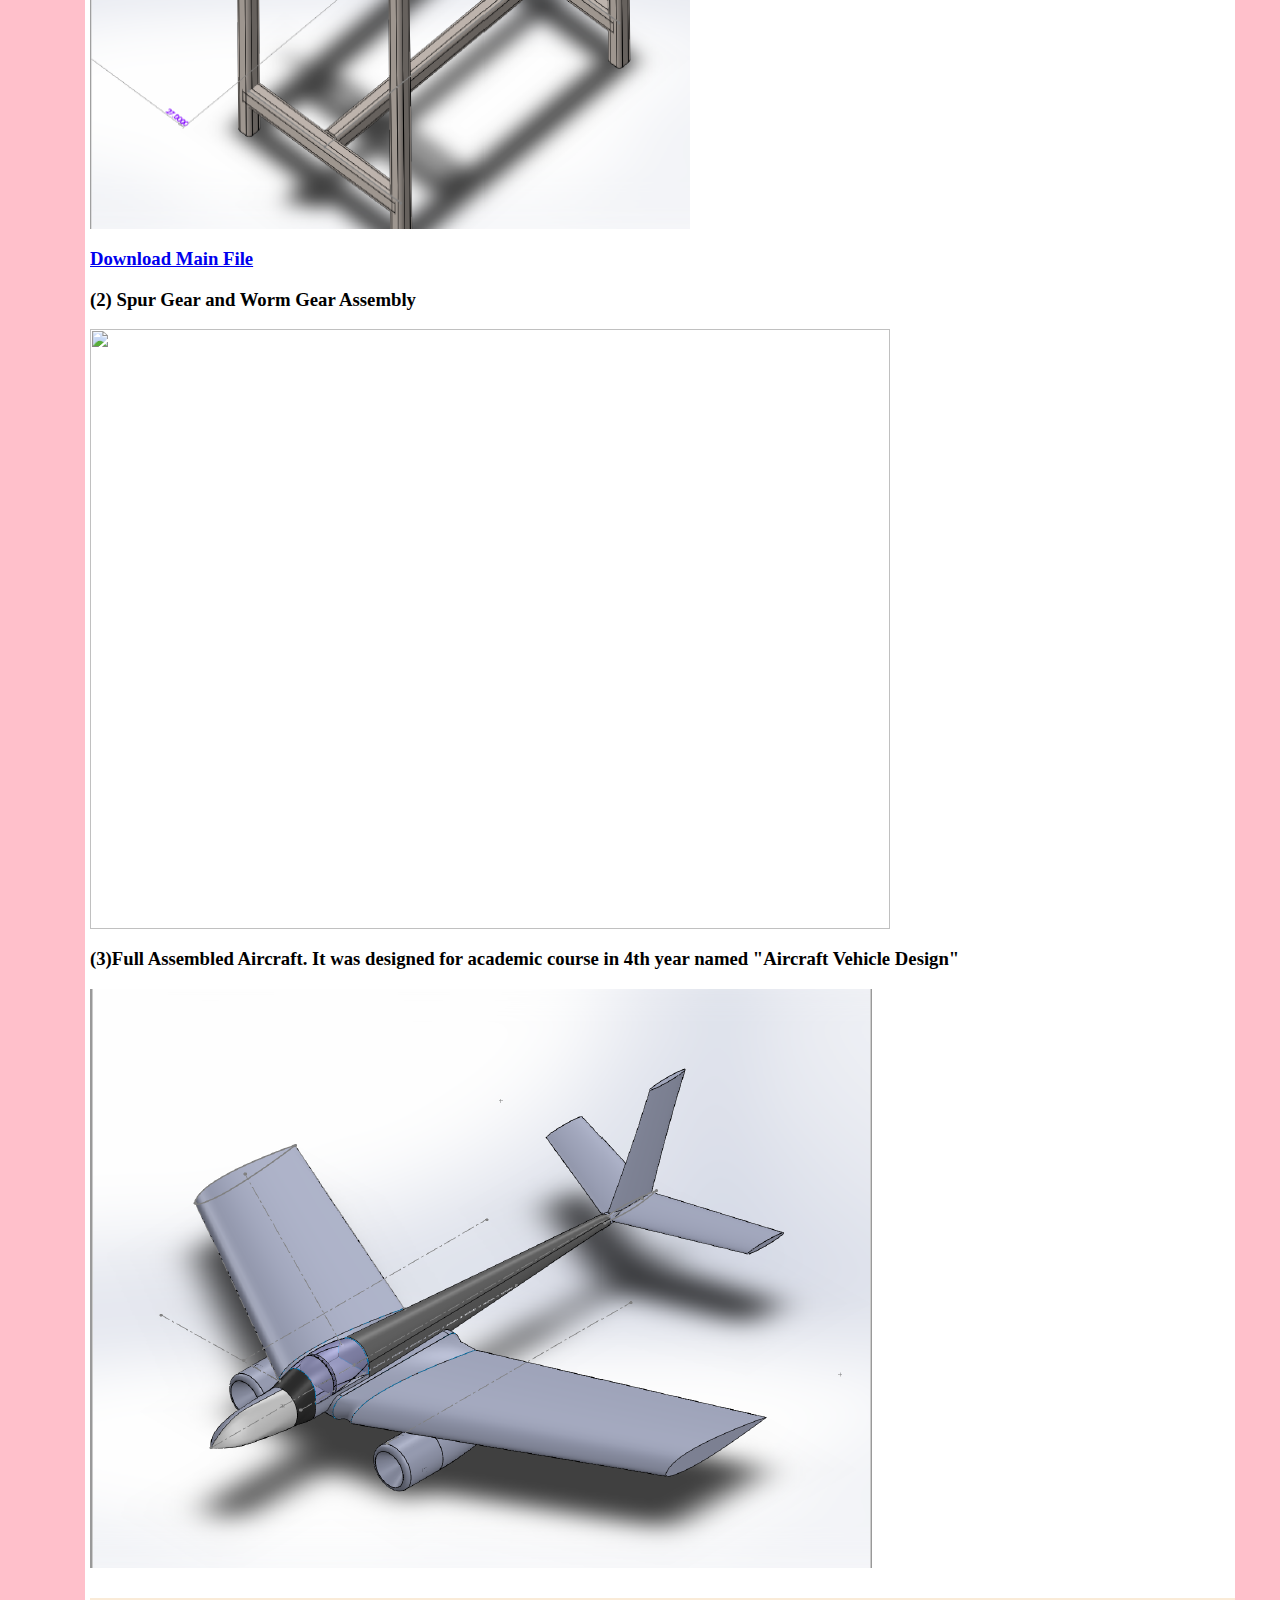
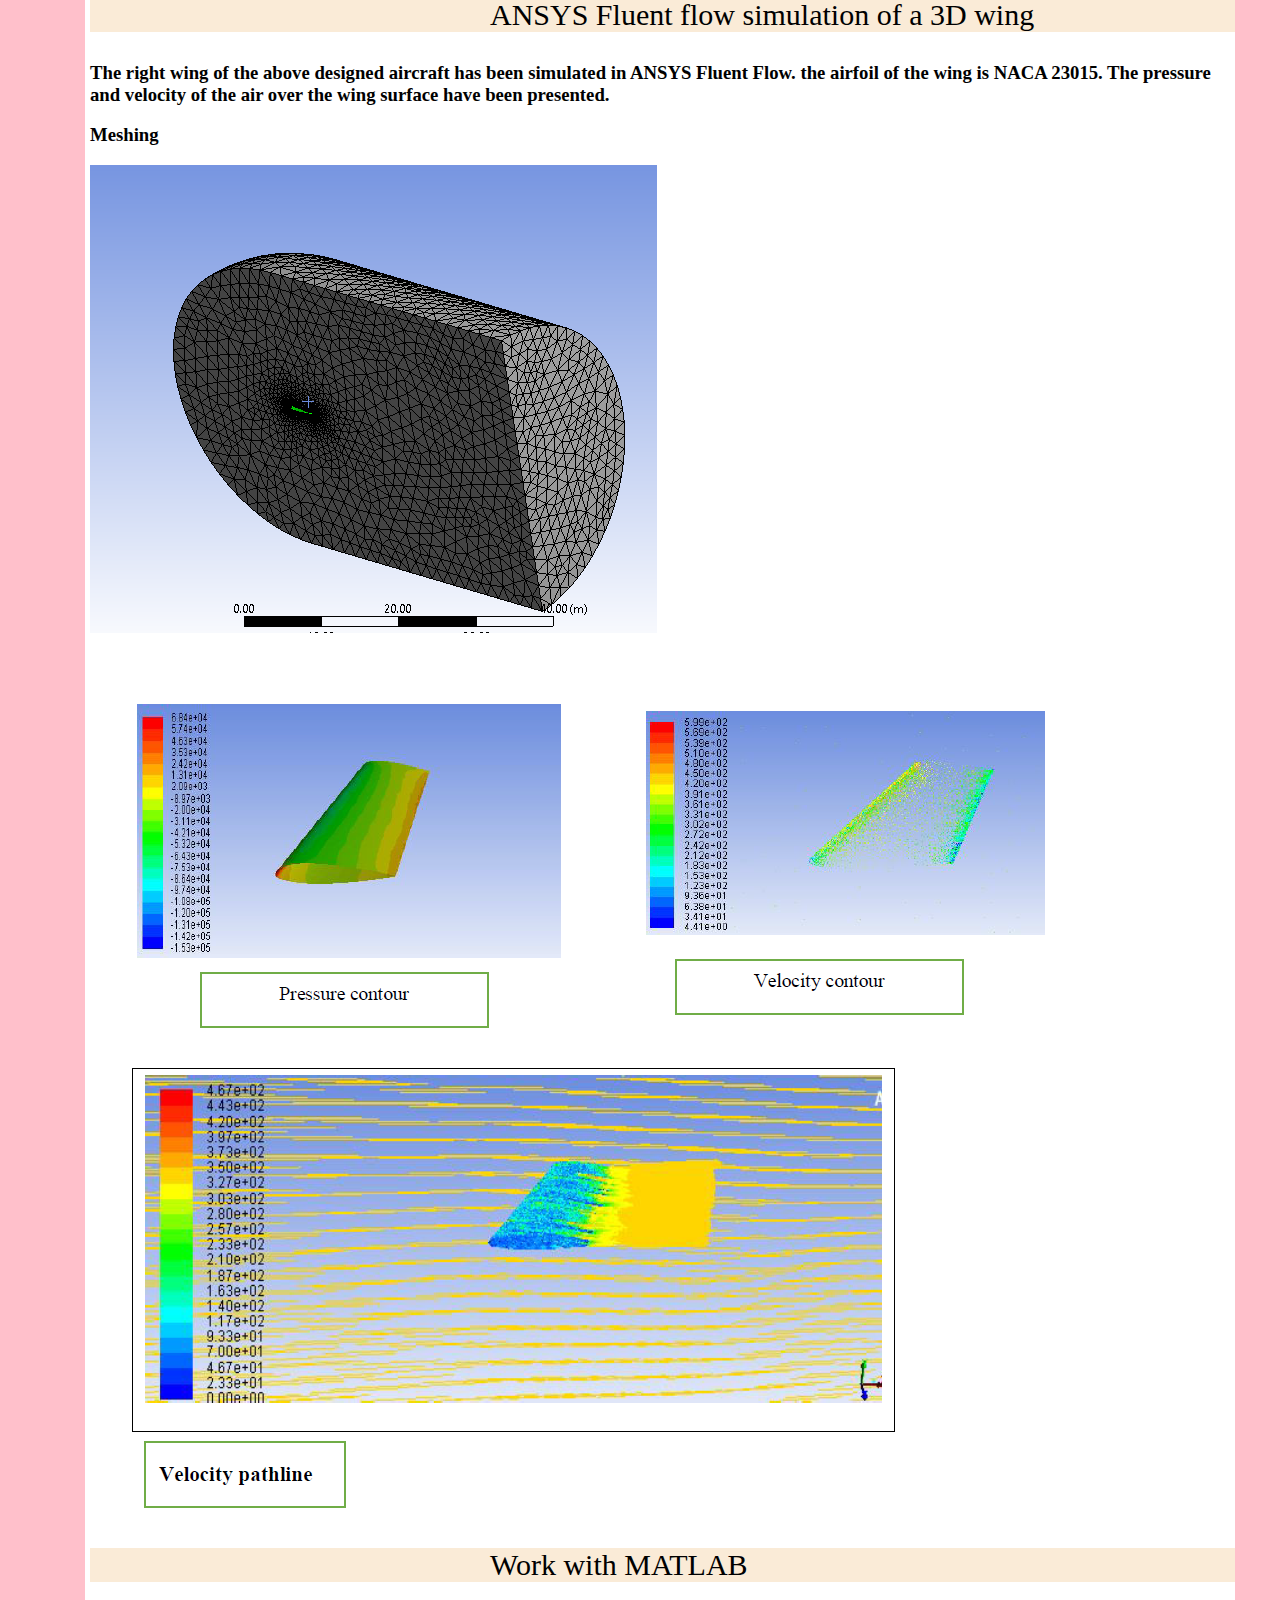
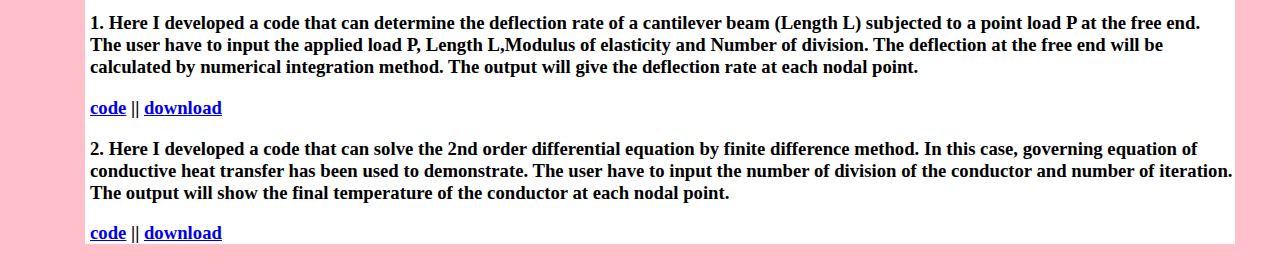
==== commit 6256b2b8: "Update index.html" ====
--- a/index.html
+++ b/index.html
@@ -12,8 +12,10 @@
 	   <p> Phone: +88 01679634820 </p>
 	   <p> Email: navidbinmojahid@gmail.com </p>		
 </div>
-	<h3 class="pages"> <a href="https://navid-mojahid.github.io/profile/"> home </a> <font color="antiquewhite">| </font> <a href="https://navid-mojahid.github.io/Certifications/"> Certifications </a> </h3>
+
 <div class="content">
+<h2 class="pages"> <a href="https://navid-mojahid.github.io/profile/"> home </a> <font color="antiquewhite">|||| </font> 
+	<a href="https://navid-mojahid.github.io/Certifications/"> Certifications </a> </h2>
 <h2> Education  </h2>
 <p> 2020 : B.Sc. in Aeronautical Engineering, 
            Military Institute of Science and Technology, Dhaka Bangladesh
@@ -31,11 +33,12 @@
            <p> 2018 : ADVANCED EMGINEERING MANAGEMENT CHALLANGE (AEMC), KUET, KHULNA, BANGLADESH</P>
            <p> 2018 : ENGENIOUS-2018, a natinal robotics contest, organizeed by Ahsanullah University Science and Technology, DHAKA, BANGLADESH</P>
            <p> 2017 : EEE DAY-2017, BUET, DHAKA, BANGLADESH</P>
-<p class="caption"> Undergraduate Thesis </p>
-<h2> Effect of Carbon Nanoparticles on the Mechanical Properties of Banana Fiber-Reinforced Polymer Composite</h2>
+<p class="caption"> Publication </p>
+<h4> Navid Bin Mojahid, Kamrujjaman Rubel, Sayed Samiul Newaj, and N.R. Dhar “Effect of Carbon Nanoparticles on the Mechanical Properties of Banana Fiber Reinforced Polymer”, International Conference on Futuristic Trends in Mechanical Engineering, Presidency University, Bangaluru, India
+</h4>
 <p> Abstract—Natural fiber-reinforced composites, at present, are having a significant role to meet the challenge of developing materials of high strength to weight ratio for the application in the field of automotive and aerospace. In this research, the effect of carbon nanotube (CNT) as filler material in banana fiber reinforced polymer has been studied by incorporating carbon nanotube and banana fiber with epoxy resin in different weight ratios. The materials were prepared by the hand layup process. Two cases were considered for the study where the sum of weight percentage of fiber and filler in the composite were kept 8% for the first case and 16% for the second one. The experimental results showed remarkable improvement in the tensile and flexural properties of the composite due to the addition of carbon nanotubes. The tensile strength increased by 11.33% for the addition of 1.5% of CNT in the first case and 13.29% for the addition of 2.5% of CNT in the second case. 
 	On the other hand, flexural strength increased by 71.5% and 123% respectively for adding CNT of stated weight percentage <p>.
-		<a href="https://navid-mojahid.github.io/thesis/">see more</a>
+		<a href="https://navid-mojahid.github.io/thesis/">View More</a>
            <p class="caption"> PROJECTS </p>
 <h2> Design and Fabrication of a Radio Controlled Aircraft Having Wing Folding Mechanism and Payload Dropping System </h2> 
 	<p> The project was submitted to the American Institute of Aeronautics and Astronautics (AIAA) Design/Build/Fly (DBF) competition, held in TMPA field at Tucson, AZ. The supreme objective of the team is to design an aircraft that fulfills all the requirements while maximizing the competition score based on the provided score equations which are listed in rule book of the corresponding year. Main concern while determining the design was the folding wing mechanism and short take-off within 10x4 ft ramp which is inclined at 5 degree. </p>
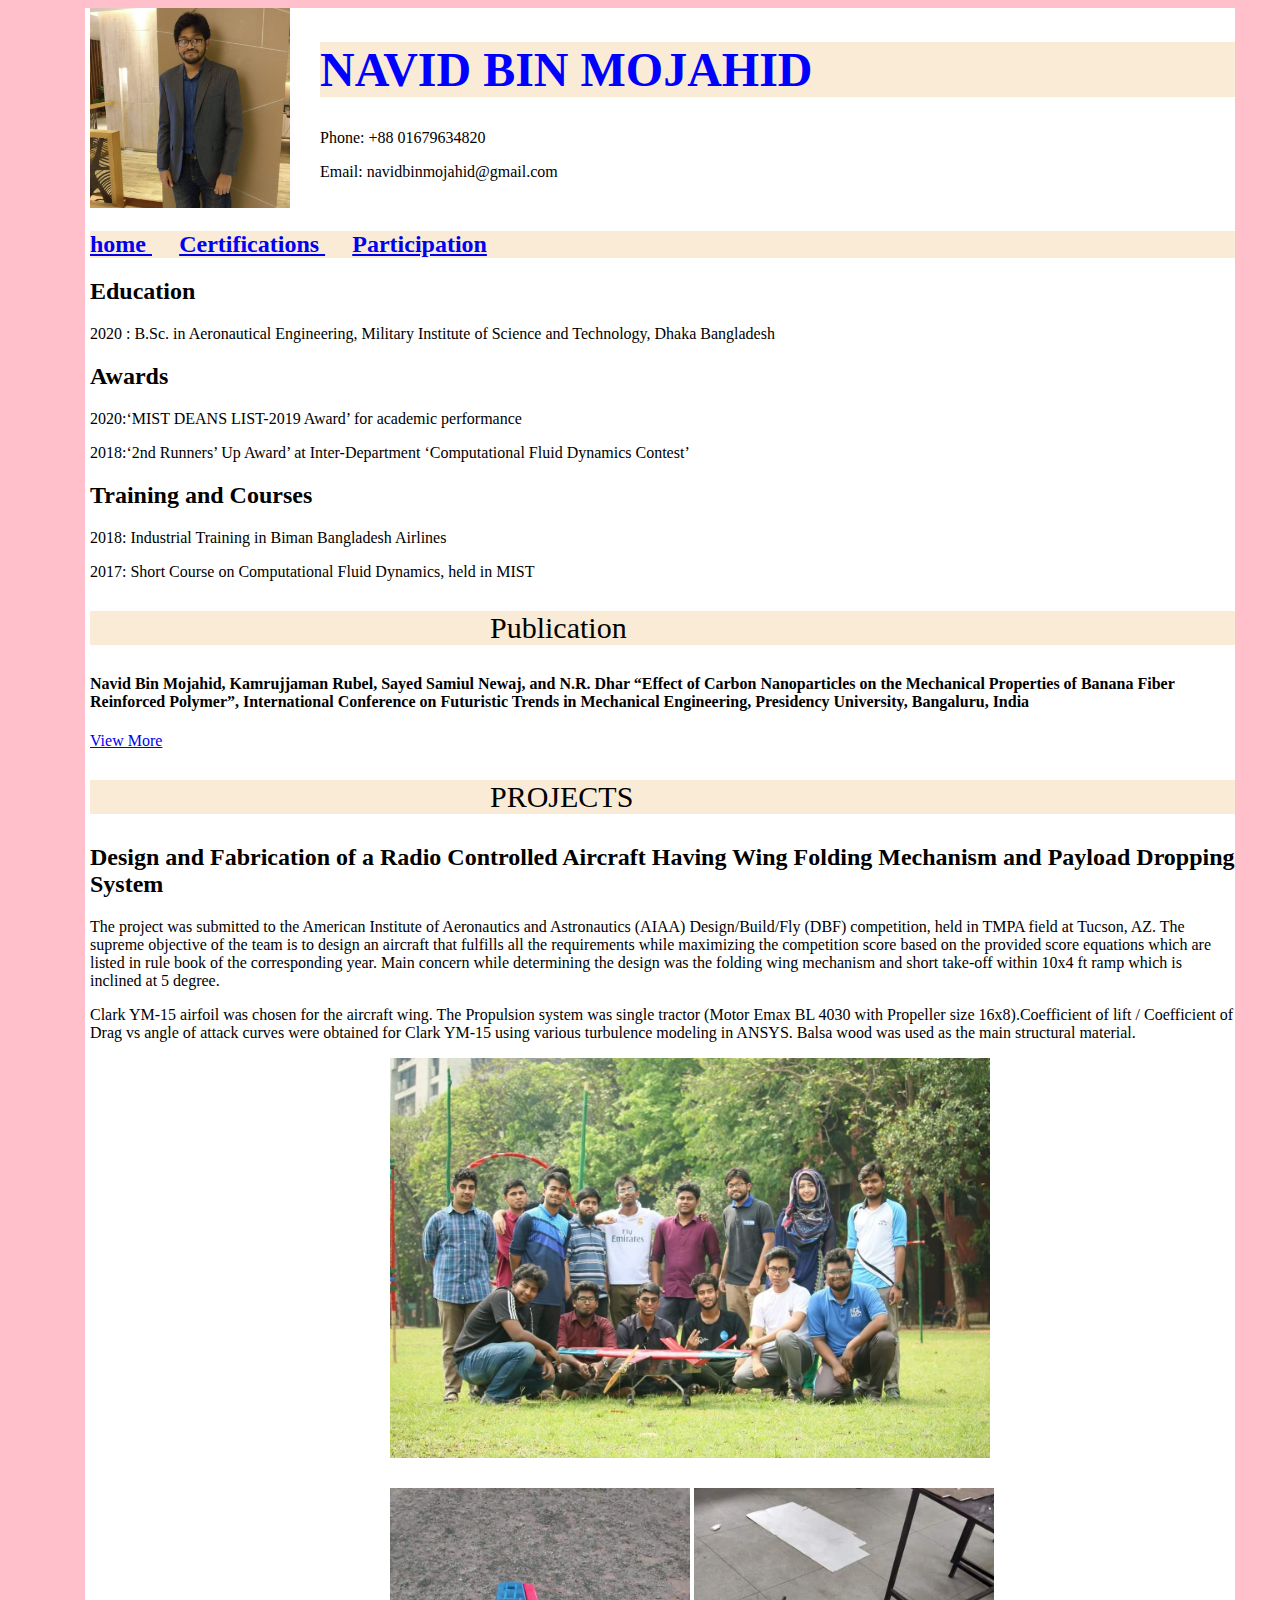
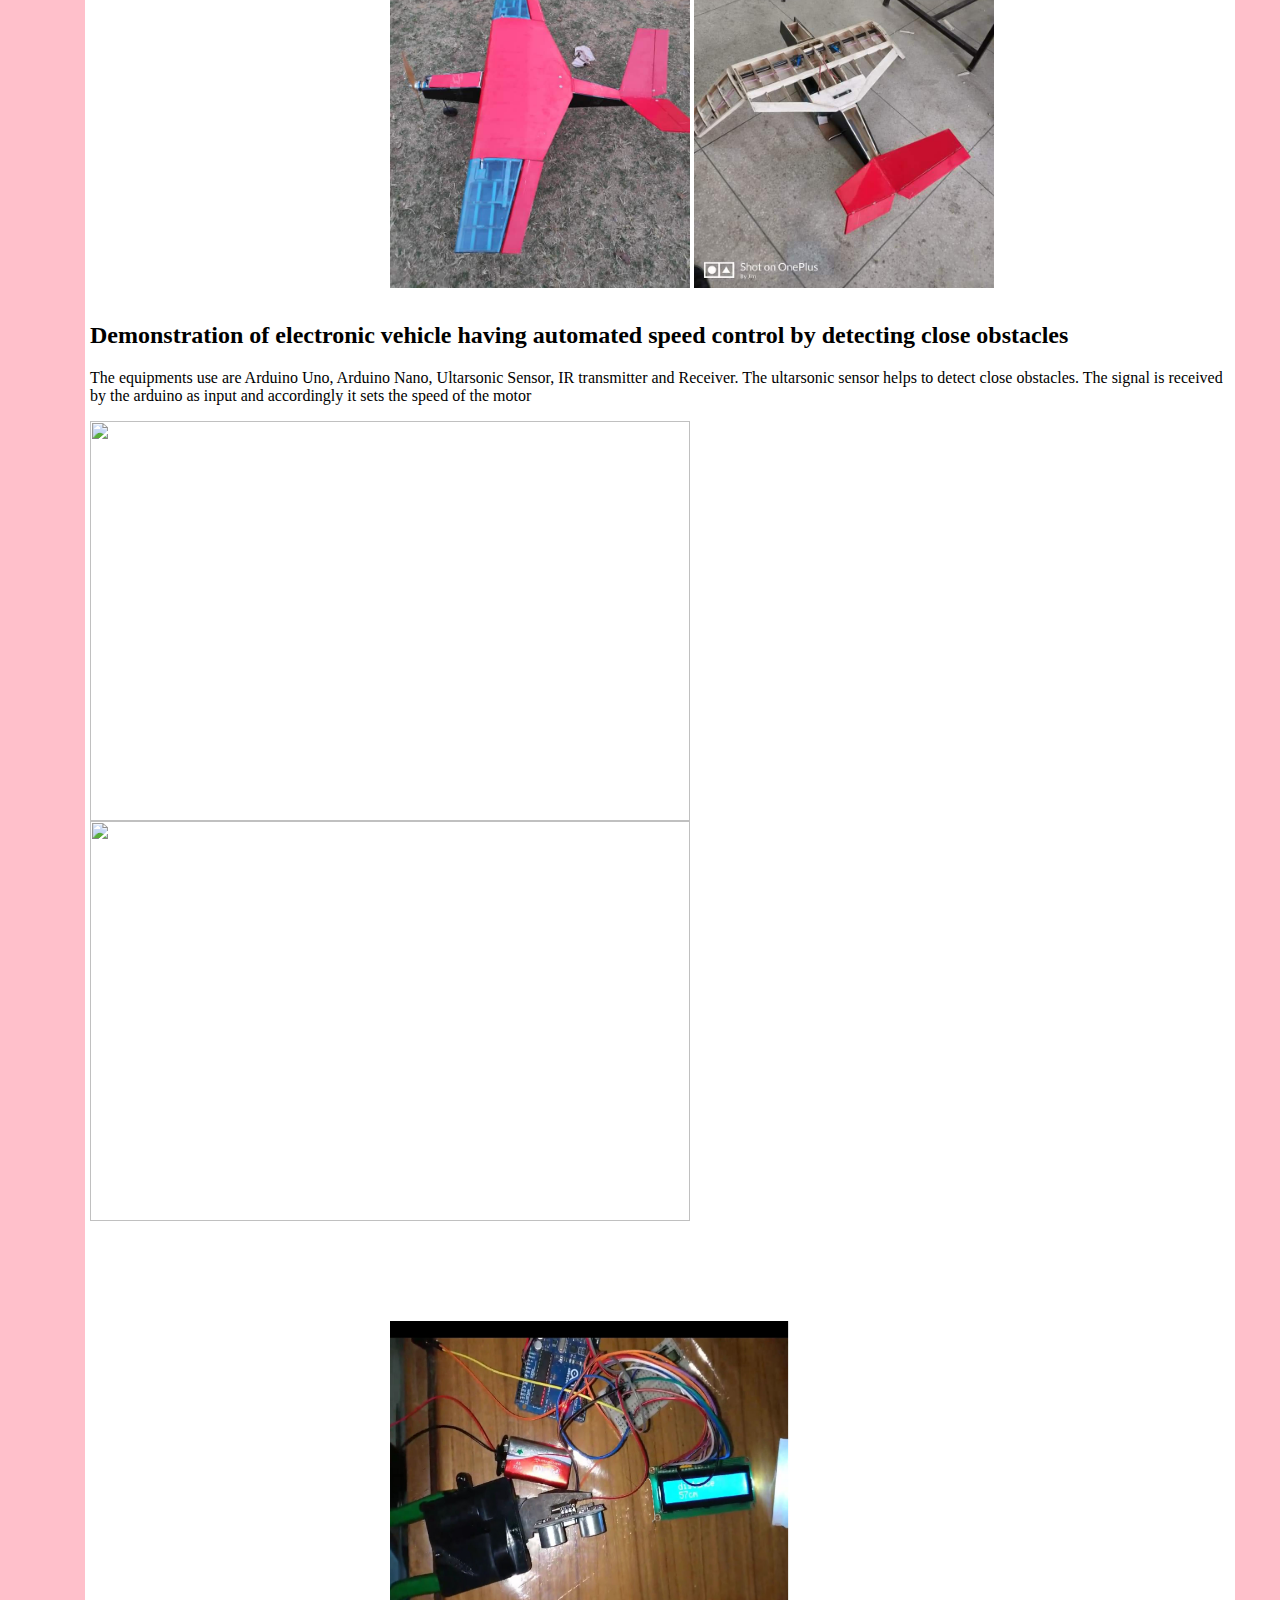
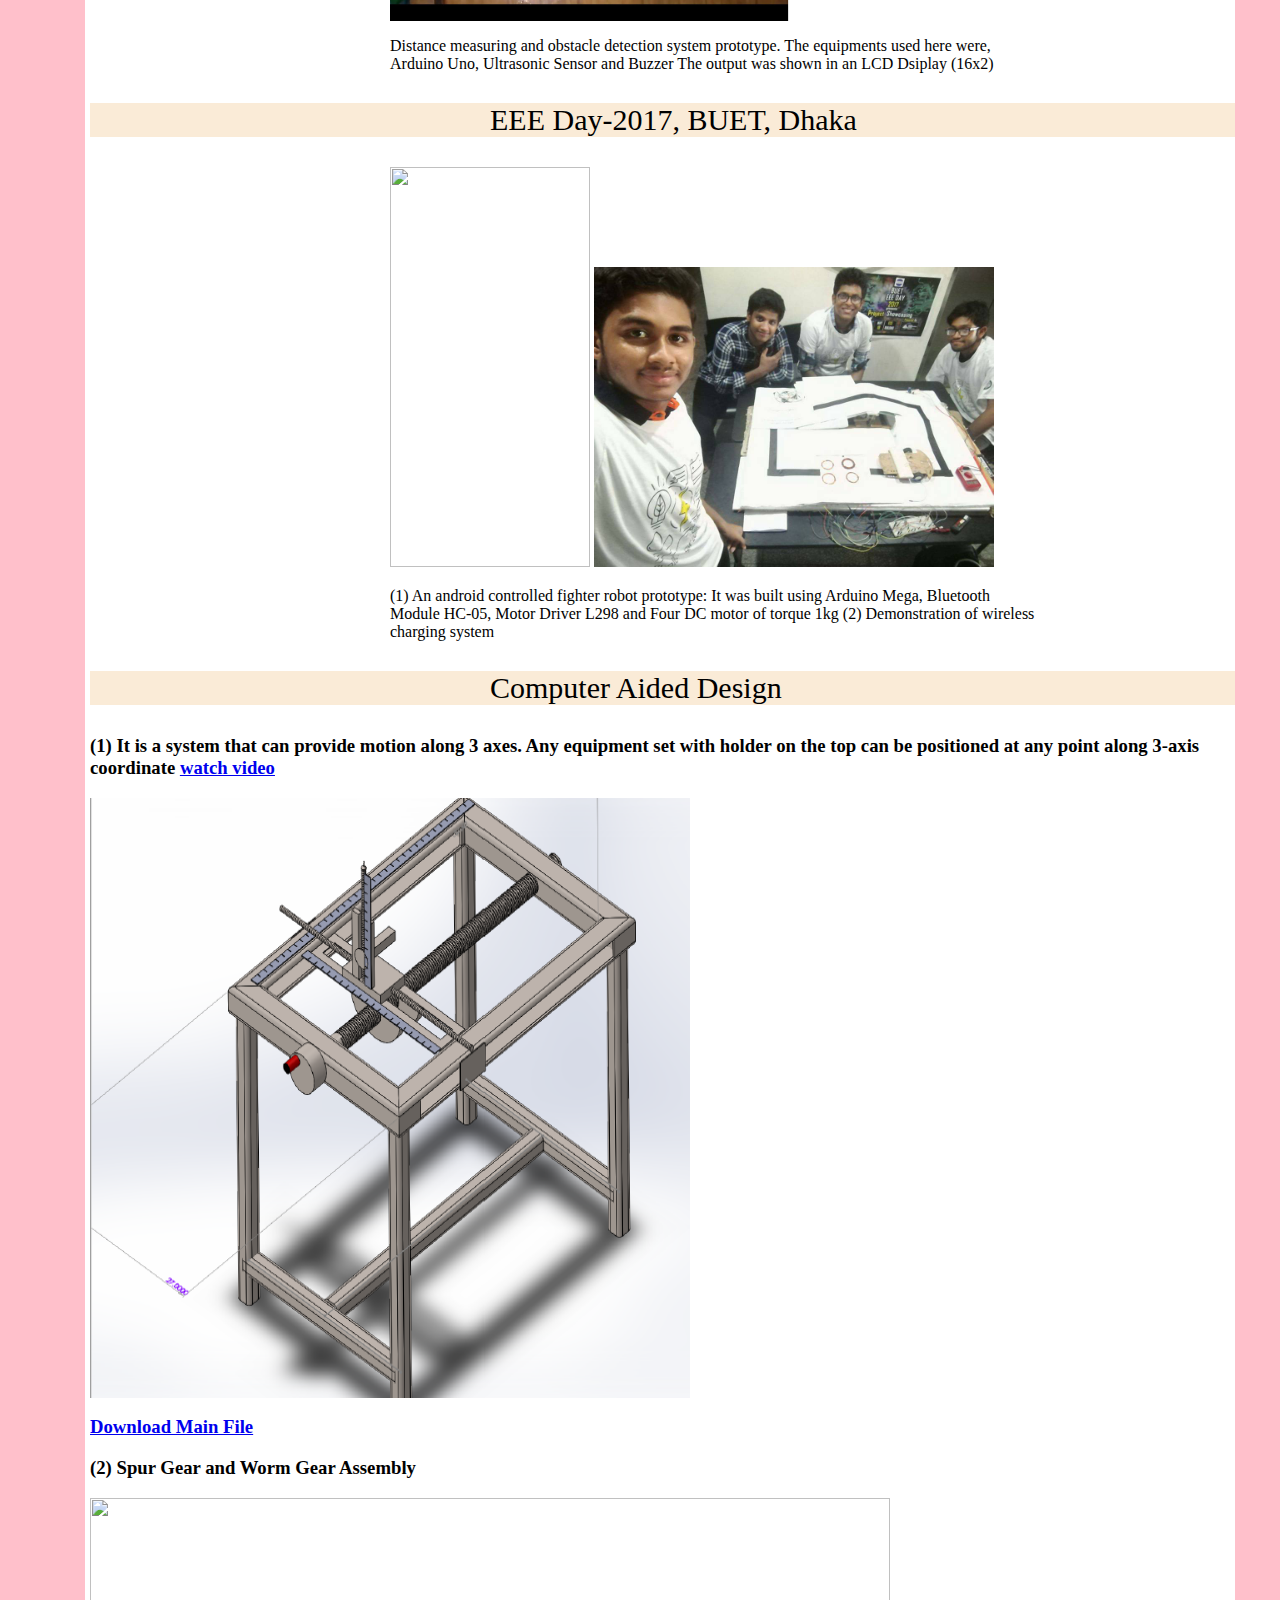
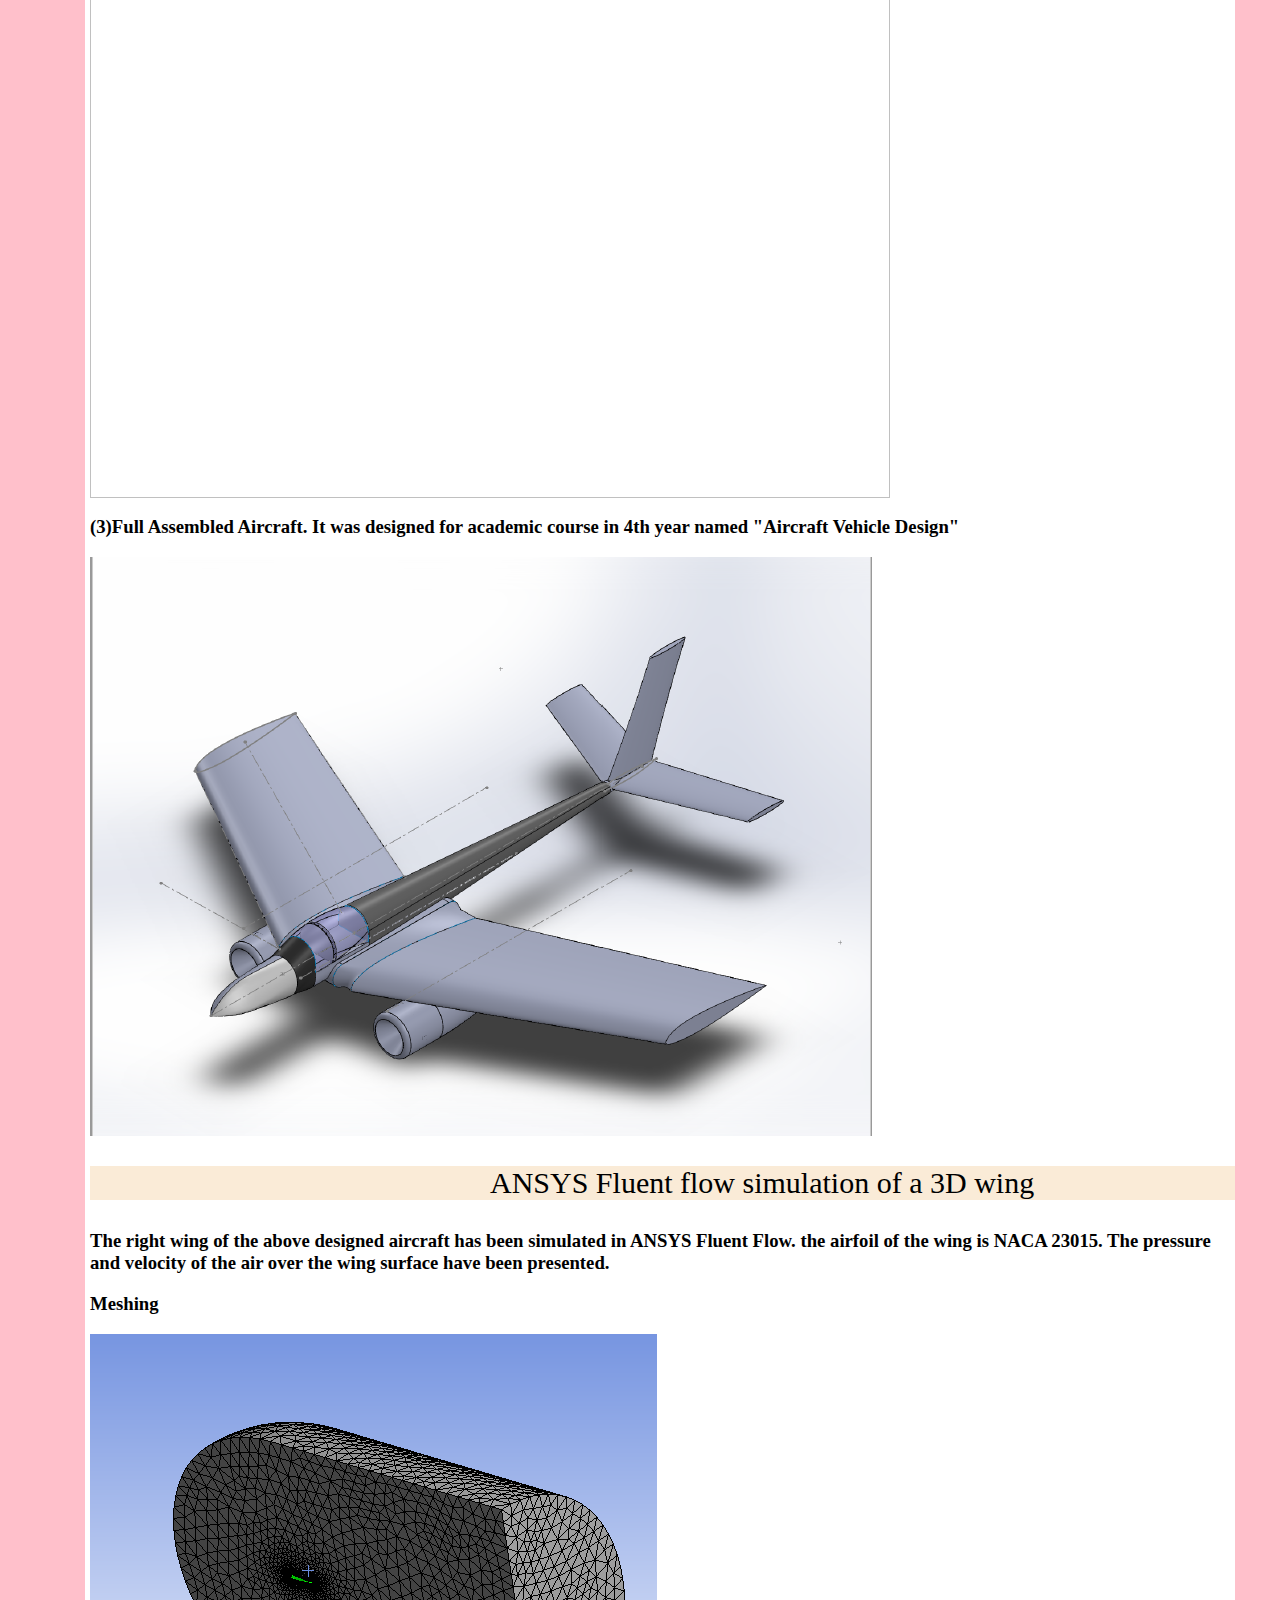
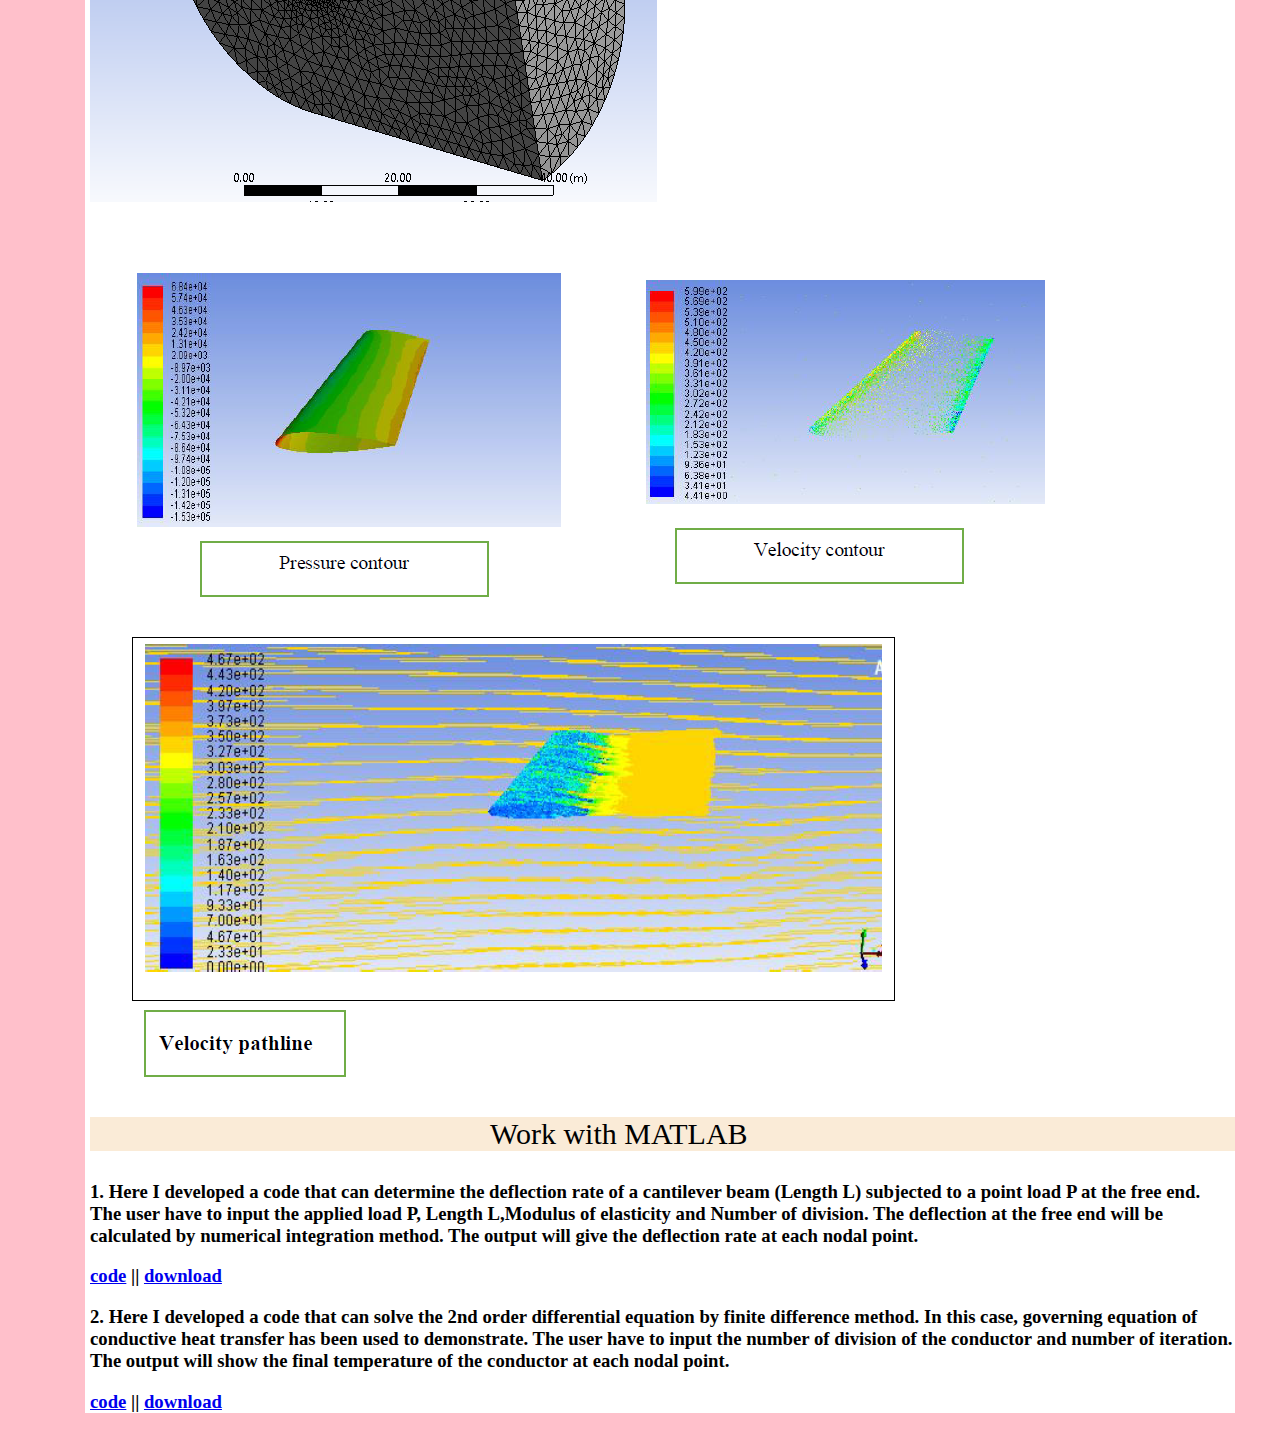
==== commit e57ffcb0: "Update index.html" ====
--- a/index.html
+++ b/index.html
@@ -15,7 +15,8 @@
 
 <div class="content">
 <h2 class="pages"> <a href="https://navid-mojahid.github.io/profile/"> home </a> <font color="antiquewhite">|||| </font> 
-	<a href="https://navid-mojahid.github.io/Certifications/"> Certifications </a> </h2>
+	<a href="https://navid-mojahid.github.io/Certifications/"> Certifications </a><font color="antiquewhite">|||| </font>
+	<a href="https://navid-mojahid.github.io/Participation/"> Participation </a> </h2>
 <h2> Education  </h2>
 <p> 2020 : B.Sc. in Aeronautical Engineering, 
            Military Institute of Science and Technology, Dhaka Bangladesh
@@ -23,21 +24,13 @@
 <h2> Awards  </h2>
            <p> 2020:‘MIST DEANS LIST-2019 Award’ for academic performance </p>
            <p> 2018:‘2nd Runners’ Up Award’ at Inter-Department ‘Computational Fluid Dynamics Contest’ </p>
-<h2> Publication  </h2>
-           <p> 2020:	Navid Bin Mojahid, Kamrujjaman Rubel, Sayed Samiul Newaj, and N.R. Dhar “Effect of Carbon Nanoparticles on the Mechanical Properties of Banana Fiber Reinforced Polymer”, International Conference on Futuristic Trends in Mechanical Engineering, Presidency University, Bangaluru, India </p>
 <h2> Training and Courses </h2>
            <p> 2018:	Industrial Training in Biman Bangladesh Airlines </p>
            <p> 2017:	Short Course on Computational Fluid Dynamics, held in MIST</p>
-<h2> Participation </h2>
-           <p> 2019 : AIAA DESIGN/BUILD/FLY CONTEST 2018-19, ARIZONA, USA</P>
-           <p> 2018 : ADVANCED EMGINEERING MANAGEMENT CHALLANGE (AEMC), KUET, KHULNA, BANGLADESH</P>
-           <p> 2018 : ENGENIOUS-2018, a natinal robotics contest, organizeed by Ahsanullah University Science and Technology, DHAKA, BANGLADESH</P>
-           <p> 2017 : EEE DAY-2017, BUET, DHAKA, BANGLADESH</P>
+
 <p class="caption"> Publication </p>
 <h4> Navid Bin Mojahid, Kamrujjaman Rubel, Sayed Samiul Newaj, and N.R. Dhar “Effect of Carbon Nanoparticles on the Mechanical Properties of Banana Fiber Reinforced Polymer”, International Conference on Futuristic Trends in Mechanical Engineering, Presidency University, Bangaluru, India
 </h4>
-<p> Abstract—Natural fiber-reinforced composites, at present, are having a significant role to meet the challenge of developing materials of high strength to weight ratio for the application in the field of automotive and aerospace. In this research, the effect of carbon nanotube (CNT) as filler material in banana fiber reinforced polymer has been studied by incorporating carbon nanotube and banana fiber with epoxy resin in different weight ratios. The materials were prepared by the hand layup process. Two cases were considered for the study where the sum of weight percentage of fiber and filler in the composite were kept 8% for the first case and 16% for the second one. The experimental results showed remarkable improvement in the tensile and flexural properties of the composite due to the addition of carbon nanotubes. The tensile strength increased by 11.33% for the addition of 1.5% of CNT in the first case and 13.29% for the addition of 2.5% of CNT in the second case. 
-	On the other hand, flexural strength increased by 71.5% and 123% respectively for adding CNT of stated weight percentage <p>.
 		<a href="https://navid-mojahid.github.io/thesis/">View More</a>
            <p class="caption"> PROJECTS </p>
 <h2> Design and Fabrication of a Radio Controlled Aircraft Having Wing Folding Mechanism and Payload Dropping System </h2> 
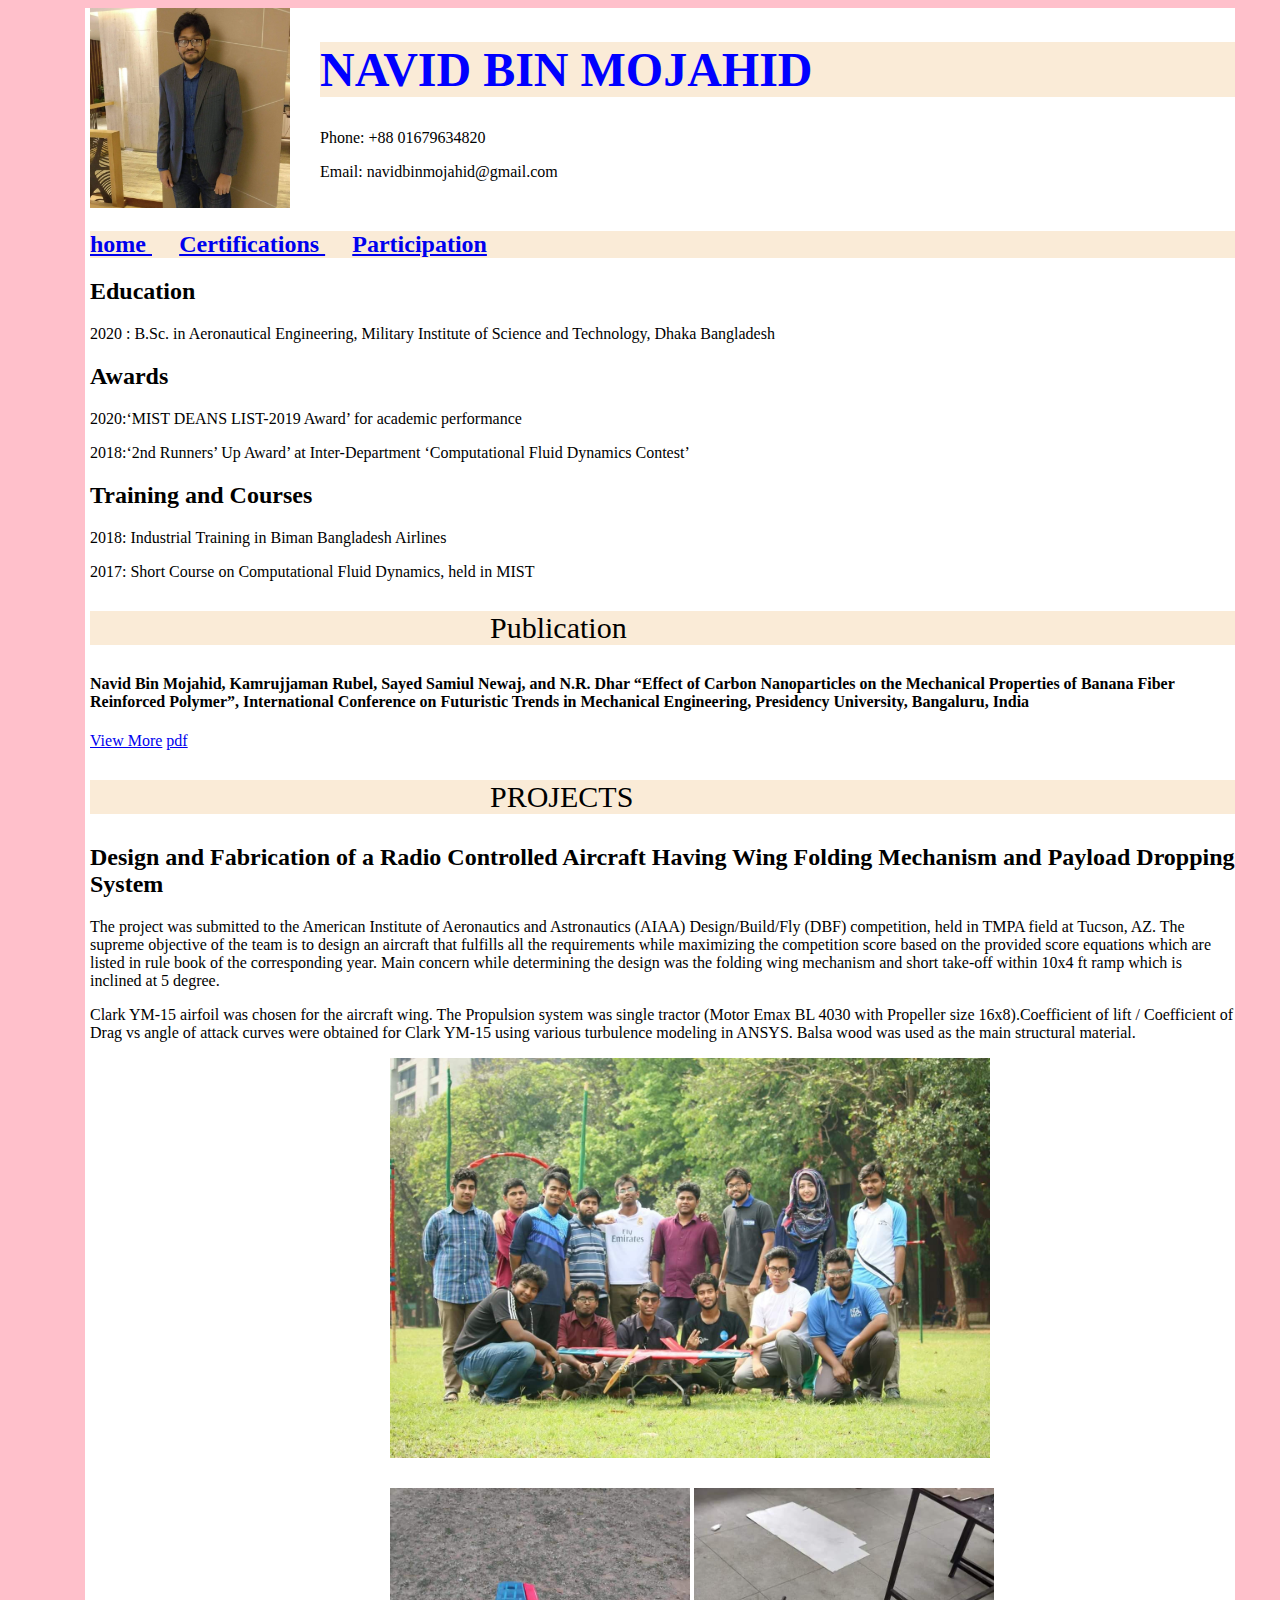
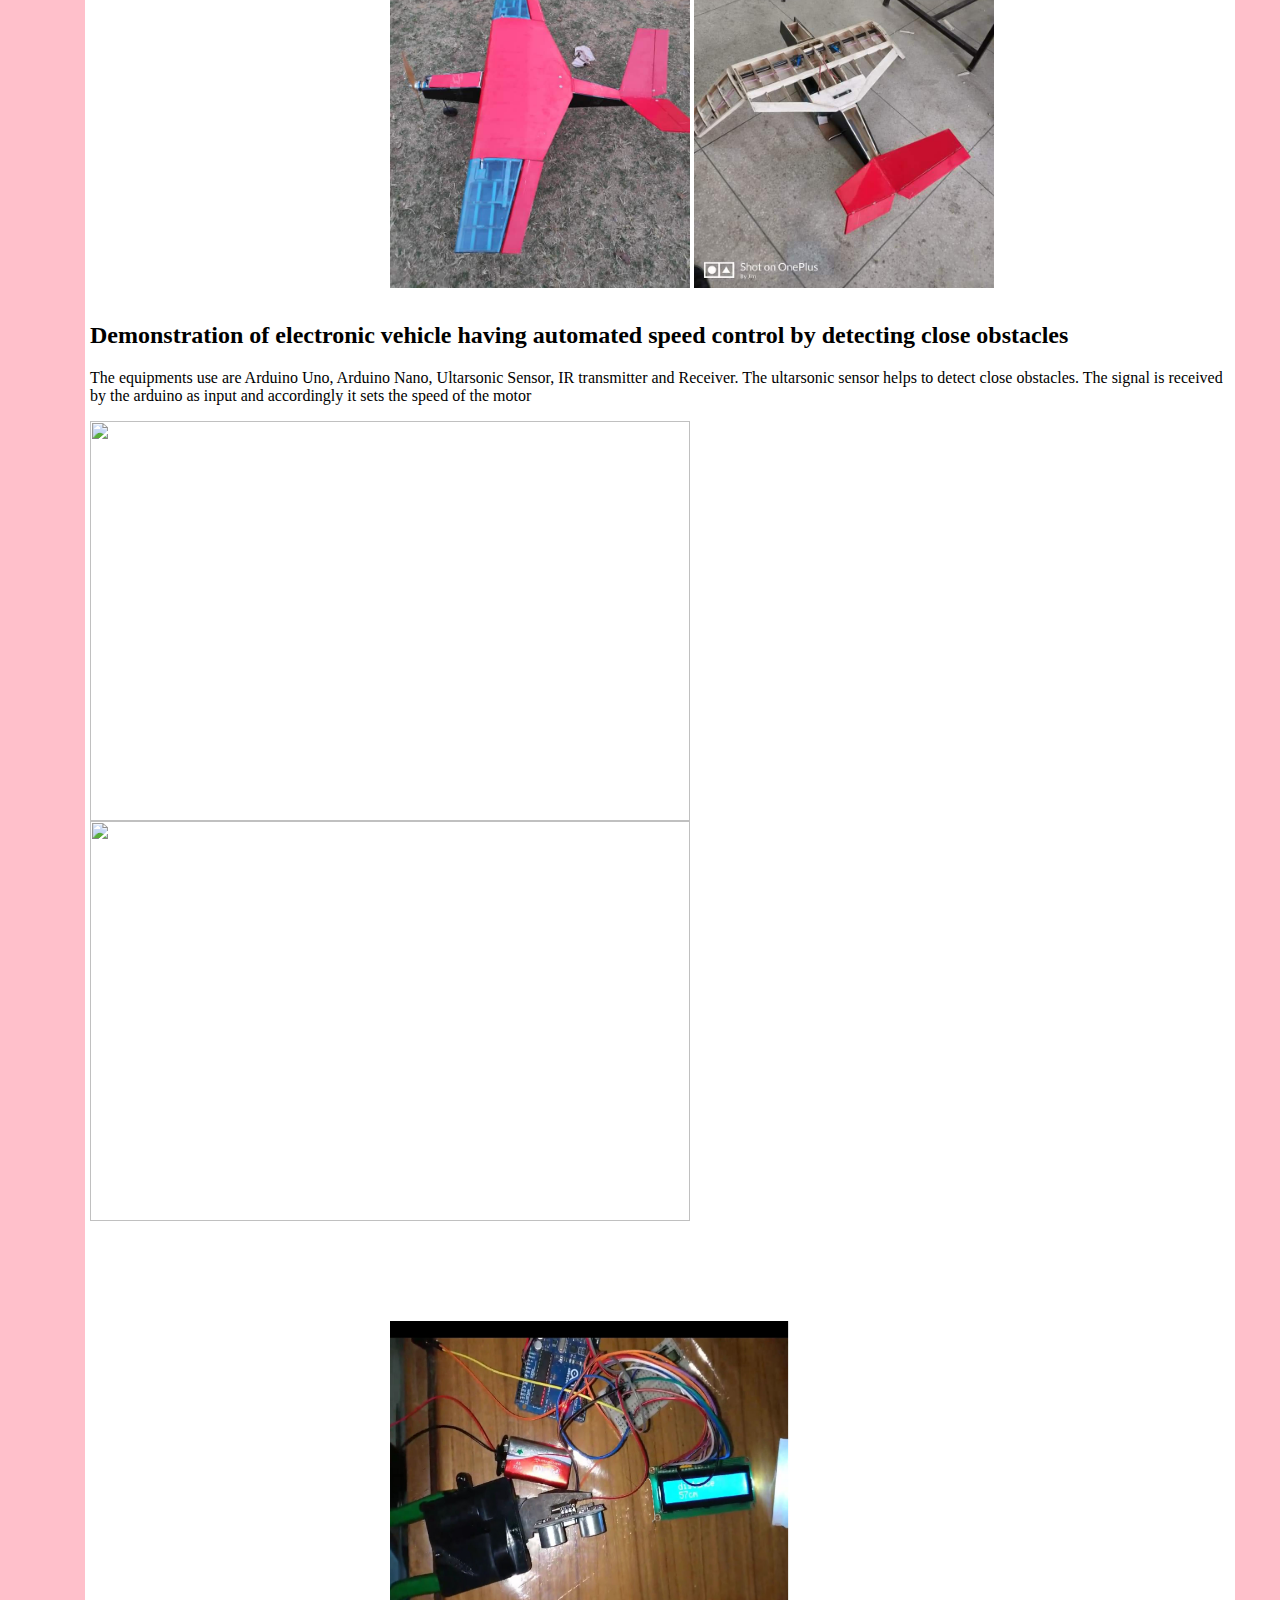
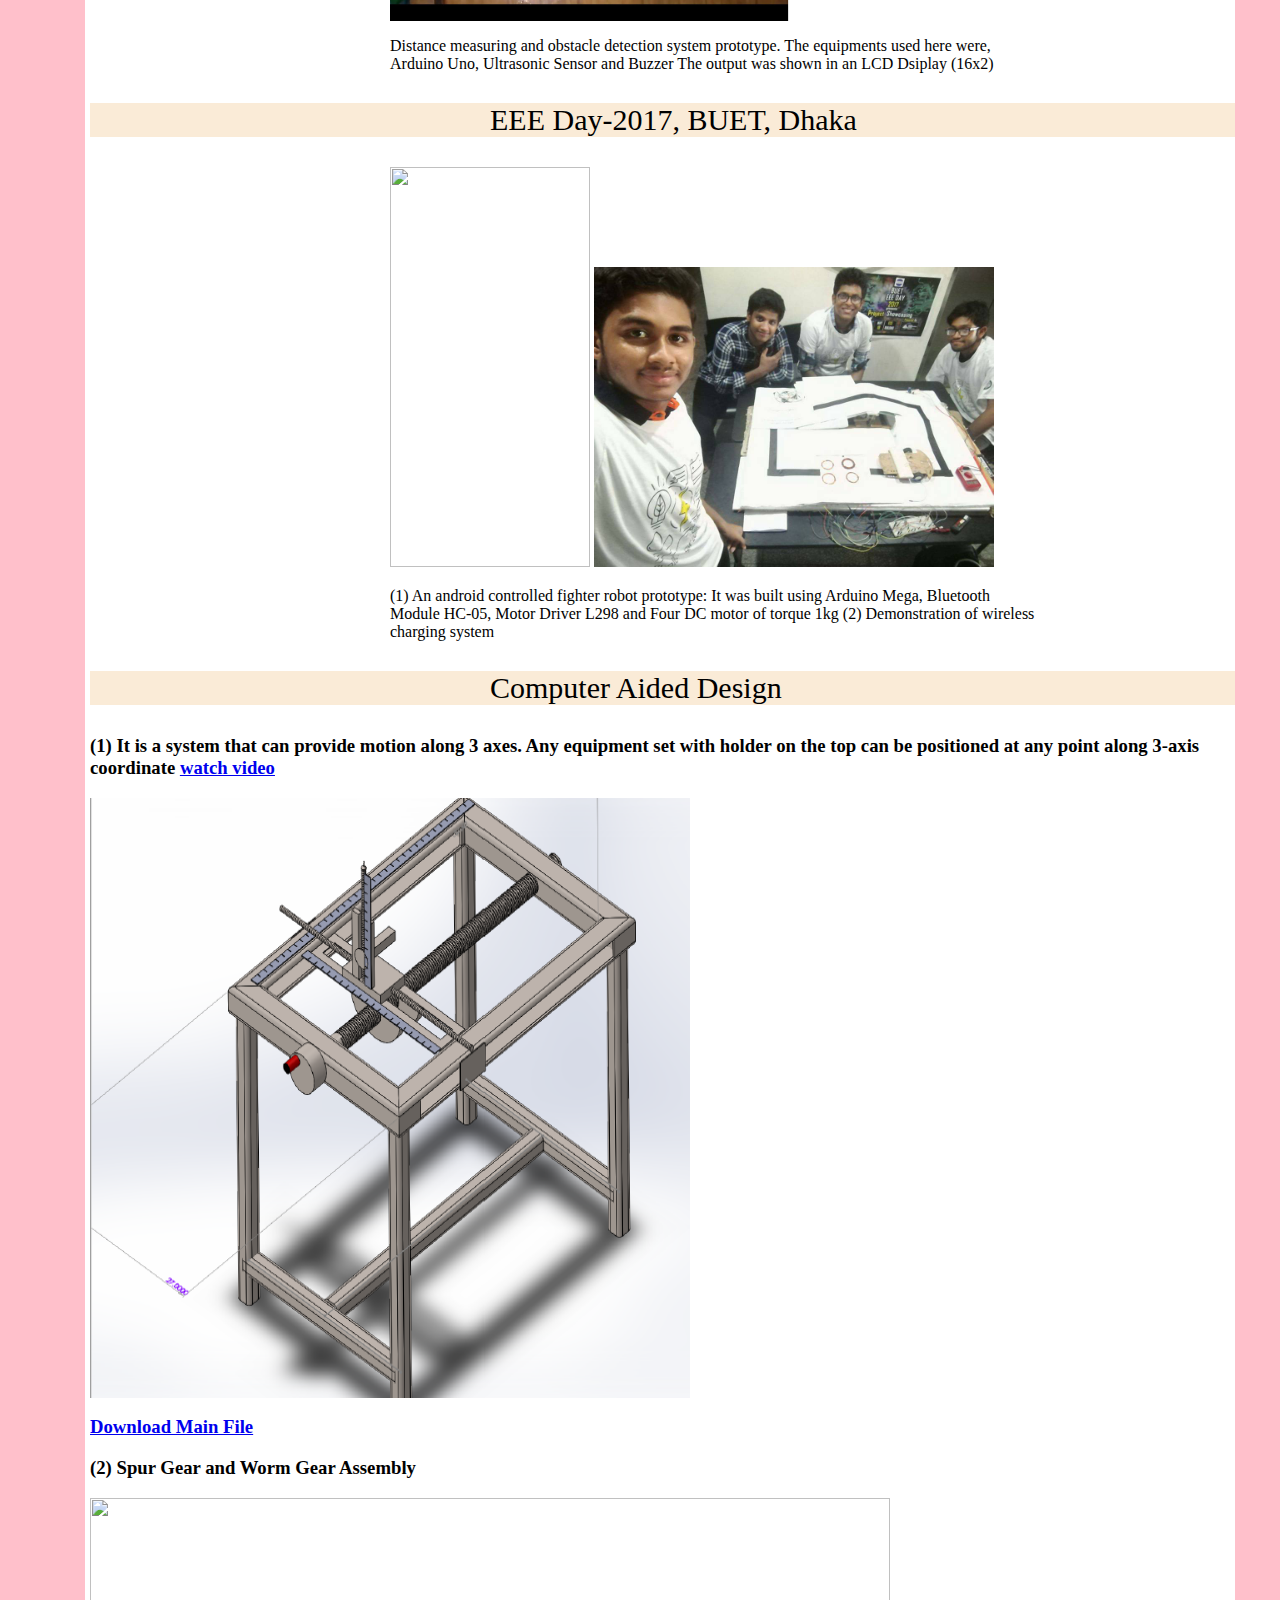
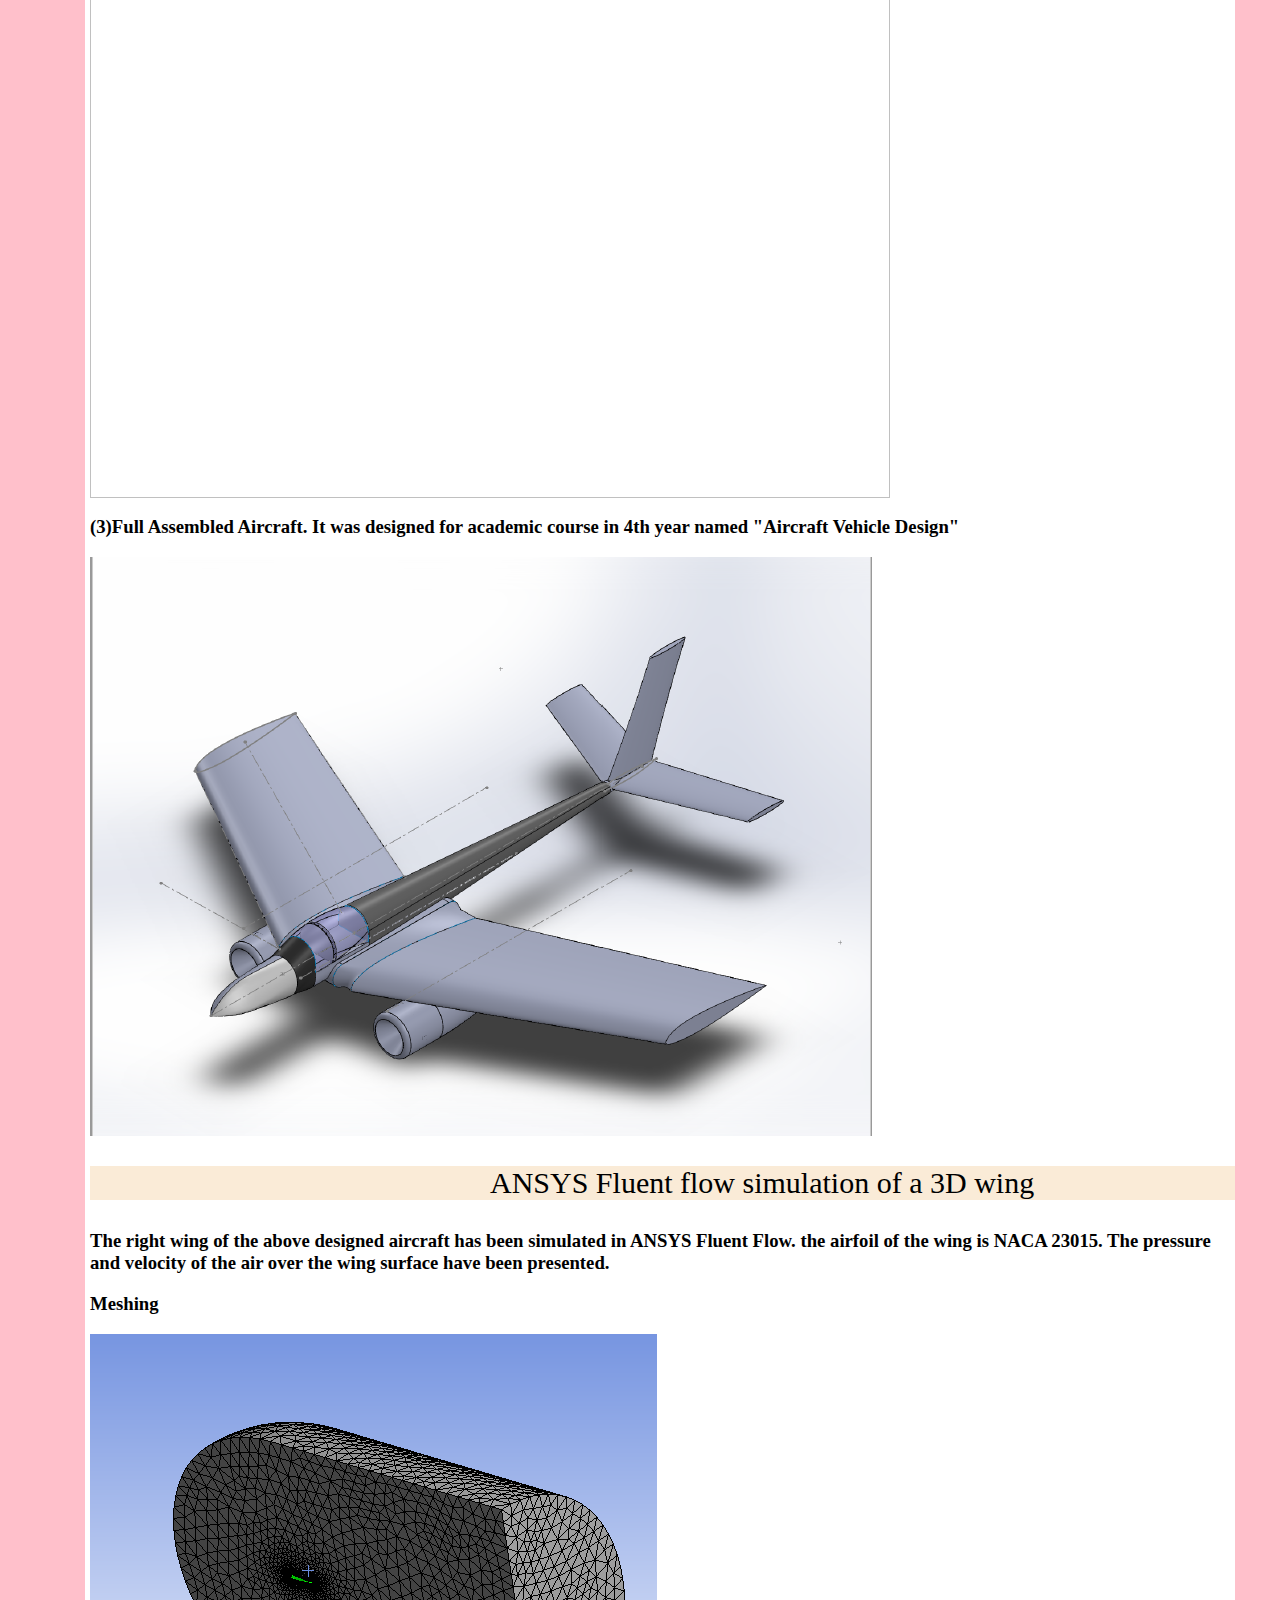
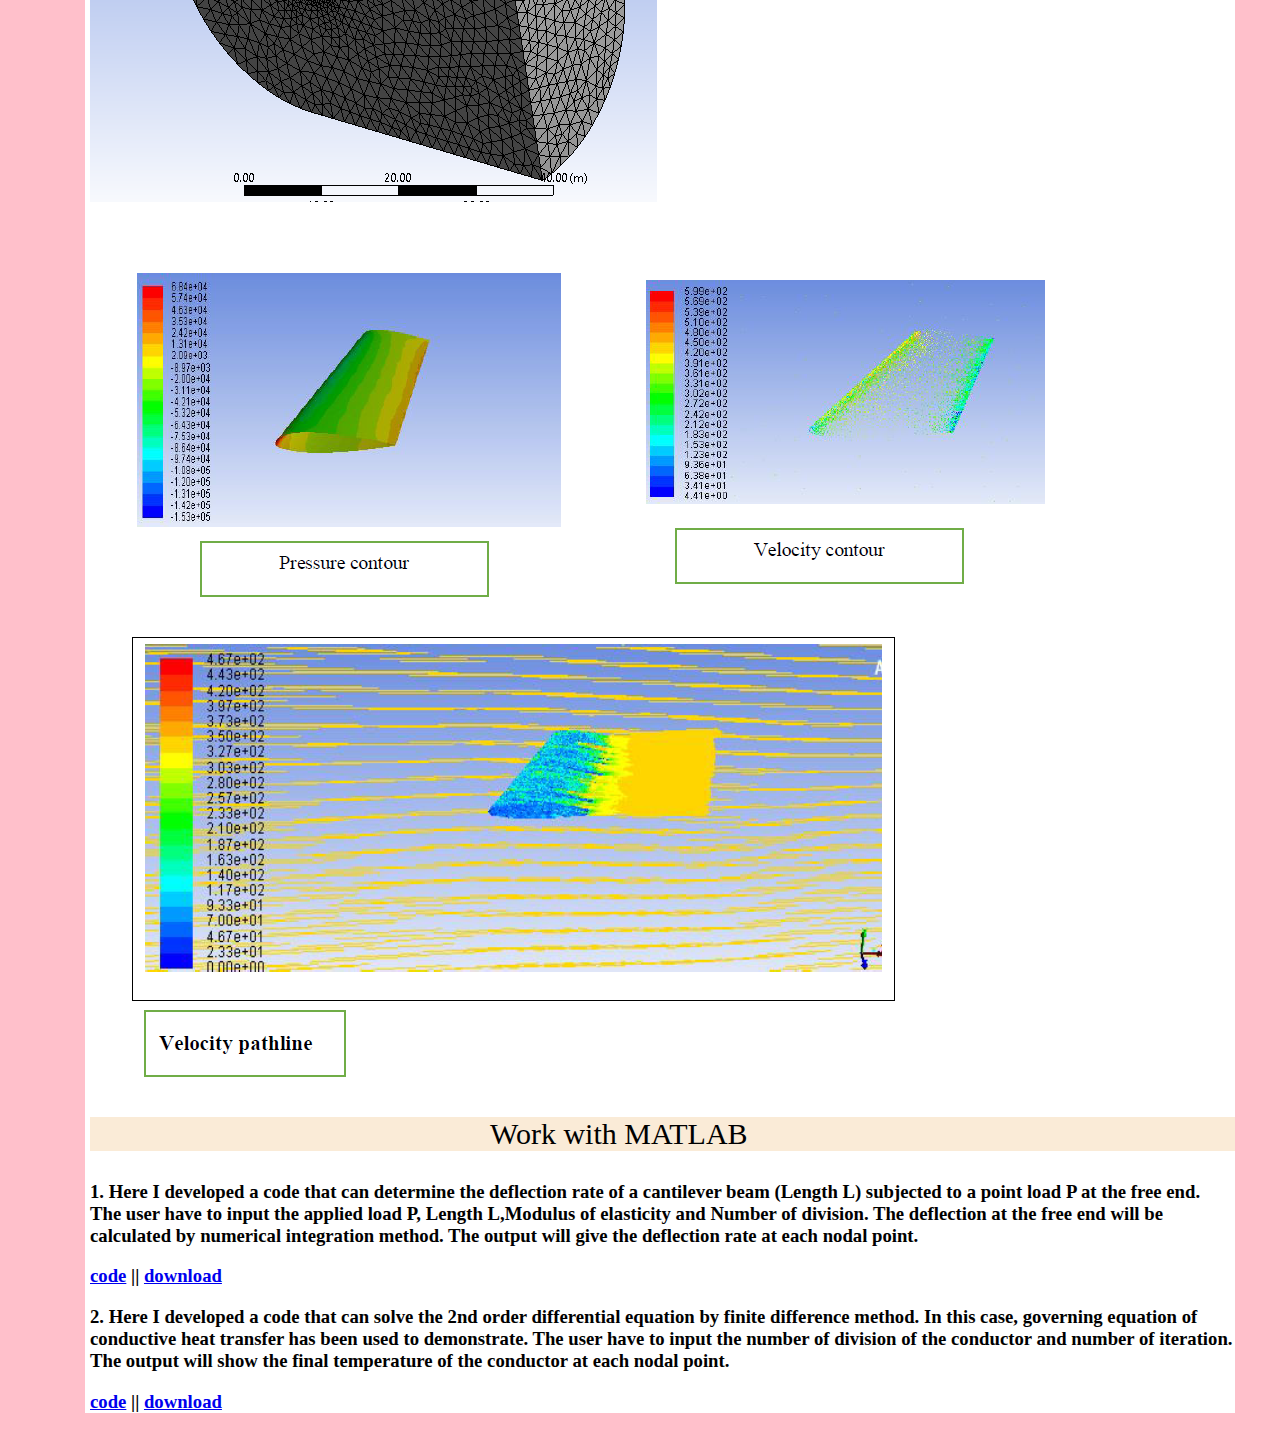
==== commit 2a69d147: "Update index.html" ====
--- a/index.html
+++ b/index.html
@@ -31,7 +31,7 @@
 <p class="caption"> Publication </p>
 <h4> Navid Bin Mojahid, Kamrujjaman Rubel, Sayed Samiul Newaj, and N.R. Dhar “Effect of Carbon Nanoparticles on the Mechanical Properties of Banana Fiber Reinforced Polymer”, International Conference on Futuristic Trends in Mechanical Engineering, Presidency University, Bangaluru, India
 </h4>
-		<a href="https://navid-mojahid.github.io/thesis/">View More</a>
+		<a href="https://navid-mojahid.github.io/thesis/">View More</a> <a href="ICOFTIME-2020_paper_32.pdf" download>pdf</a>
            <p class="caption"> PROJECTS </p>
 <h2> Design and Fabrication of a Radio Controlled Aircraft Having Wing Folding Mechanism and Payload Dropping System </h2> 
 	<p> The project was submitted to the American Institute of Aeronautics and Astronautics (AIAA) Design/Build/Fly (DBF) competition, held in TMPA field at Tucson, AZ. The supreme objective of the team is to design an aircraft that fulfills all the requirements while maximizing the competition score based on the provided score equations which are listed in rule book of the corresponding year. Main concern while determining the design was the folding wing mechanism and short take-off within 10x4 ft ramp which is inclined at 5 degree. </p>
